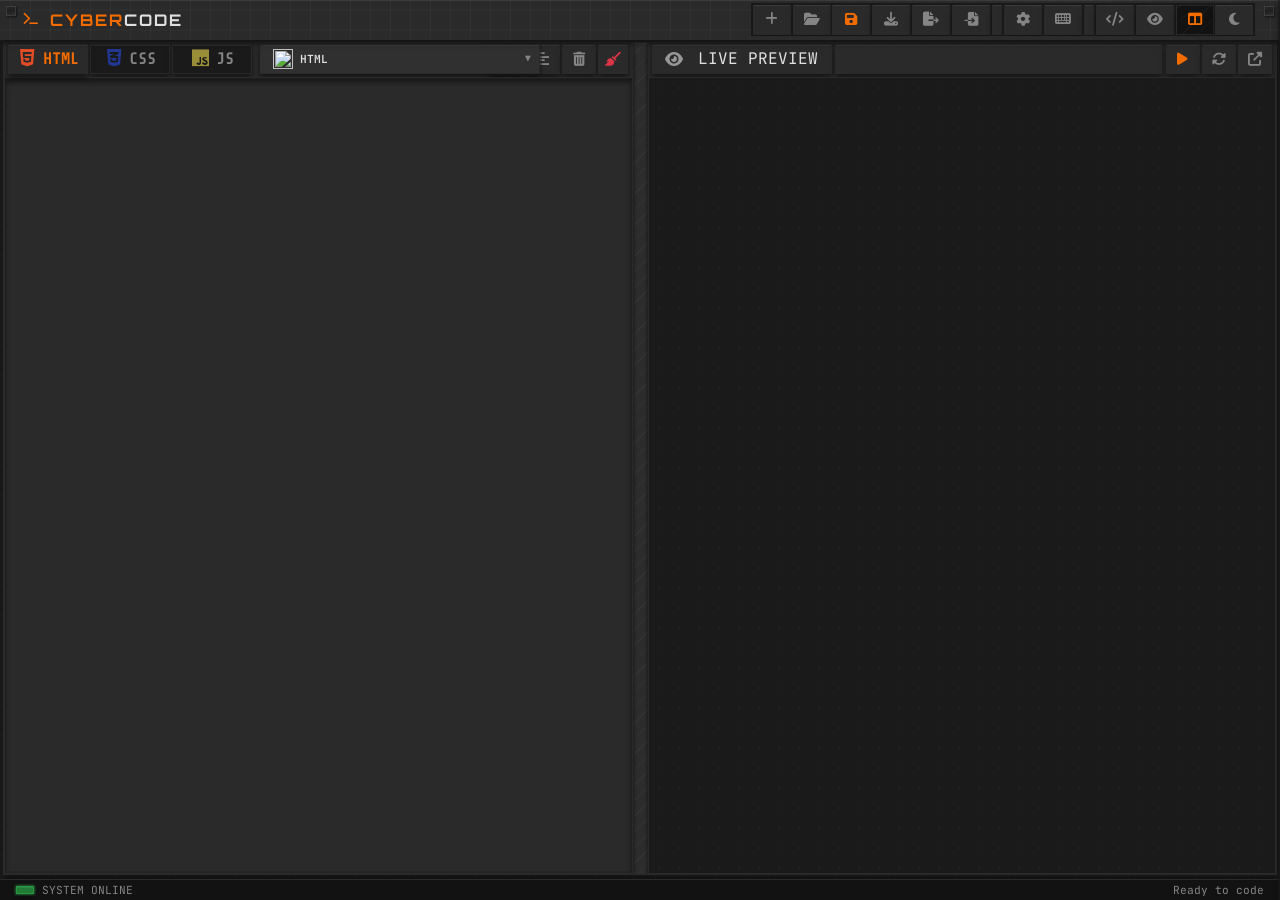
==== index.html @ de4f899a "Add files via upload" ====
<!DOCTYPE html>
<html lang="pl" theme="dark">

<head>
    <meta charset="UTF-8">
    <meta name="viewport" content="width=device-width, initial-scale=1.0">
    <title>Cyber Command Center | Code Editor</title>
    <link rel="icon" type="image/svg+xml" href="favicon.svg">
    <link rel="apple-touch-icon" href="favicon.svg">

    <!-- Fonts -->
    <link rel="preconnect" href="https://fonts.googleapis.com">
    <link rel="preconnect" href="https://fonts.gstatic.com" crossorigin>
    <link
        href="https://fonts.googleapis.com/css2?family=JetBrains+Mono:wght@400;700&family=Orbitron:wght@400;700&family=Share+Tech+Mono&display=swap"
        rel="stylesheet">

    <!-- Icons -->
    <link rel="stylesheet" href="https://cdnjs.cloudflare.com/ajax/libs/font-awesome/6.4.0/css/all.min.css">

    <!-- Monaco Editor Loader -->
    <script src="https://cdnjs.cloudflare.com/ajax/libs/monaco-editor/0.49.0/min/vs/loader.js"></script>

    <link rel="stylesheet" href="index.css">
</head>

<body>

    <!-- Notification Overlay -->
    <div id="notification-container"></div>

    <!-- Modal System -->
    <div id="modal-container">
        <div class="modal">
            <div class="modal-header">
                <span id="modal-title">TITLE</span>
                <button class="btn-icon" style="background:none; border:none; color:inherit; cursor:pointer;"
                    onclick="closeModal()">
                    <i class="fas fa-times"></i>
                </button>
            </div>
            <div class="modal-body" id="modal-body">
                <!-- Dynamic Content -->
            </div>
            <div class="modal-actions" id="modal-actions">
                <button type="button" id="modal-cancel-btn" class="btn modal-action-btn">
                    <i class="fas fa-xmark modal-action-btn__icon" aria-hidden="true"></i>
                    <span class="modal-action-btn__label">CANCEL</span>
                </button>
                <button type="button" id="modal-confirm-btn" class="btn btn-primary modal-action-btn">
                    <i class="fas fa-check modal-action-btn__icon" id="modal-confirm-icon" aria-hidden="true"></i>
                    <span class="modal-action-btn__label">CONFIRM</span>
                </button>
            </div>
        </div>
    </div>

    <!-- Settings Sidebar -->
    <div id="settings-sidebar-overlay" class="settings-sidebar-overlay" onclick="closeSettingsSidebar()"></div>
    <div id="settings-sidebar" class="settings-sidebar">
        <div class="settings-sidebar-header">
            <span class="settings-sidebar-title">EDITOR CONFIG</span>
            <button type="button" class="btn-icon close-settings" onclick="closeSettingsSidebar()"
                aria-label="Close settings">
                <i class="fas fa-times"></i>
            </button>
        </div>
        <div class="settings-sidebar-body" id="settings-sidebar-body">
            <!-- Dynamic Content -->
        </div>
        <div class="settings-sidebar-footer">
            <div class="settings-footer-info">
                <div class="settings-footer-section">
                    <div class="settings-footer-item">
                        <i class="fas fa-code"></i>
                        <span>Monaco Editor v0.49.0</span>
                    </div>
                    <div class="settings-footer-item">
                        <i class="fas fa-terminal"></i>
                        <span>Cyber Code Editor</span>
                    </div>
                </div>
                <div class="settings-footer-divider"></div>
                <div class="settings-footer-section">
                    <div class="settings-footer-item">
                        <i class="fas fa-keyboard"></i>
                        <span>Ctrl+S - Save</span>
                    </div>
                    <div class="settings-footer-item">
                        <i class="fas fa-play"></i>
                        <span>Ctrl+Enter - Run</span>
                    </div>
                    <div class="settings-footer-item">
                        <i class="fas fa-moon"></i>
                        <span>Ctrl+T - Theme</span>
                    </div>
                    <div class="settings-footer-item">
                        <i class="fas fa-question-circle"></i>
                        <span>F1 - Shortcuts</span>
                    </div>
                </div>
                <div class="settings-footer-divider"></div>
                <div class="settings-footer-section">
                    <div class="settings-footer-item">
                        <i class="fas fa-save"></i>
                        <span>Auto-save enabled</span>
                    </div>
                    <div class="settings-footer-item">
                        <i class="fas fa-database"></i>
                        <span>Local storage active</span>
                    </div>
                </div>
            </div>
        </div>
    </div>

    <!-- Snippets Sidebar -->
    <div id="snippets-sidebar-overlay" class="snippets-sidebar-overlay" onclick="closeSnippetsSidebar()"></div>
    <div id="snippets-sidebar" class="snippets-sidebar">
        <div class="snippets-sidebar-header">
            <span class="snippets-sidebar-title">INJECT FRAGMENT</span>
            <button class="btn-icon" onclick="closeSnippetsSidebar()"
                style="background:none; border:none; color:inherit; cursor:pointer;">
                <i class="fas fa-times"></i>
            </button>
        </div>
        <div class="snippets-sidebar-body" id="snippets-sidebar-body">
            <!-- Dynamic Content -->
        </div>
    </div>

    <!-- App Main Structure -->
    <div class="app-container">

        <!-- Header HUD -->
        <header>
            <div class="logo">
                <i class="fas fa-terminal"></i>
                <span>Cyber<span style="color:var(--text-color)">Code</span></span>
            </div>

            <div class="control-deck">
                <button id="new-btn" class="btn" title="New Project (Ctrl+N)"><i class="fas fa-plus"></i></button>
                <button id="load-btn" class="btn" title="Open Project (Ctrl+O)"><i
                        class="fas fa-folder-open"></i></button>
                <button id="save-btn" class="btn btn-primary" title="Save Project (Ctrl+S)"><i
                        class="fas fa-save"></i><span class="btn-label"></span></button>
                <button id="download-btn" class="btn" title="Download HTML"><i class="fas fa-download"></i></button>
                <button id="export-projects-btn" class="btn" title="Eksport zapisanych projektów (JSON)"><i
                        class="fas fa-file-export"></i></button>
                <input type="file" id="import-projects-input" accept=".json,application/json" hidden
                    aria-label="Import projektów z pliku JSON">
                <button id="import-projects-btn" class="btn" title="Import projektów z pliku JSON"><i
                        class="fas fa-file-import"></i></button>
                <div class="separator"></div>
                <button id="settings-btn" class="btn" title="Settings"><i class="fas fa-cog"></i></button>
                <button id="shortcuts-btn" class="btn" title="Shortcuts (F1)"><i class="fas fa-keyboard"></i></button>
                <div class="separator"></div>
                <button id="view-editor-btn" class="btn btn-icon" title="Editor Only"><i
                        class="fas fa-code"></i></button>
                <button id="view-preview-btn" class="btn btn-icon" title="Preview Only"><i
                        class="fas fa-eye"></i></button>
                <button id="view-both-btn" class="btn btn-icon active" title="Both Views"><i
                        class="fas fa-columns"></i></button>
                <button id="theme-btn" class="btn" title="Toggle Theme (Ctrl+T)"><i class="fas fa-moon"></i></button>
            </div>
        </header>

        <!-- Main Workspace -->
        <div class="content">
            <div class="data-grid" id="data-grid">

                <!-- Left Pane: Editor -->
                <div class="data-pane" id="editor-pane">
                    <div class="pane-header pane-header--with-spacer">
                        <div class="pane-header-primary">
                            <div class="tab-group">
                                <div class="editor-tab active" data-tab="html"><i class="fab fa-html5"></i> HTML</div>
                                <div class="editor-tab" data-tab="css"><i class="fab fa-css3-alt"></i> CSS</div>
                                <div class="editor-tab" data-tab="js"><i class="fab fa-js"></i> JS</div>
                            </div>
                            <div class="toolbar-group">
                                <div class="ja-select-wrap" id="syntaxSelectContainer">
                                    <button type="button" class="ja-select-btn" id="syntaxSelectBtn"
                                        aria-haspopup="listbox" aria-expanded="false" aria-controls="syntaxSelectList">
                                        <span class="ja-select-display">
                                            <img id="syntaxSelectIcon"
                                                src="https://api.iconify.design/vscode-icons:file-type-html.svg"
                                                width="20" height="20" alt="">
                                            <span id="syntaxSelectLabel">HTML</span>
                                        </span>
                                        <span class="ja-select-arrow" aria-hidden="true">▼</span>
                                    </button>
                                    <div class="ja-select-list" id="syntaxSelectList" role="listbox">
                                        <div class="ja-select-item" data-value="auto" data-label="Auto Detect"
                                            role="option"><span class="ja-select-prefix">›</span><img
                                                src="https://api.iconify.design/vscode-icons:file-type-json2.svg"
                                                width="20" height="20" alt="">Auto Detect</div>
                                        <div class="ja-select-item" data-value="plaintext" data-label="Plain Text"
                                            role="option"><span class="ja-select-prefix">›</span><img
                                                src="https://api.iconify.design/material-icon-theme:latexmk.svg"
                                                width="20" height="20" alt="">Plain Text</div>
                                        <div class="ja-select-item" data-value="javascript" data-label="JavaScript"
                                            role="option"><span class="ja-select-prefix">›</span><img
                                                src="https://api.iconify.design/material-icon-theme:javascript.svg"
                                                width="20" height="20" alt="">JavaScript</div>
                                        <div class="ja-select-item" data-value="json" data-label="JSON" role="option">
                                            <span class="ja-select-prefix">›</span><img
                                                src="https://api.iconify.design/vscode-icons:file-type-light-json.svg"
                                                width="20" height="20" alt="">JSON
                                        </div>
                                        <div class="ja-select-item ja-selected" data-value="html" data-label="HTML"
                                            role="option"><span class="ja-select-prefix">›</span><img
                                                src="https://api.iconify.design/vscode-icons:file-type-html.svg"
                                                width="20" height="20" alt="">HTML</div>
                                        <div class="ja-select-item" data-value="css" data-label="CSS" role="option">
                                            <span class="ja-select-prefix">›</span><img
                                                src="https://api.iconify.design/vscode-icons:file-type-css2.svg"
                                                width="20" height="20" alt="">CSS
                                        </div>
                                        <div class="ja-select-item" data-value="xml" data-label="XML" role="option">
                                            <span class="ja-select-prefix">›</span><img
                                                src="https://api.iconify.design/vscode-icons:file-type-xml.svg"
                                                width="20" height="20" alt="">XML
                                        </div>
                                    </div>
                                </div>
                            </div>
                        </div>
                        <div class="pane-header-spacer" aria-hidden="true"></div>
                        <div class="pane-toolbar">
                            <button id="snippet-btn" class="btn btn-icon" title="Insert Snippet"><i
                                    class="fas fa-puzzle-piece"></i></button>
                            <button id="format-btn" class="btn btn-icon" title="Format Code"><i
                                    class="fas fa-align-left"></i></button>
                            <button id="clear-btn" class="btn btn-icon" title="Clear Code"><i
                                    class="fas fa-trash-alt"></i></button>
                            <button id="clean-all-btn" class="btn btn-icon btn-danger" title="Clean All Editors"><i
                                    class="fas fa-broom"></i></button>
                        </div>
                    </div>

                    <div class="editor-container">
                        <div id="html-editor" class="editor-content active"></div>
                        <div id="css-editor" class="editor-content"></div>
                        <div id="js-editor" class="editor-content"></div>
                    </div>
                </div>

                <!-- Right Pane: Preview -->
                <div class="data-pane" id="preview-pane">
                    <div class="pane-header pane-header--with-spacer">
                        <div class="pane-label">
                            <span><i class="fas fa-eye"></i> LIVE PREVIEW</span>
                        </div>
                        <div class="pane-header-spacer" aria-hidden="true"></div>
                        <div class="pane-toolbar">
                            <button id="run-btn" class="btn btn-primary btn-icon" title="Run Code (Enter)"><i
                                    class="fas fa-play"></i></button>
                            <button id="refresh-btn" class="btn btn-icon" title="Refresh Preview"><i
                                    class="fas fa-sync-alt"></i></button>
                            <button id="new-window-btn" class="btn btn-icon" title="Open in New Window"><i
                                    class="fas fa-external-link-alt"></i></button>
                        </div>
                    </div>
                    <div class="editor-container">
                        <iframe id="preview-iframe"></iframe>
                    </div>
                </div>

            </div>
        </div>

        <!-- Footer Status Bar -->
        <div class="app-footer">
            <div class="status-item">
                <div class="status-indicator"></div>
                <span id="editor-status">SYSTEM ONLINE</span>
            </div>
            <div class="status-item">
                <span id="file-status" class="file-status" data-status="neutral">Ready to code</span>
            </div>
        </div>

    </div>

    <!-- Motywy Monaco (terminal-dark / terminal-light) — repozytorium css-up -->
    <script src="https://cdn.jsdelivr.net/gh/s-pro-v/css-up@main/style-monaco.js" crossorigin="anonymous"></script>
    <!-- GitHub sync (savedProjects JSON w repo) — API: window.CyberGitHubProjects -->
    <script src="github-projects.js"></script>
    <!-- Snippets (codeSnippets + panel) — registerCyberSnippetContext z index.js -->
    <script src="snippets.js"></script>
    <!-- Application Logic -->
    <script src="index.js"></script>
</body>

</html>
---- index.css ----
/* --- SYSTEM VARIABLES [THEME CONFIG] --- */
:root {
    /* --- COLORS: PALETTE --- */
    --bg-color: #f8f9fa;
    --highlight-color: #f36c00;
    --success-color: #28a745;
    --danger-color: #dc3545;
    --warning-color: #ffc107;
    --info-color: #17a2b8;
    --border-color: #dee2e6;
    --vs-vi-color: #3b82f6;
    --tak-color: #16a34a;
    --nie-color: #dc2626;

    --rgba-warning-color: 255, 193, 7;
    --rgba-success-color: 40, 167, 69;
    --rgba-danger-color: 220, 53, 69;
    --rgba-info-color: 23, 162, 184;
    --rgba-vs-vi-color: 59, 130, 246;
    --rgba-tak-color: 22, 163, 74;
    --rgba-nie-color: 220, 38, 38;

    /* RGB (comma-separated for rgba()) */
    --highlight-rgb: 243, 108, 0;
    --rgba-highlight: 243, 108, 0;
    --rgba-bg-primary: 255, 255, 255;
    --text-color-rgb: 33, 37, 41;
    --text-muted-rgb: 108, 117, 125;
    --bg-rgb: 248, 249, 250;
    --border-color-rgb: 222, 226, 230;

    /* --- COLORS: TEXT SPECIFIC --- */
    --vs-trailer-text: #117a65;
    --r-trailer-text: #2471a3;
    --missing-scac-text: #c54235;
    --visit-inbound-text: #2471a3;
    --visit-outbound-text: #b5830e;

    /* --- SETTINGS --- */
    --font-family: "JetBrains Mono", monaco, courier, monospace;
    --font-main: var(--font-family);
    --transition-speed: 0.2s;
    --screen-bg: #f0f0f0;
    --screen-border: #adb5bd;

    /* --- LIGHT THEME DEFAULTS --- */
    --bg: #f8f9fa;
    --bg-primary: #fff;
    --bg-secondary: #f8f9fa;
    --bg-tertiary: #fff;

    --panel-bg: #f8f9fa;
    --card-bg: #ffffff;
    --input-bg: #f5f5f5;

    --text-color: #212529;
    --text-primary: #212529;
    --text-muted: #6c757d;
    --text-inverse: #fff;

    --border-color-hover: #e0e0e0;
    --hover-bg: #eee;
    --grid-color: rgba(0, 0, 0, 0.03);
    --bg-grid-size: 20px 20px;
    --bg-grid: linear-gradient(var(--grid-color) 1px, transparent 1px),
        linear-gradient(90deg, var(--grid-color) 1px, transparent 1px);

    /* Backgrounds for specific states (light) */
    --tak-bg: rgba(22, 163, 74, 0.1);
    --nie-bg: rgba(220, 38, 38, 0.1);
    --vs-vi-bg: rgba(59, 130, 246, 0.1);
    --highlight-bg: rgba(243, 108, 0, 0.1);
    --latest-bg: rgba(189, 189, 189, 0.15);
    --highlight-soft: var(--highlight-bg);

    --filter-icon: invert(0);
    --filter-icon-hover: invert(24%) sepia(93%) saturate(2130%) hue-rotate(353deg) brightness(97%) contrast(108%);
    --filter-icon-success: invert(55%) sepia(44%) saturate(551%) hue-rotate(89deg) brightness(93%) contrast(97%);
    --filter-icon-danger: invert(36%) sepia(83%) saturate(2030%) hue-rotate(353deg) brightness(97%) contrast(108%);
    --metal-gradient: linear-gradient(165deg, var(--bg-primary) 0%, var(--panel-bg) 45%, var(--border-color-hover) 100%);
    --stripe-accent: rgba(0, 0, 0, 0.06);
    --bg-stripe-pattern: linear-gradient(135deg,
            transparent 0%,
            transparent 25%,
            var(--stripe-accent) 25%,
            var(--stripe-accent) 50%,
            transparent 50%,
            transparent 75%,
            var(--stripe-accent) 75%,
            var(--stripe-accent) 100%);
    --bg-stripe-size: 20px 20px;
    --shadow-drop: rgba(0, 0, 0, 0.3) 0px 1px 2px 0px, rgba(78, 78, 78, 0.185) 0px 2px 6px 2px;
    --shadow-inset: inset rgba(78, 78, 78, 0.185) 0px 2px 6px 2px, inset rgba(0, 0, 0, 0.3) 0px 1px 2px 0px;
    --shadow-hover: rgba(32, 32, 32, 0.2) 0px 0px 0px 1px, rgba(0, 0, 0, 0.325) 0px 2px 3px -0.5px, rgba(255, 255, 255, 0.04) 0px 0.5px 0px inset;

    /* Syntax Highlighting */
    --json-key: var(--highlight-color);
    --json-string: var(--success-color);
    --json-number: #005cc5;
    --json-boolean: var(--danger-color);

    /* Aliasy i tokeny UI (używanych w regułach poniżej) */
    --highlight: var(--highlight-color);
    --pattern-color: var(--grid-color);
    --shadow-button: var(--shadow-drop);
    --led-green: var(--success-color);
    --lang-html: #e34c26;
    --lang-css: #264de4;
    --lang-js: #f0db4f;
    --header-chrome-border: rgba(0, 0, 0, 0.15);
    --header-chrome-shadow: 1px 1px 2px rgba(0, 0, 0, 0.2);
    --shadow-float: 0 2px 4px rgba(0, 0, 0, 0.1);
    --highlight-glow: 0 0 8px rgba(var(--rgba-highlight), 0.5);
    --snippet-code-inset-shadow: inset 0 0 5px rgba(0, 0, 0, 0.1);
    --overlay-backdrop: rgba(0, 0, 0, 0.5);
    --bg-mode: repeating-linear-gradient(-45deg, transparent, transparent 10px, var(--grid-color) 10px, var(--grid-color) 11px);
}

:root[theme="dark"] {
    /* --- DARK THEME OVERRIDES --- */
    --bg-color: #1a1a1a;
    --bg: #121212;
    --bg-primary: #1e1e1e;
    --bg-secondary: #252526;
    --bg-tertiary: #2e2e2e;
    --border-color: #2a2a2a;
    --panel-bg: #2a2a2a;
    --card-bg: #303030;
    --input-bg: #2d2d30;

    --text-color: #e0e0e0;
    --text-primary: #e0e0e0;
    --text-muted: #858585;
    --text-inverse: #000;
    --screen-bg: #0d0d0d;
    --screen-border: #2a2a2a;
    --border-color-hover: #444;
    --hover-bg: #3c3c3c;
    --grid-color: rgba(255, 255, 255, 0.03);
    --bg-grid-size: 20px 20px;
    --bg-grid: linear-gradient(var(--grid-color) 1px, transparent 1px),
        linear-gradient(90deg, var(--grid-color) 1px, transparent 1px);
    --rgba-warning-color: 255, 193, 7;
    --rgba-success-color: 40, 167, 69;
    --rgba-danger-color: 220, 53, 69;
    --rgba-info-color: 23, 162, 184;
    --rgba-vs-vi-color: 59, 130, 246;
    --rgba-tak-color: 22, 163, 74;
    --rgba-nie-color: 220, 38, 38;

    --highlight-rgb: 243, 108, 0;
    --rgba-highlight: 243, 108, 0;
    --rgba-bg-primary: 30, 30, 30;
    --text-color-rgb: 224, 224, 224;
    --text-muted-rgb: 133, 133, 133;
    --bg-rgb: 18, 18, 18;
    --border-color-rgb: 42, 42, 42;

    /* Adjusted text colors for dark mode readability */
    --vs-trailer-text: #4db6ac;
    --r-trailer-text: #64b5f6;
    --missing-scac-text: #e57373;
    --visit-inbound-text: #ffb74d;
    --visit-outbound-text: #81c784;

    /* Backgrounds for specific states (dark) */
    --tak-bg: rgba(34, 197, 94, 0.15);
    --nie-bg: rgba(239, 68, 68, 0.15);
    --vs-vi-bg: rgba(96, 165, 250, 0.15);
    --highlight-bg: rgba(243, 108, 0, 0.15);
    --latest-bg: rgba(189, 189, 189, 0.15);
    --highlight-soft: var(--highlight-bg);

    --filter-icon: invert(1) brightness(0.9) saturate(0.9);
    --filter-icon-hover: invert(36%) sepia(83%) saturate(2030%) hue-rotate(353deg) brightness(97%) contrast(108%);
    --filter-icon-success: invert(55%) sepia(44%) saturate(551%) hue-rotate(89deg) brightness(93%) contrast(97%);
    --filter-icon-danger: invert(36%) sepia(83%) saturate(2030%) hue-rotate(353deg) brightness(97%) contrast(108%);
    --metal-gradient: linear-gradient(165deg, var(--panel-bg) 0%, var(--bg-primary) 45%, var(--bg-tertiary) 100%);
    --stripe-accent: rgba(255, 255, 255, 0.06);
    --bg-stripe-pattern: linear-gradient(135deg, var(--bg-tertiary) 0%, var(--bg-tertiary) 25%, var(--stripe-accent) 25%, var(--stripe-accent) 50%, var(--bg-tertiary) 50%, var(--bg-tertiary) 75%, var(--stripe-accent) 75%, var(--stripe-accent) 100%);
    --bg-stripe-size: 20px 20px;
    --shadow-drop: rgba(32, 32, 32, 0.4) 0px 0px 0px 2px, rgba(0, 0, 0, 0.65) 0px 4px 6px -1px, rgba(255, 255, 255, 0.08) 0px 1px 0px inset;
    --shadow-inset: inset 0px 0px 0px 2px rgba(32, 32, 32, 0.4), inset 0px 4px 6px -1px rgba(0, 0, 0, 0.65), inset 0px 1px 0px rgba(255, 255, 255, 0.08);
    --shadow-hover: rgba(32, 32, 32, 0.2) 0px 0px 0px 1px, rgba(0, 0, 0, 0.325) 0px 2px 3px -0.5px, rgba(255, 255, 255, 0.04) 0px 0.5px 0px inset;

    /* Syntax Highlighting Dark */
    --json-key: var(--highlight-color);
    --json-string: #85e89d;
    --json-number: #79b8ff;
    --json-boolean: #f97583;

    --header-chrome-border: rgba(255, 255, 255, 0.1);
    --header-chrome-shadow: 1px 1px 2px rgba(0, 0, 0, 0.55);
    --shadow-float: 0 2px 4px rgba(0, 0, 0, 0.45);
    --highlight-glow: 0 0 8px rgba(var(--rgba-highlight), 0.45);
    --snippet-code-inset-shadow: inset 0 0 5px rgba(0, 0, 0, 0.35);
    --overlay-backdrop: rgba(0, 0, 0, 0.65);
}

/* --- BASE STYLES --- */
* {
    margin: 0;
    padding: 0;
    box-sizing: border-box;
    border-radius: 0 !important;
    user-select: none;
    scrollbar-width: none;
    outline: none;
}

:focus {
    outline: none;
}

body {
    background-color: var(--bg-color);
    color: var(--text-color);
    font-family: "JetBrains Mono", "Share Tech Mono", monospace;
    height: 100vh;
    display: flex;
    flex-direction: column;
    overflow: hidden;
    transition: background-color 0.4s ease;
    background-image:
        linear-gradient(var(--pattern-color) 1px, transparent 1px),
        linear-gradient(90deg, var(--pattern-color) 1px, transparent 1px);
    background-size: 30px 30px, 30px 30px;
    background-position: center center;
}

/* --- LAYOUT --- */
.app-container {
    display: flex;
    flex-direction: column;
    height: 100vh;
    background: transparent;
}

header {
    background: var(--panel-bg);
    box-shadow: var(--shadow-drop);
    padding: 0 1.5rem;
    z-index: 100;
    flex-shrink: 0;
    display: flex;
    align-items: center;
    height: 40px;
    justify-content: space-between;
    position: relative;
    background-image:
        linear-gradient(var(--pattern-color) 1px, transparent 1px),
        linear-gradient(90deg, var(--pattern-color) 1px, transparent 1px);
    background-size: 20px 20px, 20px 20px;
    background-position: center center;
    border-bottom: 1px solid var(--border-color);
    overflow: hidden;

}

header::after, header::before {
    content: '';
    width: 8px;
    height: 8px;
    background: var(--metal-gradient);
    position: absolute;
    border: 1px solid var(--header-chrome-border);
    box-shadow: var(--header-chrome-shadow);
    z-index: 101;
}

header::before {
    top: 6px;
    left: 6px;
}

header::after {
    top: 6px;
    right: 6px;
}

i {
    font-size: 0.8rem;
    line-height: 1;
}

.logo {
    font-family: "Orbitron";
    font-weight: 700;
    color: var(--highlight);
    letter-spacing: 2px;
    font-size: 1rem;
    text-transform: uppercase;
    display: flex;
    align-items: center;
    gap: 10px;
}

.content {
    display: flex;
    flex-grow: 1;
    overflow: hidden;
    padding: 0.1rem 0.2rem 0.2rem;
    gap: 0rem;
}

/* --- BUTTONS --- */
.btn, .btn-base {
    display: inline-flex;
    align-items: center;
    justify-content: center;
    height: 30px;
    box-sizing: border-box;
    background: var(--panel-bg);
    box-shadow: var(--shadow-button);
    border: 0px solid var(--border-color);
    border-bottom: 1px solid var(--border-color);
    border-right: 1px solid var(--border-color);
    border-left: 1px solid var(--border-color);
    cursor: pointer;
    color: var(--text-muted);
    font-size: 0.6rem;
    font-family: "Share Tech Mono";
    text-transform: uppercase;
    font-weight: bold;
    line-height: 1;
    transition: all 0.2s;
    padding: 0.5rem;
    outline: none;
    text-decoration: none;
}

/* Tekst obok ikony (np. Save) — ten sam „środek” co ikona */
.btn-label {
    display: inline-flex;
    align-items: center;
    line-height: 1;
}

/* FA: każda ikona ma inną optyczną wagę — stały slot + grid centruje glif w ::before */
.btn i {
    font-size: 0.875rem;
    min-width: 20px;
    transition: all 0.2s;
}

.btn:hover i {
    color: var(--text-color);
}

.btn:active i {
    color: var(--text-muted);

}

.separator {
    width: 10px;
    height: 30px;
    background: var(--panel-bg);
    box-shadow: var(--shadow-drop);
    border: 0px solid var(--border-color);
    border-bottom: 1px solid var(--border-color);
    border-right: 1px solid var(--border-color);
    border-left: 1px solid var(--border-color);
}


.btn:hover, .btn-base:hover {
    background: var(--hover-bg);
    color: var(--text-color);
}

.btn:active, .btn-base:active {
    box-shadow: var(--shadow-inset);
}

.btn-primary {
    color: var(--highlight);
}

.btn-icon.active {
    background-color: var(--bg);
    color: var(--highlight);
    background-image: var(--bg-mode);
}

.btn-icon.active:hover {
    background-color: var(--hover-bg);
    color: var(--text-color);


}

.btn-danger {
    color: var(--danger-color);
    padding: 0.5rem 0.75rem;
    display: flex;
    align-items: center;
    justify-content: center;
    gap: 0.5rem;
    height: 30px;
    width: 30px;
    font-size: 0.8rem;
}

.control-deck {
    display: flex;
    gap: 0.12rem;
    align-items: center;
    box-shadow: var(--shadow-inset);
    border: 1px solid var(--border-color);
    padding: 0.1rem;
    position: relative;
    overflow: hidden;
    background-color: var(--bg-color);


}

/* --- EDITOR & PREVIEW GRID --- */
.data-grid {
    display: grid;
    grid-template-columns: 1fr 1fr;
    gap: 15px;
    width: 100%;
    height: 100%;
    transition: grid-template-columns 0.3s ease;
    background-color: var(--bg-tertiary);
    background-image: var(--bg-mode);
    box-shadow: var(--shadow-drop);
    position: relative;
    overflow: hidden;
    border: 1px solid var(--border-color);
}

.data-pane {
    display: flex;
    flex-direction: column;
    gap: 0;
    height: 100%;
    min-width: 0;
    box-shadow: var(--shadow-drop);
    transition: opacity 0.3s ease;
}

.pane-header {
    display: flex;
    justify-content: space-between;
    align-items: center;
    background: var(--panel-bg);
    border: 1px solid var(--border-color);
    border-bottom: none;
    padding: 0rem 0.2rem 0.2rem;
    background: var(--panel-bg);

}

/* Lewa część | wypełniacz | toolbar — jeden wzorzec (edytor + preview) */
.pane-header--with-spacer {
    justify-content: flex-start;
}

.pane-header--with-spacer .pane-toolbar {
    flex-shrink: 0;
}

.pane-header-spacer {
    flex: 1 1 auto;
    min-width: 0;
    align-self: stretch;
    min-height: 30px;
    box-shadow: var(--shadow-drop);
    border: 1px solid var(--border-color);
    background: var(--panel-bg);
    margin: 0 0.2rem;
}

.pane-label span {
    display: flex;
    align-items: center;
    gap: 1rem;
    width: 180px;
    box-shadow: var(--shadow-drop);
    border: 1px solid var(--border-color);
    height: 30px;
    padding: 0 0.5rem;
    justify-content: center;
}

.pane-label span i {
    font-size: 1rem;
    line-height: 1;
    opacity: 0.6;
    transition: all 0.2s;
    flex-shrink: 0;
    display: flex;
    align-items: center;
    justify-content: center;
    width: 1em;
    height: 1em;
}


.pane-header-primary {
    display: flex;
    align-items: center;
    gap: 8px;
    flex: 0 1 auto;
    min-width: 0;
}

.toolbar-group {
    flex-shrink: 0;
    min-width: 0;
}

/* Selektor składni obok zakładek — ten sam wysokość co taby */
.pane-header .toolbar-group .ja-select-wrap {
    width: min(280px, 42vw);
    min-width: 180px;
}

.pane-header .toolbar-group .ja-select-btn {
    height: 30px;
    min-height: 30px;
    padding: 0 0.5rem 0 0.6rem;
    font-size: 0.7rem;
}

.pane-header .toolbar-group .ja-select-display {
    display: inline-flex;
    align-items: center;
    gap: 0.45rem;
    min-width: 0;
    overflow: hidden;
    text-overflow: ellipsis;
    white-space: nowrap;
}

.pane-header .toolbar-group .ja-select-display img {
    flex-shrink: 0;
}

.pane-header .toolbar-group .ja-select-arrow {
    font-size: 0.6rem;
    margin-left: 0.25rem;
}

.pane-header .toolbar-group .ja-select-item {
    height: 30px;
    font-size: 0.72rem;
    gap: 0.35rem;
}

.pane-header .toolbar-group .ja-select-item img {
    flex-shrink: 0;
}

.tab-group {
    display: flex;
    align-items: center;
    gap: 2px;
    font-weight: 600;
}

.editor-tab {
    padding: 0 6px;
    font-size: 1rem;
    cursor: pointer;
    background: var(--bg-color);
    border: 1px solid var(--border-color);
    color: var(--text-muted);
    font-family: "Share Tech Mono";
    width: 80px;
    display: flex;
    align-items: center;
    justify-content: center;
    box-shadow: var(--shadow-drop);
    height: 30px;
    gap: 6px;
    transition: all 0.2s;
}

.editor-tab i {
    font-size: 1.2rem;
    line-height: 1;
    opacity: 0.6;
    transition: all 0.2s;
    flex-shrink: 0;
    display: flex;
    align-items: center;
    justify-content: center;
    width: 1em;
    height: 1em;
}

.editor-tab i::before {
    line-height: 1;
}

.editor-tab[data-tab="html"] i {
    color: var(--lang-html);
}

.editor-tab[data-tab="css"] i {
    color: var(--lang-css);
}

.editor-tab[data-tab="js"] i {
    color: var(--lang-js);
}

.editor-tab:hover i {
    opacity: 1;
}

.editor-tab.active i {
    opacity: 1;
}


.editor-tab:hover {
    background: var(--panel-bg);
    color: var(--text-color);
}


.editor-tab.active {
    background: var(--panel-bg);
    color: var(--highlight);
    z-index: 10;
    position: relative;
    display: flex;
    align-items: center;
    justify-content: center;
    gap: 6px;
    padding: 0 6px;
    border: 1px solid var(--border-color);
    border-bottom: 1px solid var(--panel-bg);
    width: 80px;
    box-shadow: var(--shadow-drop);
}

.editor-tab:hover:not(.active) {
    color: var(--text-color);
}

.pane-toolbar {
    display: flex;
    align-items: center;
    gap: 2px;
}

.pane-toolbar .btn-icon {
    padding: 0 6px;
    min-width: 30px;
    height: 30px;
    box-sizing: border-box;
    border: 1px solid var(--border-color);
}

.editor-container {
    flex-grow: 1;
    background: var(--panel-bg);
    border: 1px solid var(--border-color);
    box-shadow: var(--shadow-inset);
    position: relative;
    overflow: hidden;
}

.editor-content {
    position: absolute;
    top: 0;
    left: 0;
    width: 100%;
    height: 100%;
    display: none;
}

.editor-content.active {
    display: block;
}

iframe {
    width: 100%;
    height: 100%;
    border: none;
    background: var(--bg-color);
    background-image: radial-gradient(var(--pattern-color) 1px, transparent 1px);
    background-size: 20px 20px;

}

/* --- FOOTER --- */
.app-footer {
    background: var(--bg);
    border-top: 1px solid var(--border-color);
    display: flex;
    align-items: center;
    padding: 0.2rem 1rem;
    font-size: 0.7rem;
    justify-content: space-between;
    font-family: "JetBrains Mono", "Share Tech Mono", monospace;
    color: var(--text-muted);
    z-index: 50;
}

.status-item {
    display: flex;
    align-items: center;
    gap: 8px;
}

.status-indicator {
    width: 18px;
    height: 8px;
    background: color-mix(in srgb, var(--led-green) 70%, transparent);
    box-shadow: 0 0 3px var(--led-green), var(--shadow-drop);
    border: 1px solid color-mix(in srgb, var(--success-color) 70%, transparent);
}

/* Pasek #file-status — kolory wg data-status (zmienne z :root) */
#file-status.file-status {
    transition: color 0.2s ease;
}

.file-status[data-status="neutral"] {
    color: var(--text-muted);
}

.file-status[data-status="success"] {
    color: var(--success-color);
}

.file-status[data-status="warning"] {
    color: var(--warning-color);
}

.file-status[data-status="error"] {
    color: var(--danger-color);
}

.file-status[data-status="info"] {
    color: var(--info-color);
}

.file-status[data-status="highlight"] {
    color: var(--highlight-color);
}

/* --- MODAL --- */
html {
    /* Zapobiega „skokowi” layoutu, gdy pojawia się pasek przewijania (viewport) */
    scrollbar-gutter: stable;
}

#modal-container {
    position: fixed;
    top: 0;
    left: 0;
    width: 100%;
    height: 100%;
    z-index: 1000;
    display: flex;
    align-items: center;
    justify-content: center;
    padding: 1rem;
    box-sizing: border-box;
    opacity: 0;
    pointer-events: none;
    transition: opacity 0.25s ease;
    /* Centrowanie bez przesuwania treści przy pojawianiu się scrollbara wewnątrz modala */
    overflow-y: auto;
    overscroll-behavior: contain;
    scrollbar-gutter: stable;
}

#modal-container.visible {
    opacity: 1;
    pointer-events: auto;
}

.modal {
    background: var(--panel-bg);
    border: 2px solid var(--border-color);
    width: 600px;
    max-width: 95%;
    max-height: 85vh;
    min-height: 200px;
    display: flex;
    flex-direction: column;
    position: relative;
    margin: auto;
    flex-shrink: 0;
    /* Tylko lekki fade — bez scale (scale rozjeżdżał optycznie tekst przy otwarciu) */
    opacity: 0;
    transform: translateY(6px);
    transition: opacity 0.22s ease, transform 0.22s ease;
    overflow: hidden;
    box-shadow: var(--shadow-drop);
}

.modal::after {
    content: '';
    position: absolute;
    bottom: 5px;
    right: 5px;
    width: 10px;
    height: 10px;
    border-bottom: 2px solid var(--highlight);
    border-right: 2px solid var(--highlight);
}

.modal::before {
    content: '';
    position: absolute;
    top: 5px;
    left: 5px;
    width: 10px;
    height: 10px;
    border-top: 2px solid var(--highlight);
    border-left: 2px solid var(--highlight);
}

#modal-container.visible .modal {
    opacity: 1;
    transform: translateY(0);
}

.modal-header {
    padding: 15px;
    flex-shrink: 0;
    background-color: var(--bg-primary);
    background-image: var(--bg-mode);
    font-family: "Orbitron";
    color: var(--highlight);
    display: flex;
    justify-content: space-between;
    align-items: center;
    box-shadow: var(--shadow-drop);
    border: 1px solid var(--border-color);
}

.modal-body {
    padding: 10px;
    flex: 1 1 auto;
    min-height: 0;
    overflow-y: auto;
    overflow-x: hidden;
    scrollbar-gutter: stable;
    color: var(--text-muted);
    font-size: 0.9rem;
    box-shadow: var(--shadow-inset);
    border: 1px solid var(--border-color);
    border-top: none;
    border-bottom: none;
}

.modal-actions {
    padding: 15px;
    flex-shrink: 0;
    border-top: 1px solid var(--border-color);
    display: flex;
    justify-content: flex-end;
    align-items: center;
    flex-wrap: wrap;
    gap: 10px;
    background: var(--bg-color);
}

/* Stopka modala + przyciski akcji w treści — ten sam wzorzec (ikona + etykieta) */
.modal-actions .modal-action-btn,
#modal-container .modal-body .modal-action-btn {
    display: inline-flex;
    align-items: center;
    justify-content: center;
    gap: 0.4rem;
    min-width: 7rem;
    min-height: 32px;
    height: auto;
    padding: 0.25rem 0.5rem;
    text-transform: uppercase;
    font-size: 0.65rem;
    letter-spacing: 0.1em;
    font-family: "Share Tech Mono", var(--font-family);
    border-left: 3px solid transparent;
    box-sizing: border-box;
}

.modal-actions .modal-action-btn__icon,
#modal-container .modal-body .modal-action-btn__icon {
    font-size: 0.68rem;
    line-height: 1;
    opacity: 0.9;
    flex-shrink: 0;
    width: 1em;
    text-align: center;
}

.modal-actions .modal-action-btn:hover .modal-action-btn__icon,
#modal-container .modal-body .modal-action-btn:hover .modal-action-btn__icon {
    opacity: 1;
}

.modal-actions .modal-action-btn__label,
#modal-container .modal-body .modal-action-btn__label {
    line-height: 1.2;
    font-size: inherit;
}

.modal-actions .btn-primary.modal-action-btn,
#modal-container .modal-body .btn-primary.modal-action-btn {
    border-left-color: var(--highlight-color);
}

.modal-actions .btn-danger.modal-action-btn,
#modal-container .modal-body .btn-danger.modal-action-btn {
    border-left-color: var(--danger-color);
}

.modal-actions .btn-primary .modal-action-btn__icon,
#modal-container .modal-body .btn-primary .modal-action-btn__icon {
    color: var(--highlight-color);
}

.modal-actions .btn-danger .modal-action-btn__icon,
#modal-container .modal-body .btn-danger .modal-action-btn__icon {
    color: var(--danger-color);
}

.modal-actions .modal-action-btn:not(.btn-primary):not(.btn-danger) .modal-action-btn__icon,
#modal-container .modal-body .modal-action-btn:not(.btn-primary):not(.btn-danger) .modal-action-btn__icon {
    color: var(--text-muted);
}

.modal-actions .modal-action-btn:hover:not(:active) .modal-action-btn__icon,
#modal-container .modal-body .modal-action-btn:hover:not(:active) .modal-action-btn__icon {
    color: var(--text-color);
}

.modal-actions .btn-primary:hover .modal-action-btn__icon,
#modal-container .modal-body .btn-primary:hover .modal-action-btn__icon {
    color: var(--text-color);
}

.modal-actions .btn-danger:hover .modal-action-btn__icon,
#modal-container .modal-body .btn-danger:hover .modal-action-btn__icon {
    color: var(--text-primary);
}

/* Rząd przycisków potwierdzających w treści modala */
.modal-body-actions {
    margin-top: 18px;
    display: flex;
    justify-content: flex-end;
    align-items: center;
    flex-wrap: wrap;
    gap: 10px;
}

/* Inne .btn w treści (bez modal-action-btn), np. starsze fragmenty */
#modal-container .modal-body .btn:not(.modal-action-btn) {
    font-size: 0.55rem;
    letter-spacing: 0.1em;
    font-family: "Share Tech Mono", var(--font-family);
    min-height: 30px;
    padding: 0.35rem 0.75rem;
}

#modal-container .modal-body .btn:not(.modal-action-btn) i {
    font-size: 0.68rem;
    min-width: 1em;
}

/* --- MODAL INPUTS & GRIDS --- */
.modal-input, .modal-textarea {
    width: 100%;
    background: var(--bg-color);
    border: 1px solid var(--border-color);
    color: var(--text-muted);
    padding: 0.5rem 0.5rem;
    font-family: "JetBrains Mono";
    margin-top: 5px;
    outline: none;
    box-shadow: var(--shadow-inset);
    height: 40px;
}

.modal-input:focus, .modal-textarea:focus {
    border-bottom-color: var(--highlight);
    color: var(--text-color);
}

/* ARCHIVE DATA: ja-select — .ja-select-value (ikona + tekst) + .ja-select-list razem, lista nie obcinana */
.archive-modal .modal-body {
    overflow: visible;
}

.archive-modal .info-card .ja-select-wrap {
    margin-top: 5px;
}

.archive-modal .info-card .ja-select-btn {
    height: 40px;
    border-left: 3px solid var(--highlight-color);
}

.archive-modal .info-card .ja-select-list {
    z-index: 50;
}

.command-center-grid {
    display: grid;
    grid-template-columns: repeat(auto-fit, minmax(220px, 1fr));
    gap: 1px;
}

.info-card {
    background: var(--panel-bg);
    border: 1px solid var(--border-color);
    padding: 10px;
    transition: all 0.2s;
    box-shadow: var(--shadow-drop);
    display: flex;
    flex-direction: column;
    justify-content: space-between;
}

.project-card-clickable {
    cursor: pointer;
}

.project-card-clickable:hover {
    background-color: var(--bg-color);
    color: var(--text-color);
    box-shadow: var(--shadow-drop);
}

.load-archive-modal .modal-body {
    display: grid;
    grid-template-columns: repeat(auto-fill, minmax(200px, 1fr));
    gap: 9px;
    align-content: start;
}

.load-archive-modal .project-card-clickable {
    margin: 0;
    position: relative;
}

.load-archive-modal .delete-btn-container {
    position: absolute;
    top: 6px;
    right: 6px;
    z-index: 2;
    opacity: 0;
    transition: opacity 0.2s ease;
    line-height: 0;
}

/* Karta archiwum: układ — meta u góry (ikona + kategoria/czas), stopka z nazwą i datą */
.load-archive-modal .archive-card {
    padding: 0;
    min-height: 118px;
    overflow: hidden;
    justify-content: stretch;
    transition: background-color 0.2s ease, border-color 0.2s ease, box-shadow 0.2s ease;
}

.load-archive-modal .archive-card-top {
    display: flex;
    align-items: stretch;
    gap: 0;
    min-height: 64px;
    padding: 12px 40px 10px 12px;
    background: var(--bg-tertiary);
    border-bottom: 1px solid var(--border-color);
    transition: background-color 0.2s ease, border-color 0.2s ease;
    background-image: var(--bg-mode);
}

.load-archive-modal .archive-card-icon {
    flex-shrink: 0;
    width: 40px;
    display: flex;
    align-items: center;
    justify-content: center;
    margin-right: 10px;
    background: var(--panel-bg);
    border: 1px solid var(--border-color);
    color: var(--warning-color);
    font-size: 1.1rem;
    box-shadow: var(--shadow-inset);
    transition: background-color 0.2s ease, border-color 0.2s ease, color 0.2s ease, box-shadow 0.2s ease;
}

.load-archive-modal .archive-card-icon i {
    font-size: 1.5rem;
}

.load-archive-modal .archive-card-source--github i {
    color: var(--text-color);
}

.load-archive-modal .archive-card-source--local i {
    color: var(--text-muted);
    opacity: 0.85;
}

.load-archive-modal .archive-card-meta {
    flex: 1;
    min-width: 0;
    display: flex;
    flex-direction: column;
    justify-content: center;
    gap: 6px;
}

.load-archive-modal .archive-card-category {
    display: inline-flex;
    align-items: center;
    gap: 0.35rem;
    font-size: 0.65rem;
    font-weight: 700;
    letter-spacing: 0.12em;
    text-transform: uppercase;
    color: var(--text-muted);
    line-height: 1.2;
    transition: color 0.2s ease;
}

.load-archive-modal .archive-card-category-icon {
    font-size: 0.85rem;
    opacity: 0.75;
    flex-shrink: 0;
}

.load-archive-modal .archive-card-time {
    font-size: 0.7rem;
    font-family: var(--font-family);
    color: var(--text-color);
    opacity: 0.9;
    display: inline-flex;
    align-items: center;
    gap: 6px;
    transition: color 0.2s ease, opacity 0.2s ease;
}

.load-archive-modal .archive-card-time i {
    color: var(--text-muted);
    font-size: 0.65rem;
    transition: color 0.2s ease;
}

.load-archive-modal .archive-card-bottom {
    flex: 1;
    display: flex;
    flex-direction: column;
    justify-content: center;
    gap: 6px;
    padding: 0 0.5rem;
    min-height: 0;
    transition: background-color 0.2s ease;
}

/* Hover całej karty — góra i dół razem (bez „odciętego” paska) */
.load-archive-modal .archive-card.project-card-clickable:hover {
    background: var(--bg-color);
    box-shadow: var(--shadow-drop);
}

.load-archive-modal .archive-card.project-card-clickable:hover .archive-card-top {
    background-color: var(--hover-bg);
    border-bottom-color: var(--highlight-color);
}

.load-archive-modal .archive-card.project-card-clickable:hover .archive-card-icon {
    background: var(--hover-bg);
    color: var(--highlight-color);
    box-shadow: var(--shadow-inset);
}

.load-archive-modal .archive-card.project-card-clickable:hover .archive-card-category {
    color: var(--text-color);
}

.load-archive-modal .archive-card.project-card-clickable:hover .archive-card-time {
    color: var(--text-color);
    opacity: 1;
}

.load-archive-modal .archive-card.project-card-clickable:hover .archive-card-time i {
    color: var(--highlight-color);
}

.load-archive-modal .archive-card.project-card-clickable:hover .archive-card-date {
    color: var(--highlight-color);
}

.load-archive-modal .archive-card-name {
    font-size: 0.82rem;
    font-weight: 700;
    font-family: var(--font-family);
    color: var(--text-color);
    line-height: 1.25;
    display: -webkit-box;
    -webkit-line-clamp: 2;
    line-clamp: 2;
    -webkit-box-orient: vertical;
    overflow: hidden;
    word-break: break-word;
}

.load-archive-modal .archive-card .archive-card-name {
    transition: color 0.2s ease;
}

.load-archive-modal .archive-card.project-card-clickable:hover .archive-card-name,
.load-archive-modal .archive-card.project-card-clickable:active .archive-card-name {
    color: var(--highlight-color);
}

.load-archive-modal .archive-card-date {
    font-size: 0.68rem;
    font-weight: 600;
    color: var(--text-muted);
    letter-spacing: 0.06em;
    text-transform: uppercase;
    text-align: right;
    transition: color 0.2s ease;
}

.card-header {
    display: flex;
    justify-content: space-between;
    font-size: 0.7rem;
    color: var(--text-muted);
    margin-bottom: 8px;
    text-transform: uppercase;
}



.card-status {
    color: var(--highlight);
    font-weight: bold;
}

.card-body {
    display: flex;
    align-items: center;
    gap: 10px;
}

.card-body i {
    color: var(--warning-color);
}

.card-icon {
    font-size: 1.5rem;
    color: var(--warning-color);
    width: 40px;
    text-align: center;
}

.card-title {
    font-weight: bold;
    margin-bottom: 2px;
}

.card-subtitle {
    font-size: 0.75rem;
    color: var(--text-muted);
}

/* --- NOTIFICATIONS --- */
#notification-container {
    position: fixed;
    bottom: 50px;
    right: 20px;
    z-index: 2000;
    display: flex;
    flex-direction: column;
    gap: 10px;
    align-items: flex-end;
}

@keyframes fadeInGrow {
    from {
        opacity: 0;
        transform: scale(0.9) translateY(20px);
    }

    to {
        opacity: 1;
        transform: scale(1) translateY(0);
    }
}

@keyframes fadeOutShrink {
    to {
        opacity: 0;
        transform: scale(0.9) translateX(20px);
    }
}

/* --- SNIPPETS & SETTINGS --- */
/* Snippet styles are now in snippets-sidebar section below */

/* --- SETTINGS MODAL SPECIAL --- */
.settings-grid {
    display: grid;
    grid-template-columns: 1fr 1fr;
    gap: 15px;
}

.setting-card {
    display: flex;
    flex-direction: column;
}

.setting-body {
    flex-direction: row;
}

.setting-select, .setting-checkbox {
    background: var(--panel-bg);
    color: var(--text-color);
    border: 1px solid var(--border-color);
    padding: 5px;
}

/* Scrollbars */
::-webkit-scrollbar {
    width: 8px;
    height: 8px;
}

::-webkit-scrollbar-track {
    background: var(--bg-color);
}

::-webkit-scrollbar-thumb {
    background: var(--border-color);
    border: 1px solid var(--bg-color);
}

::-webkit-scrollbar-thumb:hover {
    background: var(--highlight);
}

/* --- UTILS --- */
.d-none {
    display: none !important;
}

.visible {
    display: flex !important;
}

.closing {
    opacity: 0 !important;
}

/* Modal Size Classes */
.confirm-modal {
    width: 450px;
    max-width: 90%;
    max-height: 50vh;
    min-height: 150px;
}

.archive-modal {
    width: 550px;
    max-width: 92%;
    max-height: 70vh;
    min-height: 250px;
}

.load-archive-modal {
    width: 750px;
    max-width: 95%;
    max-height: 85vh;
    min-height: 350px;
}

.snippets-modal {
    width: 850px;
    max-width: 95%;
    max-height: 85vh;
    min-height: 300px;
}

.settings-modal {
    width: 950px;
    max-width: 95%;
    max-height: 90vh;
    min-height: 400px;
}

.keybindings-modal {
    width: 500px;
    max-width: 90%;
    max-height: 60vh;
    min-height: 200px;
}

.settings-modal .modal-body {
    max-height: calc(85vh - 120px);
    overflow-y: auto;
    padding: 20px;
}

.settings-modal .settings-grid {
    display: grid;
    grid-template-columns: repeat(auto-fit, minmax(220px, 1fr));
    gap: 15px;
}

.settings-modal .info-card {
    display: flex;
    flex-direction: column;
    gap: 8px;
}

.settings-modal input[type="range"] {
    width: 100%;
    margin: 5px 0;
    cursor: pointer;
}

/* Settings Tabs */
.settings-tabs {
    display: flex;
    gap: 2px;
    border-bottom: 1px solid var(--border-color);
    background: var(--bg-color);
    padding: 0;
    margin-bottom: 0;
}

.settings-tab {
    cursor: pointer;
    background: var(--bg-color);
    border: 1px solid var(--border-color);
    color: var(--text-muted);
    font-family: "Share Tech Mono";
    font-size: 0.85rem;
    text-transform: uppercase;
    display: flex;
    align-items: center;
    gap: 5px;
    transition: all 0.2s;
    position: relative;
    padding: 10px 0;
    flex-direction: column;

    box-shadow: var(--shadow-drop);
}

.settings-tab:hover {
    background: var(--panel-bg);
    color: var(--text-color);
}

.settings-tab.active {
    background: var(--panel-bg);
    color: var(--highlight);
    border-bottom: 1px solid var(--panel-bg);
    z-index: 10;
}

.settings-tab-content {
    display: none;
    padding: 20px;
}

.settings-tab-content.active {
    display: block;
}

.snippets-modal .modal-body {
    max-height: calc(85vh - 120px);
    overflow-y: auto;
    padding: 0;
    background: var(--panel-bg);
    display: flex;
    flex-direction: column;
    gap: 0;
}

.snippets-header-info {
    padding: 15px 20px;
    background: var(--bg-color);
    border-bottom: 2px solid var(--border-color);
    display: flex;
    justify-content: space-between;
    align-items: center;
    flex-shrink: 0;
    position: sticky;
    top: 0;
    z-index: 10;
    box-shadow: var(--shadow-float);
}

.snippets-tab-badge {
    display: flex;
    align-items: center;
    gap: 10px;
    font-family: "Orbitron", monospace;
    font-weight: 700;
    color: var(--highlight);
    text-transform: uppercase;
    letter-spacing: 1px;
    font-size: 0.85rem;
}

.snippets-tab-badge i {
    font-size: 1.1rem;
}

.snippets-tab-badge i.fa-html5 {
    color: var(--lang-html);
}

.snippets-tab-badge i.fa-css3-alt {
    color: var(--lang-css);
}

.snippets-tab-badge i.fa-js {
    color: var(--lang-js);
}

.snippets-count {
    font-family: "Share Tech Mono", monospace;
    font-size: 0.75rem;
    color: var(--text-muted);
    text-transform: uppercase;
    letter-spacing: 0.5px;
}

.snippets-group-label {
    font-family: "Share Tech Mono", var(--font-family);
    font-size: 0.6rem;
    font-weight: 700;
    letter-spacing: 0.12em;
    text-transform: uppercase;
    color: var(--highlight-color);
    padding: 0.55rem 0.45rem 0.3rem;
    margin: 0.15rem 0 0;
    border-bottom: 1px solid var(--border-color);
    background: linear-gradient(90deg, var(--highlight-bg) 0%, transparent 100%);
}

.snippets-group-label:first-of-type {
    margin-top: 0;
    padding-top: 0.35rem;
}

.snippets-group-label--zestawy {
    color: var(--highlight);
    border-bottom-color: var(--highlight-color);
}

.snippets-group-label--sub {
    padding-left: 0.85rem;
    font-size: 0.55rem;
    opacity: 0.92;
    margin-top: 0.35rem;
    background: linear-gradient(90deg, rgba(255, 115, 0, 0.08) 0%, transparent 100%);
}

.snippets-sidebar .snippet-item--set {
    border-left: 3px solid var(--highlight-color);
    margin-bottom: 2px;
}

.snippets-sidebar .snippet-item--set:hover {
    border-left-color: var(--highlight);
    box-shadow: inset 4px 0 0 rgba(255, 115, 0, 0.15);
}

.snippets-sidebar .snippet-item--set .snippet-name i {
    color: var(--highlight-color);
}

.snippets-sidebar .snippet-code--set-meta {
    font-style: italic;
    color: var(--text-muted);
}

.snippets-sidebar .snippet-set-tabs {
    font-family: "Share Tech Mono", var(--font-family);
    font-size: 0.62rem;
    letter-spacing: 0.06em;
    color: var(--text-muted);
    padding: 0 12px 10px 12px;
    margin-top: -4px;
    opacity: 0.95;
}

.snippets-sidebar .snippets-list {
    padding: 10px;
    display: flex;
    flex-direction: column;
    gap: 0;
}

.snippets-modal .modal-body::-webkit-scrollbar {
    width: 10px;
}

.snippets-modal .modal-body::-webkit-scrollbar-track {
    background: var(--bg-color);
    border: 1px solid var(--border-color);
}

.snippets-modal .modal-body::-webkit-scrollbar-thumb {
    background: var(--border-color);
    border: 1px solid var(--bg-color);
    transition: background 0.2s ease;
}

.snippets-modal .modal-body::-webkit-scrollbar-thumb:hover {
    background: var(--highlight);
    box-shadow: var(--highlight-glow);
}

/* --- PANEL USTAWIEN EDYTORA --- */
.settings-panel {
    border-top: 1px solid var(--border-color);
    margin-top: auto;
    background: var(--bg-color);
    color: var(--text-color);
}

.settings-header {
    font-size: 0.8rem;
    color: var(--text-muted);
    border-bottom: 1px solid var(--border-color);
    text-transform: uppercase;
    display: flex;
    justify-content: space-between;
    align-items: center;
    cursor: pointer;
    user-select: none;
    transition: all 0.2s ease;
    height: 30px;
    padding: 0 15px;
    background: var(--panel-bg);
}

.settings-header i {
    color: var(--text-muted);
    transition: all 0.2s ease;
    vertical-align: middle;
    display: inline-flex;
    align-items: center;
    justify-content: center;
}

.settings-header:hover i {
    color: var(--text-color);
}

.settings-header:hover {
    color: var(--highlight);
    background: var(--bg-color);
}

.settings-toggle {
    color: var(--highlight);
    font-size: 0.7rem;
    transition: transform 0.2s ease;
    display: inline-flex;
    align-items: center;
}

.settings-toggle i {
    font-size: 0.7rem;
    vertical-align: middle;
    display: inline-flex;
    align-items: center;
    justify-content: center;
}

.settings-content {
    display: none;
    max-height: calc(100vh - 300px);
    overflow-y: auto;
    font-size: 0.8rem;
    background: var(--bg-color);
    color: var(--text-color);
}

.settings-content::-webkit-scrollbar {
    width: 6px;
}

.settings-content::-webkit-scrollbar-track {
    background: var(--bg-color);
}

.settings-content::-webkit-scrollbar-thumb {
    background: var(--border-color);
}

.settings-content::-webkit-scrollbar-thumb:hover {
    background: var(--highlight);
}

.setting-item {
    padding: 0.5rem 0.75rem;
    border-bottom: 1px solid var(--border-color);
    border-top: 1px solid var(--border-color);
    transition: all 0.2s ease;
    background-color: var(--bg-primary);
    display: flex;
}

.setting-item:hover {
    background-color: var(--bg-primary) !important;
    border-left-color: var(--highlight);
    background-image: var(--bg-mode);

}

.setting-label {
    display: flex;
    align-items: center;
    cursor: pointer;
    color: var(--highlight);
    font-size: 0.75rem;
    text-transform: uppercase;
    user-select: none;
    gap: 8px;
    transition: all 0.2s ease;
    margin-left: 5px;
    width: 100%;
    font-family: var(--font-family);
    font-weight: 600;
    letter-spacing: 0.1em;
}

.setting-label i {
    color: var(--text-muted);
    transition: color 0.2s ease;
    display: flex;
    align-items: center;
    justify-content: center;
    vertical-align: middle;
}

.setting-item:hover .setting-label i {
    color: var(--text-color);
}

.setting-icon {
    font-size: 0.85rem;
    display: inline-flex;
    align-items: center;
    justify-content: center;
    line-height: 1;
    vertical-align: middle;
    min-width: 18px;
    opacity: 0.9;
}

.setting-icon.fas,
.setting-icon.fab,
.setting-icon.far {
    width: 16px;
    text-align: center;
    margin-right: 2px;
    display: inline-flex;
    align-items: center;
    justify-content: center;
}

/* Checkbox w stylu ja-select / settings */
.setting-label input[type="checkbox"] {
    width: 20px;
    height: 20px;
    min-width: 20px;
    cursor: pointer;
    accent-color: var(--highlight-color);
    border: 1px solid var(--border-color);
    background-color: var(--card-bg);
    border-radius: 0;
    appearance: none;
    -webkit-appearance: none;
    -moz-appearance: none;
    position: relative;
    transition: background-color var(--transition-speed),
        border-color var(--transition-speed), box-shadow var(--transition-speed);
    margin-left: auto;
    box-shadow: var(--shadow-inset);
    box-sizing: border-box;
}

.setting-label input[type="checkbox"]:checked {
    background-color: var(--highlight-color);
    box-shadow: var(--shadow-inset);
    outline-offset: -2px;
    outline-width: 1px;
    outline-style: solid;
    outline-color: var(--bg-color);
}

.setting-label input[type="checkbox"]:checked::after {
    content: "✓";
    position: absolute;
    top: 50%;
    left: 50%;
    transform: translate(-50%, -50%);
    color: var(--text-inverse);
    font-size: 0.7rem;
    font-weight: 700;
    line-height: 1;
}

.setting-item:hover input[type="checkbox"] {
    background-color: var(--hover-bg);
}

.setting-label input[type="checkbox"]:checked:hover {
    background-color: var(--highlight-color);
}

/* --- GitHub sync (zakładka w ustawieniach) --- */
.settings-github-panel .settings-github-intro {
    font-size: 0.72rem;
    line-height: 1.45;
    color: var(--text-muted);
    margin: 0 0 0.75rem;
    padding: 0 0.15rem;
}

.settings-github-panel .settings-github-intro code {
    font-size: 0.68rem;
    color: var(--highlight-color);
}

.settings-github-panel .settings-github-intro a {
    color: var(--highlight-color);
    text-decoration: underline;
    text-underline-offset: 2px;
}

.settings-github-panel .settings-github-intro a:hover {
    color: var(--text-color);
}

.setting-item.setting-github-field {
    flex-direction: column;
    align-items: stretch;
    gap: 0.35rem;
}

.setting-item.setting-github-field .setting-label {
    margin-bottom: 0;
}

.settings-github-input {
    width: 100%;
    box-sizing: border-box;
    height: 34px;
    padding: 0 0.5rem;
    font-family: var(--font-family);
    font-size: 0.72rem;
    background: var(--bg-color);
    border: 1px solid var(--border-color);
    color: var(--text-primary);
    box-shadow: var(--shadow-inset);
    outline: none;
}

.settings-github-input:focus {
    border-bottom-color: var(--highlight-color);
    color: var(--text-color);
}

.settings-github-token-row {
    display: flex;
    flex-wrap: wrap;
    align-items: stretch;
    gap: 0.45rem;
}

.settings-github-token-row .settings-github-input {
    flex: 1 1 140px;
    min-width: 0;
}

.settings-github-fetch-key {
    flex: 0 0 auto;
    padding: 0 !important;
    min-width: 34px;
    width: 34px;
    min-height: 34px;
    height: 34px;
    display: inline-flex;
    align-items: center;
    justify-content: center;
}

.settings-github-fetch-key i {
    font-size: 0.95rem;
    margin: 0;
}

.settings-github-keypick {
    display: flex;
    flex-direction: column;
    gap: 0.25rem;
    margin-top: 0.4rem;
}

.settings-github-keypick-label {
    font-size: 0.62rem;
    text-transform: uppercase;
    letter-spacing: 0.06em;
    color: var(--text-muted);
}

.settings-github-auth-field {
    display: flex;
    flex-direction: column;
    gap: 0.35rem;
    margin-top: 0.4rem;
}

.settings-github-cyber-data-row {
    display: flex;
    align-items: center;
    flex-wrap: wrap;
    gap: 0.5rem;
}

.settings-github-cyber-data-tag {
    font-family: var(--font-family);
    font-size: 0.72rem;
    padding: 0.25rem 0.5rem;
    background: var(--bg-color);
    border: 1px solid var(--border-color);
    color: var(--success-color);
    box-shadow: var(--shadow-inset);
}

.settings-github-cyber-data-ok {
    font-size: 0.68rem;
    font-weight: 700;
    color: var(--highlight-color);
    letter-spacing: 0.04em;
}

.settings-github-cyber-data-ok.is-visible {
    color: var(--text-color);
}

.settings-github-actions {
    display: grid;
    grid-template-columns: 1fr 1fr;
    gap: 4px;
    margin-top: 0.75rem;
    padding: 4px;
    border-top: 1px solid var(--border-color);
    align-items: stretch;
    justify-items: stretch;
    box-shadow: var(--shadow-inset);
    border: 1px solid var(--border-color);
    background: var(--bg-color);
    position: relative;
    overflow: hidden;
    box-sizing: border-box;
}

.settings-github-actions .settings-github-action-btn {
    font-family: "Share Tech Mono", var(--font-family);
    font-size: 0.65rem;
    font-weight: 600;
    letter-spacing: 0.1em;
    text-transform: uppercase;
    line-height: 1.3;
    width: 100%;
    min-width: 0;
    min-height: 40px;
    height: 100%;
    padding: 0;
    gap: 0;
    margin: 0;
    justify-content: flex-start;
    align-items: stretch;
    overflow: hidden;
    text-align: left;
    box-sizing: border-box;
    border: 1px solid var(--border-color);
}

.settings-github-actions .settings-github-action-icon {
    display: flex;
    align-items: center;
    justify-content: center;
    flex: 0 0 2.75rem;
    width: 2.75rem;
    min-width: 2.75rem;
    align-self: stretch;
    box-sizing: border-box;
}

.settings-github-actions .btn-primary.settings-github-action-btn .settings-github-action-icon {
    background: var(--highlight-bg);
    color: var(--highlight-color);
}

.settings-github-actions .btn-danger.settings-github-action-btn .settings-github-action-icon {
    background: rgba(220, 53, 69, 0.18);
    color: var(--danger-color);
}

.settings-github-actions .settings-github-action-btn:not(.btn-primary):not(.btn-danger) .settings-github-action-icon i,
.settings-github-actions .btn-primary.settings-github-action-btn .settings-github-action-icon i,
.settings-github-actions .btn-danger.settings-github-action-btn .settings-github-action-icon i {
    display: flex;
    align-items: center;
    justify-content: center;
    width: 100%;
    height: 100%;
    box-sizing: border-box;
    padding: 0 0.5rem;
    margin: 0 0.5rem;
    font-size: 1rem;
}

.settings-github-actions .settings-github-action-btn:not(.btn-primary):not(.btn-danger) .settings-github-action-icon {
    color: var(--text-muted);
}

.settings-github-actions .settings-github-action-label {
    flex: 1 1 auto;
    display: flex;
    align-items: center;
    justify-content: flex-start;
    padding: 0.45rem 0.6rem;
    min-width: 0;
    box-sizing: border-box;
    font-size: 0.8rem;
}

.settings-github-actions .settings-github-action-icon i {
    font-size: 0.78rem;
    line-height: 1;
    display: block;
}

.settings-github-status {
    font-size: 0.68rem;
    color: var(--text-muted);
    margin: 0.65rem 0 0;
    min-height: 1.2em;
}

.setting-item.setting-range {
    display: flex;
    flex-direction: column;
    gap: 5px;
}

.setting-item.setting-range .setting-label {
    margin-bottom: 5px;
}

.setting-item.setting-range:hover .setting-label i {
    color: var(--text-color);
}

.setting-control {
    display: flex;
    align-items: center;
    gap: 10px;
}

.setting-control input[type="range"] {
    flex: 1;
    height: 10px;
    background: var(--bg-color);
    outline: none;
    border: 1px solid var(--border-color);
    cursor: pointer;
    border-radius: 0 !important;
    position: relative;
    -webkit-appearance: none !important;
    appearance: none !important;
}

.setting-control input[type="range"]::-webkit-slider-runnable-track {
    height: 10px;
    background: var(--border-color-hover);
    border: 1px solid var(--border-color);
    border-radius: 0 !important;
}

.setting-control input[type="range"]::-webkit-slider-thumb {
    -webkit-appearance: none !important;
    appearance: none !important;
    width: 15px;
    height: 15px;
    background: var(--highlight) !important;
    cursor: pointer;
    border: 2px solid var(--highlight) !important;
    border-radius: 0 !important;
    margin-top: -4px;
    position: relative;
    clip-path: polygon(0% 0%, 100% 0%, 100% 100%, 0% 100%) !important;
    transform: none !important;
    outline: none !important;
    transition: all 0.2s ease;
}

.setting-control input[type="range"]::-webkit-slider-thumb:active {
    background: var(--text-color) !important;
    border-color: var(--text-color) !important;
    transform: scale(1.15) !important;
}

.setting-control input[type="range"]:focus::-webkit-slider-thumb {
    background: var(--text-color) !important;
    border-color: var(--text-color) !important;
}

.setting-control input[type="range"]::-webkit-slider-thumb:hover {
    background: var(--text-color);
    border-color: var(--highlight);
}

.setting-control input[type="range"]::-moz-range-track {
    height: 10px;
    background: var(--bg-color);
    border: 1px solid var(--border-color);
    border-radius: 0;
}

.setting-control input[type="range"]::-moz-range-thumb {
    width: 20px;
    height: 20px;
    background: var(--highlight) !important;
    cursor: pointer;
    border: 2px solid var(--highlight) !important;
    -moz-appearance: none !important;
    clip-path: polygon(0% 0%, 100% 0%, 100% 100%, 0% 100%) !important;
    outline: none !important;
}

.setting-control input[type="range"]::-moz-range-thumb:hover {
    background: var(--text-color);
    border-color: var(--highlight);
}

.setting-value {
    color: var(--highlight);
    font-weight: bold;
    min-width: 45px;
    text-align: right;
    font-size: 0.75rem;
}

.setting-item.setting-select {
    display: flex;
    flex-direction: column;
    gap: 5px;
}

/* Fallback: natywny select tylko gdy JS nie zbudował ja-select (klasa .ja-select-native) */
.setting-select-input:not(.ja-select-native) {
    width: 100%;
    box-sizing: border-box;
    height: 36px;
    padding: 0 2rem 0 0.5rem;
    margin: 0;

    background-color: var(--card-bg);
    color: var(--text-primary);
    border: 1px solid var(--border-color);
    border-left: 3px solid transparent;
    border-bottom: 1px solid var(--border-color);

    font-size: 0.8rem;
    font-weight: 600;
    font-family: var(--font-family);
    text-transform: uppercase;
    cursor: pointer;
    border-radius: 0;
    outline: none;
    box-shadow: var(--shadow-drop);
    transition: all var(--transition-speed);

    appearance: none;
    -webkit-appearance: none;
    -moz-appearance: none;
    background-image: url("data:image/svg+xml,%3Csvg xmlns='http://www.w3.org/2000/svg' width='12' height='12' viewBox='0 0 12 12'%3E%3Cpath fill='%23858585' d='M2.5 4.5L6 8l3.5-3.5' stroke='%23858585' stroke-width='1.2' fill='none' stroke-linecap='square'/%3E%3C/svg%3E");
    background-repeat: no-repeat;
    background-position: right 0.65rem center;
}

.setting-select-input:not(.ja-select-native):hover {
    border-bottom-color: var(--highlight-color);
    color: var(--highlight-color);
    background-color: var(--hover-bg);
}

.setting-select-input:not(.ja-select-native):focus {
    border-color: var(--border-color);
    border-bottom-color: transparent;
    background-color: var(--bg-tertiary);
    color: var(--text-primary);
}

.setting-select-input:not(.ja-select-native) option {
    padding: 0 0.5rem;
    min-height: 32px;
    font-size: 0.8rem;
    font-weight: 600;
    font-family: var(--font-family);
    color: var(--text-primary);
    background-color: var(--panel-bg);
    border-bottom: 1px solid var(--border-color);
    border-left: 3px solid transparent;
    text-transform: uppercase;
}

.setting-select-input:not(.ja-select-native) option:hover,
.setting-select-input:not(.ja-select-native) option:focus {
    background-color: var(--bg-color);
    color: var(--highlight-color);
}

.setting-select-input:not(.ja-select-native) option:checked,
.setting-select-input:not(.ja-select-native) option[selected] {
    background-color: var(--bg-tertiary);
    color: var(--highlight-color);
    font-weight: 700;
    border-left-color: var(--highlight-color);
}

/* Po initJaSelect: prawdziwy select tylko pod a11y — ukryty wszędzie (sidebar, modal archiwum itd.) */
.ja-select-wrap>select.ja-select-native.setting-select-input {
    position: absolute !important;
    width: 1px !important;
    height: 1px !important;
    padding: 0 !important;
    margin: -1px !important;
    overflow: hidden !important;
    clip: rect(0, 0, 0, 0) !important;
    clip-path: inset(50%) !important;
    white-space: nowrap !important;
    border: 0 !important;
    opacity: 0 !important;
    pointer-events: none !important;
    box-shadow: none !important;
    background: transparent !important;
    appearance: none !important;
    -webkit-appearance: none !important;
    -moz-appearance: none !important;
}

.settings-sidebar .ja-select-wrap {
    width: 100%;
    position: relative;
    z-index: 1;
}

.settings-sidebar .ja-select-wrap.ja-select-open {
    z-index: 20;
}

/* --- SETTINGS SIDEBAR --- */
.settings-overlay,
.settings-sidebar-overlay {
    position: fixed;
    top: 0;
    left: 0;
    width: 100%;
    height: 100%;
    z-index: 999;
    opacity: 0;
    pointer-events: none;
    transition: opacity 0.3s ease;
}

.settings-overlay.active,
.settings-sidebar-overlay.active {
    opacity: 1;
    pointer-events: auto;
}

.settings-sidebar {
    position: fixed;
    top: 0;
    right: 0;
    width: 600px;
    max-width: 90%;
    height: 100vh;
    background: var(--panel-bg);
    border-left: 2px solid var(--border-color);
    box-shadow: var(--shadow-drop);
    z-index: 1000;
    display: flex;
    flex-direction: column;
    transform: translateX(100%);
    transition: transform 0.3s ease;
    overflow: hidden;
}

.settings-sidebar.active {
    transform: translateX(0);
}

.settings-sidebar-header {
    background-color: var(--bg-color);
    border-bottom: 1px solid var(--border-color);
    font-family: var(--font-family);
    color: var(--highlight);
    display: flex;
    justify-content: space-between;
    align-items: center;
    flex-shrink: 0;
    padding: 0.2rem 0.5rem;
    box-shadow: var(--shadow-drop);
    position: relative;
    z-index: 2;
    background-image:
        var(--bg-mode);
}

.settings-sidebar-title {
    font-weight: 700;
    text-transform: uppercase;
    letter-spacing: 2px;
    font-size: 0.9rem;
}

.settings-sidebar-header .close-settings,
.settings-sidebar-header .btn-icon {
    background: var(--bg-tertiary);
    border: 1px solid var(--border-color);
    color: var(--text-muted);
    transition: all 0.2s ease;
    width: 20px;
    height: 30px;
    display: flex;
    align-items: center;
    justify-content: center;

}

.settings-sidebar-header .close-settings i,
.settings-sidebar-header .btn-icon i {
    font-size: 0.9rem;
    transition: color 0.2s ease;
}

.settings-sidebar-header .close-settings:hover,
.settings-sidebar-header .btn-icon:hover {
    color: var(--danger-color);
    background: var(--hover-bg);
}

.settings-sidebar-body {
    flex: 1;
    overflow-y: auto;
    padding: 0;
    position: relative;
    background-image: radial-gradient(circle at 20% 30%, rgba(255, 115, 0, 0.08) 0%, transparent 40%), radial-gradient(circle at 80% 70%, rgba(255, 255, 255, 0.03) 0%, transparent 40%);
}

.settings-sidebar-body::before {
    content: "";
    position: absolute;
    top: 0;
    left: 0;
    width: 100%;
    height: 100%;
    background-image: linear-gradient(to right, var(--grid-color) 1px, transparent 1px), linear-gradient(to bottom, var(--grid-color) 1px, transparent 1px);
    background-size: 28px 28px;
    background-position: center center;
    z-index: -1;
}

.settings-sidebar-body::-webkit-scrollbar {
    width: 8px;
}

.settings-sidebar-body::-webkit-scrollbar-track {
    background: var(--bg-color);
}

.settings-sidebar-body::-webkit-scrollbar-thumb {
    background: var(--border-color);
    border: 1px solid var(--bg-color);
}

.settings-sidebar-body::-webkit-scrollbar-thumb:hover {
    background: var(--highlight);
}

.settings-sidebar .settings-tabs {
    display: flex;
    flex-wrap: wrap;
    gap: 0;
    position: sticky;
    top: 0;
    z-index: 10;
    background: var(--bg-color);
    border-bottom: 1px solid var(--border-color);
    box-shadow: 0 2px 4px rgba(0, 0, 0, 0.1);
}

.settings-sidebar .settings-tab {
    flex: 1;
    min-width: 0;
    display: flex;
    align-items: center;
    justify-content: center;
    gap: 0.4rem;
    font-size: 0.7rem;
    font-family: var(--font-family);
    padding: 10px 8px;
    background: var(--bg-color);
    border: none;
    border-bottom: 2px solid transparent;
    border-top: 2px solid transparent;
    color: var(--text-muted);
    transition: all var(--transition-speed);
    font-weight: 600;
    text-transform: uppercase;
    cursor: pointer;
}

.settings-sidebar .settings-tab i {
    color: var(--text-muted);
    font-size: 0.75rem;
    transition: color var(--transition-speed);
}

.settings-sidebar .settings-tab:hover {
    background: var(--hover-bg);
    color: var(--text-primary);

}

.settings-sidebar .settings-tab:hover i {
    color: var(--highlight-color);
}

.settings-sidebar .settings-tab.active {
    background: var(--bg-tertiary);
    color: var(--highlight-color);
    border-top-color: var(--highlight-color);
    border-bottom-color: var(--highlight-color);
    z-index: 11;
    position: relative;
    box-shadow: none;
}

.settings-sidebar .settings-tab.active i {
    color: var(--text-color);
}

.settings-sidebar .settings-tab.active:hover {
    background: var(--panel-bg);
    color: var(--highlight-color);
}

.settings-sidebar .settings-tab-content {
    display: none;
    padding: 1rem 1rem;
    margin-top: 0;
    border-top: 1px solid var(--border-color);
    background: var(--bg-tertiary);
    box-shadow: var(--shadow-inset);
}

.settings-sidebar .settings-tab-content.active {
    display: block;
}

.settings-sidebar .setting-item {
    border-top: none;
    border-bottom: 1px solid var(--border-color);
    background-color: var(--panel-bg);
    border-left: 3px solid var(--border-color);
    box-shadow: var(--shadow-drop);
    gap: 0.5rem;
    margin-bottom: 0.4rem;
    padding: 0.6rem 0.8rem;
    cursor: pointer;
    transition: border-left-color var(--transition-speed), background-color var(--transition-speed),
        padding-left var(--transition-speed), box-shadow var(--transition-speed), color var(--transition-speed);
}

.settings-sidebar .setting-item:hover {
    border-left-color: var(--highlight-color);
    padding-left: 1rem;
}

.settings-sidebar .setting-item:active {
    box-shadow: var(--shadow-inset);
    background-color: var(--bg-tertiary);
    color: var(--text-muted);
}

.settings-sidebar .setting-item:hover .setting-label {
    color: var(--highlight-color);
    transition: color var(--transition-speed);
}

.settings-sidebar .setting-item:last-child {
    border-bottom: none;
}

/* Checkbox na cały wiersz – etykieta wypełnia padding .setting-item (ujemny margin), wysokość bez zmian */
.settings-sidebar .setting-item:has(input[type="checkbox"]) .setting-label {
    margin: -0.6rem -0.8rem;
    padding: 0.6rem 0.8rem;
    min-height: 2rem;
    cursor: pointer;
}

/* --- CUSTOM SELECT (UPDATED) --- */
.ja-select-wrap {
    position: relative;
    width: 100%;
}

.ja-select-btn {
    background-color: var(--card-bg);
    color: var(--text-primary);
    border: 1px solid var(--border-color);
    padding: 0 0.8rem;
    cursor: pointer;
    font-size: 0.8rem;
    font-weight: 600;
    font-family: var(--font-family);
    text-transform: uppercase;
    display: flex;
    justify-content: space-between;
    align-items: center;
    border-radius: 0;
    box-shadow: var(--shadow-drop);
    transition: all var(--transition-speed);
    height: 36px;
    box-sizing: border-box;
    border-left: 3px solid transparent;
    border-bottom: 1px solid var(--border-color);
    width: 100%;
    position: relative;
    overflow: hidden;
}

.ja-select-btn:hover {
    border-bottom-color: var(--highlight-color);
    color: var(--highlight-color);
    background: var(--hover-bg);
}

.ja-select-btn .ja-select-value {
    display: flex;
    align-items: center;
    gap: 0.45rem;
    min-width: 0;
    text-align: left;
}

.ja-select-btn .ja-select-value>i {
    font-size: 0.9rem;
    opacity: 0.88;
    flex-shrink: 0;
    color: var(--highlight-color);
}

.ja-select-btn .ja-select-value .ja-select-value-text {
    overflow: hidden;
    text-overflow: ellipsis;
    white-space: nowrap;
}

.ja-select-btn .ja-select-arrow {
    font-size: 0.7rem;
    transition: transform var(--transition-speed);
    font-style: normal;
    color: var(--text-muted);
}

.ja-select-btn.ja-open {
    border-color: var(--border-color);
    border-bottom-color: transparent;
    background: var(--bg-tertiary);
}

.ja-select-btn.ja-open .ja-select-arrow {
    transform: rotate(180deg);
    color: var(--highlight-color);
}

.ja-select-list {
    position: absolute;
    top: 100%;
    left: 0;
    right: 0;
    background-color: var(--panel-bg);
    border: 1px solid var(--border-color);
    border-top: none;
    z-index: 1000;
    display: none;
    box-shadow: var(--shadow-drop);
    border-radius: 0;
    overflow-y: auto;
}

.ja-select-list.ja-visible {
    display: block;
}

.ja-select-item {
    padding: 0 0.5rem;
    cursor: pointer;
    font-size: 0.8rem;
    font-weight: 600;
    font-family: var(--font-family);
    color: var(--text-primary);
    border-bottom: 1px solid var(--border-color);
    border-left: 3px solid transparent;
    display: flex;
    align-items: center;
    transition: all var(--transition-speed);
    height: 32px;
    box-sizing: border-box;
    text-transform: uppercase;
}

.ja-select-item:last-child {
    border-bottom: none;
}

.ja-select-item .ja-select-prefix {
    margin-right: 0.5rem;
    opacity: 0;
    color: var(--highlight-color);
    transition: opacity var(--transition-speed);
    font-weight: 700;
    text-transform: capitalize;
}

.ja-select-item:hover {
    background-color: var(--bg-color);
    color: var(--highlight-color);
    border-left: 3px solid var(--highlight-color);
}

.ja-select-item:hover .ja-select-prefix {
    opacity: 1;
}

.ja-select-item.ja-selected {
    background-color: var(--bg-tertiary);
    color: var(--highlight-color);
    font-weight: 700;
    border-left: 3px solid var(--highlight-color);
}

.ja-select-item.ja-selected .ja-select-prefix {
    opacity: 1;
}

.ja-select-item .ja-select-prefix.ja-select-prefix--icon {
    opacity: 0.75;
    display: inline-flex;
    align-items: center;
    justify-content: center;
    min-width: 1.1em;
}

.ja-select-item .ja-select-prefix.ja-select-prefix--icon i {
    font-size: 0.82rem;
}

.ja-select-item:hover .ja-select-prefix.ja-select-prefix--icon,
.ja-select-item.ja-selected .ja-select-prefix.ja-select-prefix--icon {
    opacity: 1;
}

/* Scrollbar dla listy (Webkit) */
.ja-select-list::-webkit-scrollbar {
    width: 6px;
}

.ja-select-list::-webkit-scrollbar-track {
    background: var(--bg-tertiary);
}

.ja-select-list::-webkit-scrollbar-thumb {
    background: var(--border-color);
    border-radius: 0;
}

.ja-select-list::-webkit-scrollbar-thumb:hover {
    background: var(--highlight-color);
}

/* --- SNIPPETS SIDEBAR --- */
.snippets-sidebar-overlay {
    position: fixed;
    top: 0;
    left: 0;
    width: 100%;
    height: 100%;
    z-index: 999;
    opacity: 0;
    pointer-events: none;
    transition: opacity 0.3s ease;
}

.snippets-sidebar-overlay.active {
    opacity: 1;
    pointer-events: auto;
}

.snippets-sidebar {
    position: fixed;
    top: 0;
    right: 0;
    width: 550px;
    max-width: 90%;
    height: 100vh;
    background: var(--panel-bg);
    border-left: 2px solid var(--border-color);
    box-shadow: var(--shadow-drop);
    z-index: 1000;
    display: flex;
    flex-direction: column;
    transform: translateX(100%);
    transition: transform 0.3s ease;
    overflow: hidden;
    background-image:
        var(--bg-mode);
}

.snippets-sidebar::before {
    content: '';
    position: absolute;
    top: 5px;
    left: 5px;
    width: 10px;
    height: 10px;
    border-top: 2px solid var(--highlight);
    border-left: 2px solid var(--highlight);
    z-index: 1;
}

.snippets-sidebar::after {
    content: '';
    position: absolute;
    bottom: 5px;
    left: 5px;
    width: 10px;
    height: 10px;
    border-bottom: 2px solid var(--highlight);
    border-left: 2px solid var(--highlight);
    z-index: 1;
}

.snippets-sidebar.active {
    transform: translateX(0);
}

.snippets-sidebar-header {
    background: var(--bg-color);
    border-bottom: 1px solid var(--border-color);
    font-family: "Orbitron";
    color: var(--highlight);
    display: flex;
    justify-content: space-between;
    align-items: center;
    flex-shrink: 0;
    padding: 15px 20px;
    box-shadow: var(--shadow-drop);
    position: relative;
    z-index: 2;
    background-image: var(--bg-mode);
}

.snippets-sidebar-title {
    font-weight: 700;
    text-transform: uppercase;
    letter-spacing: 2px;
    font-size: 0.9rem;
}

.snippets-sidebar-header .btn-icon {
    background: transparent;
    border: none;
    color: var(--text-muted);
    transition: all 0.2s ease;
}

.snippets-sidebar-header .btn-icon:hover {
    color: var(--highlight);
    background: var(--panel-bg);
}

.snippets-sidebar-body {
    flex: 1;
    overflow-y: auto;
    padding: 0;
    background: var(--panel-bg);
    position: relative;
}

.snippets-sidebar-body::-webkit-scrollbar {
    width: 8px;
}

.snippets-sidebar-body::-webkit-scrollbar-track {
    background: var(--bg-color);
}

.snippets-sidebar-body::-webkit-scrollbar-thumb {
    background: var(--border-color);
    border: 1px solid var(--bg-color);
}

.snippets-sidebar-body::-webkit-scrollbar-thumb:hover {
    background: var(--highlight);
}

.snippets-sidebar .snippet-item {
    padding: 16px 20px;
    margin-bottom: 0;
    border-top: none;
    border-bottom: 1px solid var(--border-color);
    background: var(--panel-bg);
    box-shadow: none;
    border-left: 4px solid var(--border-color);
    display: flex;
    flex-direction: column;
    gap: 10px;
    transition: all 0.2s ease;
    cursor: pointer;
}

.snippets-sidebar .snippet-item:hover {
    background: var(--bg-color);
    border-left: 4px solid var(--highlight);
    padding-left: 16px;
    box-shadow: none;
    background-image: var(--bg-mode);
    background-size: 10px 10px;
}

.snippets-sidebar .snippet-item:last-child {
    border-bottom: none;
}

.snippets-sidebar .snippet-name {
    font-weight: 600;
    color: var(--text-color);
    font-size: 0.8rem;
    text-transform: none;
    letter-spacing: 0.5px;
    display: flex;
    align-items: center;
    gap: 12px;
    font-family: "Share Tech Mono", monospace;
    transition: color 0.2s ease;
}

.snippets-sidebar .snippet-item:hover .snippet-name {
    color: var(--highlight);
}

.snippets-sidebar .snippet-name i {
    color: var(--highlight);
    font-size: 0.9rem;
    opacity: 0.8;
    transition: all 0.2s ease;
}

.snippets-sidebar .snippet-item:hover .snippet-name i {
    opacity: 1;
    color: var(--text-color);
}

.snippets-sidebar .snippet-code {
    font-size: 0.75rem;
    font-family: "JetBrains Mono", monospace;
    color: var(--text-muted);
    padding: 10px 12px;
    background: var(--bg-color);
    border: 1px solid var(--border-color);
    border-left: 3px solid var(--highlight);
    overflow: hidden;
    white-space: pre-wrap;
    word-break: break-word;
    max-height: 100px;
    line-height: 1.5;
    position: relative;
    transition: all 0.2s ease;
    box-shadow: var(--snippet-code-inset-shadow);
}

.snippets-sidebar .snippet-item:hover .snippet-code {
    background: var(--panel-bg);
}

.snippets-sidebar .snippet-code::after {
    content: '';
    position: absolute;
    bottom: 0;
    left: 0;
    right: 0;
    height: 30px;
    background: linear-gradient(to bottom, transparent, var(--bg-color));
    pointer-events: none;
}

.snippets-sidebar .snippet-item:hover .snippet-code::after {
    background: linear-gradient(to bottom, transparent, var(--bg-color));
}

.settings-sidebar-footer {
    border-top: 1px solid var(--border-color);
    padding: 15px 20px;
    flex-shrink: 0;
    position: relative;
    z-index: 2;
    max-height: 400px;
    overflow-y: auto;
    background-image: var(--bg-mode);
}

.settings-sidebar-footer::-webkit-scrollbar {
    width: 6px;
}

.settings-sidebar-footer::-webkit-scrollbar-track {
    background: var(--bg-color);
}

.settings-sidebar-footer::-webkit-scrollbar-thumb {
    background: var(--border-color);
}

.settings-sidebar-footer::-webkit-scrollbar-thumb:hover {
    background: var(--highlight);
}

.settings-footer-info {
    display: flex;
    flex-direction: column;
    gap: 10px;
}

.settings-footer-section {
    display: flex;
    flex-direction: column;
    gap: 6px;
}

.settings-footer-divider {
    height: 1px;
    background: var(--border-color);
    margin: 4px 0;
    opacity: 0.5;
}

.settings-footer-item {
    display: flex;
    align-items: center;
    gap: 10px;
    font-size: 0.7rem;
    color: var(--text-muted);
    font-family: "Share Tech Mono", monospace;
    text-transform: uppercase;
    letter-spacing: 0.5px;
    padding: 4px 0;
    transition: all 0.2s ease;
}



.settings-footer-item i {
    color: var(--highlight);
    font-size: 0.75rem;
    line-height: 1;
    width: 18px;
    min-width: 18px;
    flex-shrink: 0;
    display: inline-flex;
    align-items: center;
    justify-content: center;
    padding: 0;
    opacity: 0.8;
    transition: all 0.2s ease;
}

.settings-footer-item span {
    flex: 1;
    font-weight: 500;
}
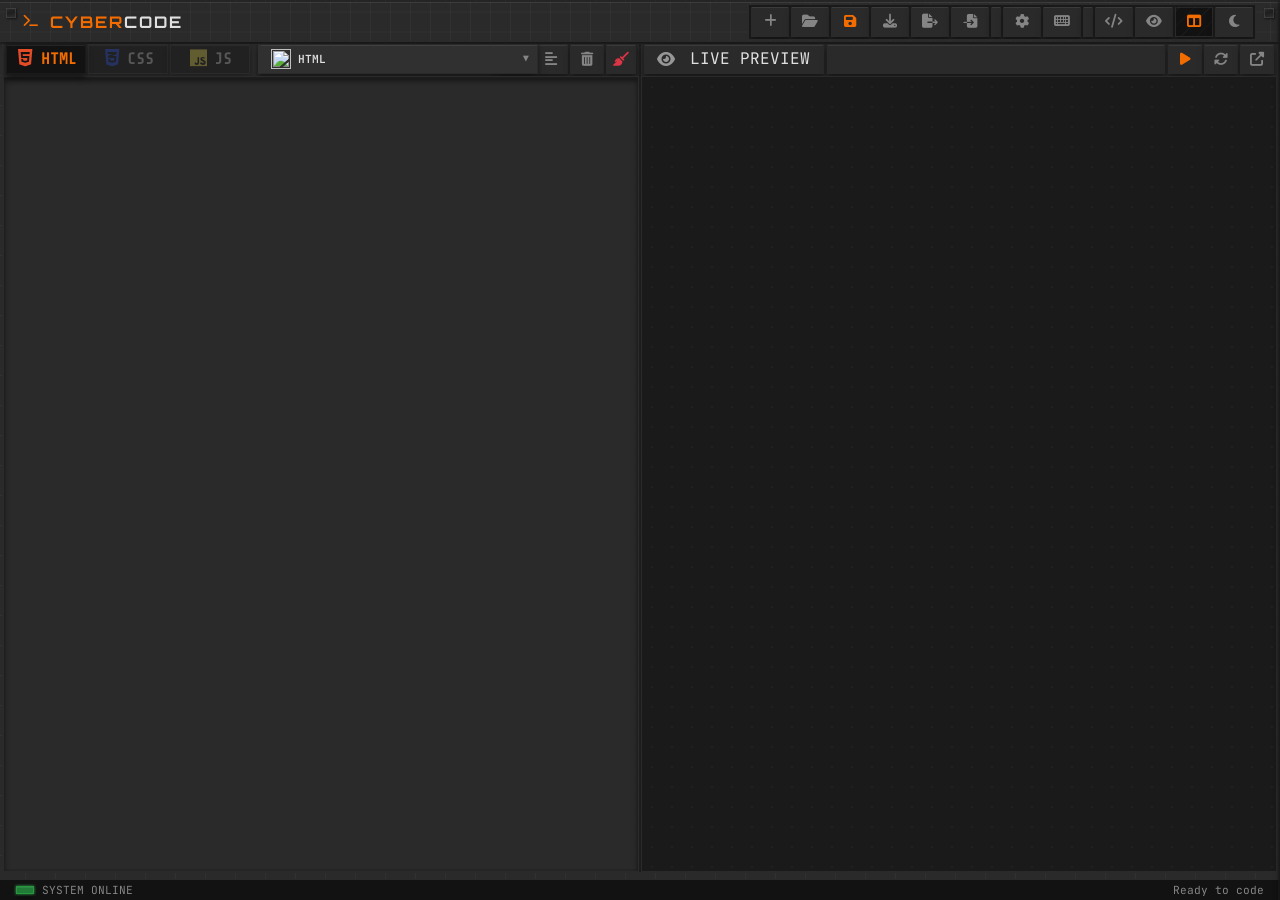
==== commit a07d2b4c: "Add files via upload" ====
--- a/index.html
+++ b/index.html
@@ -19,9 +19,11 @@
     <link rel="stylesheet" href="https://cdnjs.cloudflare.com/ajax/libs/font-awesome/6.4.0/css/all.min.css">
 
     <!-- Monaco Editor Loader -->
-    <script src="https://cdnjs.cloudflare.com/ajax/libs/monaco-editor/0.49.0/min/vs/loader.js"></script>
+    <script src="https://cdnjs.cloudflare.com/ajax/libs/monaco-editor/0.52.0/min/vs/loader.js"></script>
 
     <link rel="stylesheet" href="index.css">
+    <!-- Industrial HUD: alert / toast (zmienne z index.css) — mostek modali w index.css -->
+    <link rel="stylesheet" href="https://cdn.jsdelivr.net/gh/s-pro-v/Industrial_HUD_Framework@main/css/alert.css">
 </head>
 
 <body>
@@ -45,11 +47,11 @@
             <div class="modal-actions" id="modal-actions">
                 <button type="button" id="modal-cancel-btn" class="btn modal-action-btn">
                     <i class="fas fa-xmark modal-action-btn__icon" aria-hidden="true"></i>
-                    <span class="modal-action-btn__label">CANCEL</span>
+                    <span class="modal-action-btn__label">ANULUJ</span>
                 </button>
                 <button type="button" id="modal-confirm-btn" class="btn btn-primary modal-action-btn">
                     <i class="fas fa-check modal-action-btn__icon" id="modal-confirm-icon" aria-hidden="true"></i>
-                    <span class="modal-action-btn__label">CONFIRM</span>
+                    <span class="modal-action-btn__label">ZATWIERDŹ</span>
                 </button>
             </div>
         </div>
@@ -84,30 +86,30 @@
                 <div class="settings-footer-section">
                     <div class="settings-footer-item">
                         <i class="fas fa-keyboard"></i>
-                        <span>Ctrl+S - Save</span>
+                        <span>Ctrl+S — zapis</span>
                     </div>
                     <div class="settings-footer-item">
                         <i class="fas fa-play"></i>
-                        <span>Ctrl+Enter - Run</span>
+                        <span>Ctrl+Enter — podgląd</span>
                     </div>
                     <div class="settings-footer-item">
                         <i class="fas fa-moon"></i>
-                        <span>Ctrl+T - Theme</span>
+                        <span>Ctrl+T — motyw</span>
                     </div>
                     <div class="settings-footer-item">
                         <i class="fas fa-question-circle"></i>
-                        <span>F1 - Shortcuts</span>
+                        <span>F1 — skróty</span>
                     </div>
                 </div>
                 <div class="settings-footer-divider"></div>
                 <div class="settings-footer-section">
                     <div class="settings-footer-item">
                         <i class="fas fa-save"></i>
-                        <span>Auto-save enabled</span>
+                        <span>Autosave włączony</span>
                     </div>
                     <div class="settings-footer-item">
                         <i class="fas fa-database"></i>
-                        <span>Local storage active</span>
+                        <span>Pamięć lokalna (localStorage)</span>
                     </div>
                 </div>
             </div>
@@ -140,29 +142,32 @@
             </div>
 
             <div class="control-deck">
-                <button id="new-btn" class="btn" title="New Project (Ctrl+N)"><i class="fas fa-plus"></i></button>
-                <button id="load-btn" class="btn" title="Open Project (Ctrl+O)"><i
-                        class="fas fa-folder-open"></i></button>
+                <button id="new-btn" class="btn" title="New Project (Ctrl+N)"><i class="fas fa-plus i-add"></i></button>
+                <button id="load-btn" class="btn " title="Open Project (Ctrl+O)"><i
+                        class="fas fa-folder-open i-bg"></i></button>
                 <button id="save-btn" class="btn btn-primary" title="Save Project (Ctrl+S)"><i
-                        class="fas fa-save"></i><span class="btn-label"></span></button>
-                <button id="download-btn" class="btn" title="Download HTML"><i class="fas fa-download"></i></button>
+                        class="fas fa-save i-save"></i></button>
+                <button id="download-btn" class="btn" title="Download HTML"><i
+                        class="fas fa-download i-download"></i></button>
                 <button id="export-projects-btn" class="btn" title="Eksport zapisanych projektów (JSON)"><i
-                        class="fas fa-file-export"></i></button>
+                        class="fas fa-file-export i-export"></i></button>
                 <input type="file" id="import-projects-input" accept=".json,application/json" hidden
                     aria-label="Import projektów z pliku JSON">
                 <button id="import-projects-btn" class="btn" title="Import projektów z pliku JSON"><i
-                        class="fas fa-file-import"></i></button>
+                        class="fas fa-file-import i-import"></i></button>
                 <div class="separator"></div>
-                <button id="settings-btn" class="btn" title="Settings"><i class="fas fa-cog"></i></button>
-                <button id="shortcuts-btn" class="btn" title="Shortcuts (F1)"><i class="fas fa-keyboard"></i></button>
+                <button id="settings-btn" class="btn" title="Settings"><i class="fas fa-cog i-settings"></i></button>
+                <button id="shortcuts-btn" class="btn" title="Shortcuts (F1)"><i
+                        class="fas fa-keyboard i-keyboard"></i></button>
                 <div class="separator"></div>
                 <button id="view-editor-btn" class="btn btn-icon" title="Editor Only"><i
-                        class="fas fa-code"></i></button>
+                        class="fas fa-code i-code"></i></button>
                 <button id="view-preview-btn" class="btn btn-icon" title="Preview Only"><i
-                        class="fas fa-eye"></i></button>
+                        class="fas fa-eye i-eye"></i></button>
                 <button id="view-both-btn" class="btn btn-icon active" title="Both Views"><i
-                        class="fas fa-columns"></i></button>
-                <button id="theme-btn" class="btn" title="Toggle Theme (Ctrl+T)"><i class="fas fa-moon"></i></button>
+                        class="fas fa-columns i-columns"></i></button>
+                <button id="theme-btn" class="btn" title="Toggle Theme (Ctrl+T)"><i
+                        class="fas fa-moon i-moon"></i></button>
             </div>
         </header>
 
@@ -292,6 +297,8 @@
     <script src="snippets.js"></script>
     <!-- Application Logic -->
     <script src="index.js"></script>
+    <!-- Advanced Suggestions -->
+    <script src="suggestions.js"></script>
 </body>
 
 </html>
--- a/index.css
+++ b/index.css
@@ -114,6 +114,7 @@
     --snippet-code-inset-shadow: inset 0 0 5px rgba(0, 0, 0, 0.1);
     --overlay-backdrop: rgba(0, 0, 0, 0.5);
     --bg-mode: repeating-linear-gradient(-45deg, transparent, transparent 10px, var(--grid-color) 10px, var(--grid-color) 11px);
+    --background-v: var(--bg-mode);
 }
 
 :root[theme="dark"] {
@@ -195,6 +196,7 @@
     --highlight-glow: 0 0 8px rgba(var(--rgba-highlight), 0.45);
     --snippet-code-inset-shadow: inset 0 0 5px rgba(0, 0, 0, 0.35);
     --overlay-backdrop: rgba(0, 0, 0, 0.65);
+    --background-v: var(--bg-mode);
 }
 
 /* --- BASE STYLES --- */
@@ -213,7 +215,7 @@
 }
 
 body {
-    background-color: var(--bg-color);
+    background-color: var(--panel-bg);
     color: var(--text-color);
     font-family: "JetBrains Mono", "Share Tech Mono", monospace;
     height: 100vh;
@@ -254,10 +256,14 @@
     background-position: center center;
     border-bottom: 1px solid var(--border-color);
     overflow: hidden;
-
-}
-
-header::after, header::before {
+    z-index: 0;
+    margin-top: 0.125rem;
+    margin-bottom: 1.5px;
+
+}
+
+header::after,
+header::before {
     content: '';
     width: 8px;
     height: 8px;
@@ -299,12 +305,13 @@
     display: flex;
     flex-grow: 1;
     overflow: hidden;
-    padding: 0.1rem 0.2rem 0.2rem;
+    padding: 0rem 0.125rem 0.125rem;
     gap: 0rem;
 }
 
 /* --- BUTTONS --- */
-.btn, .btn-base {
+.btn,
+.btn-base {
     display: inline-flex;
     align-items: center;
     justify-content: center;
@@ -364,12 +371,14 @@
 }
 
 
-.btn:hover, .btn-base:hover {
+.btn:hover,
+.btn-base:hover {
     background: var(--hover-bg);
     color: var(--text-color);
 }
 
-.btn:active, .btn-base:active {
+.btn:active,
+.btn-base:active {
     box-shadow: var(--shadow-inset);
 }
 
@@ -404,11 +413,11 @@
 
 .control-deck {
     display: flex;
-    gap: 0.12rem;
+    gap: 0.125rem;
     align-items: center;
     box-shadow: var(--shadow-inset);
     border: 1px solid var(--border-color);
-    padding: 0.1rem;
+    padding: 0.125rem;
     position: relative;
     overflow: hidden;
     background-color: var(--bg-color);
@@ -420,16 +429,17 @@
 .data-grid {
     display: grid;
     grid-template-columns: 1fr 1fr;
-    gap: 15px;
+    gap: 0.125rem;
     width: 100%;
     height: 100%;
     transition: grid-template-columns 0.3s ease;
     background-color: var(--bg-tertiary);
     background-image: var(--bg-mode);
-    box-shadow: var(--shadow-drop);
+    box-shadow: var(--shadow-inset);
     position: relative;
     overflow: hidden;
     border: 1px solid var(--border-color);
+    top: -4px;
 }
 
 .data-pane {
@@ -449,8 +459,9 @@
     background: var(--panel-bg);
     border: 1px solid var(--border-color);
     border-bottom: none;
-    padding: 0rem 0.2rem 0.2rem;
+    padding: 0.125rem 0.125rem 0.125rem;
     background: var(--panel-bg);
+
 
 }
 
@@ -578,6 +589,7 @@
     height: 30px;
     gap: 6px;
     transition: all 0.2s;
+    opacity: 0.5;
 }
 
 .editor-tab i {
@@ -621,11 +633,12 @@
 .editor-tab:hover {
     background: var(--panel-bg);
     color: var(--text-color);
+    opacity: 1;
 }
 
 
 .editor-tab.active {
-    background: var(--panel-bg);
+    background: var(--bg);
     color: var(--highlight);
     z-index: 10;
     position: relative;
@@ -634,10 +647,10 @@
     justify-content: center;
     gap: 6px;
     padding: 0 6px;
-    border: 1px solid var(--border-color);
-    border-bottom: 1px solid var(--panel-bg);
+    border: 1px solid var(--bg-color);
     width: 80px;
     box-shadow: var(--shadow-drop);
+    opacity: 1;
 }
 
 .editor-tab:hover:not(.active) {
@@ -781,7 +794,7 @@
 
 .modal {
     background: var(--panel-bg);
-    border: 2px solid var(--border-color);
+    border-bottom: 2px solid var(--border-color);
     width: 600px;
     max-width: 95%;
     max-height: 85vh;
@@ -842,22 +855,51 @@
 
 .modal-body {
     padding: 10px;
+    flex: 1 1 0%;
+    min-height: 0;
+    overflow-y: auto;
+    overflow-x: hidden;
+    scrollbar-gutter: stable;
+    color: var(--text-muted);
+    font-size: 0.9rem;
+    border: 1px solid var(--border-color);
+    border-top: none;
+    border-bottom: none;
+    background-color: var(--panel-bg);
+    background-size: 10px 10px;
+    background-image: linear-gradient(var(--pattern-color) 1px, transparent 1px), linear-gradient(90deg, var(--pattern-color) 1px, transparent 1px);
+}
+
+.modal-body:has(.modal-body-actions) {
+    display: flex;
+    flex-direction: column;
+    overflow: hidden;
+}
+
+.modal-body-main {
     flex: 1 1 auto;
     min-height: 0;
     overflow-y: auto;
     overflow-x: hidden;
     scrollbar-gutter: stable;
-    color: var(--text-muted);
-    font-size: 0.9rem;
+}
+
+.modal-body:has(.modal-body-actions)>.modal-body-actions {
+    margin-top: auto;
+    flex-shrink: 0;
     box-shadow: var(--shadow-inset);
-    border: 1px solid var(--border-color);
-    border-top: none;
-    border-bottom: none;
+    position: relative;
+    overflow: hidden;
+    padding: 0.125rem;
+    width: fit-content;
+    margin: 0 auto;
+    gap: 0.125rem;
 }
 
 .modal-actions {
     padding: 15px;
     flex-shrink: 0;
+    margin-top: auto;
     border-top: 1px solid var(--border-color);
     display: flex;
     justify-content: flex-end;
@@ -947,14 +989,204 @@
     color: var(--text-primary);
 }
 
-/* Rząd przycisków potwierdzających w treści modala */
+/* Rząd przycisków w treści modala */
 .modal-body-actions {
-    margin-top: 18px;
     display: flex;
     justify-content: flex-end;
     align-items: center;
     flex-wrap: wrap;
     gap: 10px;
+    padding-top: 12px;
+    border-top: 1px solid var(--border-color);
+}
+
+/* --- Industrial HUD (alert.css z jsdelivr) — mostek: data-alert-type jak .system-alert-modal --- */
+#modal-container .modal[data-alert-type] .modal-header {
+    padding: 0.35rem 1rem;
+    border-bottom: 2px solid var(--highlight-color);
+    font-family: "Share Tech Mono", var(--font-family);
+    box-shadow: var(--shadow-drop);
+}
+
+#modal-container .modal[data-alert-type="critical"] .modal-header {
+    border-bottom-color: var(--danger-color);
+    color: var(--danger-color);
+}
+
+#modal-container .modal[data-alert-type="critical"] #modal-title {
+    color: var(--danger-color);
+}
+
+#modal-container .modal[data-alert-type="warning"] .modal-header {
+    border-bottom-color: var(--warning-color);
+    color: var(--warning-color);
+}
+
+#modal-container .modal[data-alert-type="warning"] #modal-title {
+    color: var(--warning-color);
+}
+
+#modal-container .modal[data-alert-type="success"] .modal-header {
+    border-bottom-color: var(--success-color);
+    color: var(--success-color);
+}
+
+#modal-container .modal[data-alert-type="success"] #modal-title {
+    color: var(--success-color);
+}
+
+#modal-container .modal[data-alert-type="info"] .modal-header {
+    border-bottom-color: var(--info-color);
+    color: var(--info-color);
+}
+
+#modal-container .modal[data-alert-type="info"] #modal-title {
+    color: var(--info-color);
+}
+
+#modal-container .modal[data-alert-type] .modal-body {
+    padding: 1rem;
+}
+
+/* Treść potwierdzenia — pełna szerokość, łamanie długich ciągów, czytelne inline */
+#modal-container .modal[data-alert-type] .modal-body .confirm-message,
+#modal-container .modal[data-alert-type] .confirm-message {
+    box-sizing: border-box;
+    width: 100%;
+    max-width: 100%;
+    min-width: 0;
+    margin: 0;
+    padding: 0 2px 4px 0;
+    color: var(--text-muted);
+    font-size: 0.875rem;
+    line-height: 1.55;
+    overflow-wrap: break-word;
+    word-break: break-word;
+    white-space: normal;
+}
+
+#modal-container .modal.confirm-modal[data-alert-type] .modal-body:has(.confirm-message) {
+    display: block;
+    flex: 1 1 auto;
+    min-height: 0;
+}
+
+#modal-container .modal[data-alert-type] .modal-body .confirm-message strong,
+#modal-container .modal[data-alert-type] .confirm-message strong {
+    color: var(--text-color);
+    font-weight: 600;
+}
+
+#modal-container .modal[data-alert-type] .modal-body .confirm-message code,
+#modal-container .modal[data-alert-type] .confirm-message code {
+    font-family: "JetBrains Mono", "Share Tech Mono", var(--font-family);
+    font-size: 0.82em;
+    padding: 0.12em 0.4em;
+    vertical-align: baseline;
+    background: var(--bg-color);
+    border: 1px solid var(--border-color);
+    color: var(--text-color);
+    word-break: break-all;
+    border-radius: 0;
+}
+
+#modal-container .modal[data-alert-type] .modal-body .confirm-message p,
+#modal-container .modal[data-alert-type] .confirm-message p {
+    margin: 0 0 0.65em;
+}
+
+#modal-container .modal[data-alert-type] .modal-body .confirm-message p:last-child,
+#modal-container .modal[data-alert-type] .confirm-message p:last-child {
+    margin-bottom: 0;
+}
+
+#modal-container .modal[data-alert-type] .modal-body .confirm-message ul,
+#modal-container .modal[data-alert-type] .modal-body .confirm-message ol,
+#modal-container .modal[data-alert-type] .confirm-message ul,
+#modal-container .modal[data-alert-type] .confirm-message ol {
+    margin: 0.35em 0 0.65em;
+    padding-left: 1.25rem;
+    color: var(--text-muted);
+}
+
+#modal-container .modal[data-alert-type] .modal-body .confirm-message li+li,
+#modal-container .modal[data-alert-type] .confirm-message li+li {
+    margin-top: 0.25em;
+}
+
+#modal-container .modal[data-alert-type] .modal-body-actions {
+    border-top: 1px solid var(--border-color);
+    background: var(--panel-bg);
+}
+
+#modal-container .modal[data-alert-type] .modal-actions {
+    justify-content: space-around;
+    gap: 0.125rem;
+    padding: 0.125rem;
+    background: var(--panel-bg);
+    box-shadow: var(--shadow-inset);
+    position: relative;
+    overflow: hidden;
+}
+
+#modal-container .modal[data-alert-type] .modal-actions .modal-action-btn {
+    min-width: 7.5rem;
+    max-width: 14rem;
+    flex: 1 1 auto;
+    padding: 0.5rem 1rem;
+    font-size: 0.72rem;
+    font-weight: 700;
+    letter-spacing: 0.05em;
+    background: var(--bg-tertiary);
+    border: 1px solid var(--border-color);
+    border-left-width: 1px;
+    border-left-style: solid;
+    border-left-color: var(--border-color);
+    box-shadow: var(--shadow-drop);
+    transition: color 0.2s ease, background 0.2s ease, box-shadow 0.2s ease;
+}
+
+#modal-container .modal[data-alert-type="critical"] .modal-actions .modal-action-btn {
+    color: var(--danger-color);
+}
+
+#modal-container .modal[data-alert-type="warning"] .modal-actions .modal-action-btn {
+    color: var(--warning-color);
+}
+
+#modal-container .modal[data-alert-type="success"] .modal-actions .modal-action-btn {
+    color: var(--success-color);
+}
+
+#modal-container .modal[data-alert-type="info"] .modal-actions .modal-action-btn {
+    color: var(--info-color);
+}
+
+#modal-container .modal[data-alert-type] .modal-actions .modal-action-btn:hover {
+    color: var(--text-color);
+    background: var(--hover-bg);
+}
+
+#modal-container .modal[data-alert-type] .modal-actions .btn-primary.modal-action-btn {
+    color: var(--text-color);
+    border-color: var(--border-color);
+}
+
+#modal-container .modal[data-alert-type] .modal-actions .btn-primary.modal-action-btn .modal-action-btn__icon {
+    color: var(--text-color);
+}
+
+#modal-container .modal[data-alert-type="critical"] .modal-actions .btn-primary.modal-action-btn .modal-action-btn__icon {
+    color: var(--text-color);
+}
+
+#modal-container .modal[data-alert-type] .modal-actions .btn-danger.modal-action-btn {
+    color: var(--danger-color);
+    border-color: var(--border-color);
+}
+
+#modal-container .modal[data-alert-type] .modal-actions .modal-action-btn:active {
+    box-shadow: var(--shadow-inset);
 }
 
 /* Inne .btn w treści (bez modal-action-btn), np. starsze fragmenty */
@@ -972,7 +1204,8 @@
 }
 
 /* --- MODAL INPUTS & GRIDS --- */
-.modal-input, .modal-textarea {
+.modal-input,
+.modal-textarea {
     width: 100%;
     background: var(--bg-color);
     border: 1px solid var(--border-color);
@@ -985,14 +1218,55 @@
     height: 40px;
 }
 
-.modal-input:focus, .modal-textarea:focus {
+.modal-input:focus,
+.modal-textarea:focus {
     border-bottom-color: var(--highlight);
     color: var(--text-color);
 }
 
-/* ARCHIVE DATA: ja-select — .ja-select-value (ikona + tekst) + .ja-select-list razem, lista nie obcinana */
+/* Zapis / biblioteka: lista ja-select i treść nie mogą być obcięte przez overflow rodzica */
+.archive-modal.modal {
+    overflow: visible;
+}
+
 .archive-modal .modal-body {
     overflow: visible;
+}
+
+.archive-modal .modal-body:has(.modal-body-actions) {
+    display: flex;
+    flex-direction: column;
+    overflow: visible;
+    min-height: 0;
+}
+
+.archive-modal .modal-body-main {
+    overflow: visible;
+    min-height: 0;
+}
+
+.save-archive-hint {
+    font-size: 0.88rem;
+    line-height: 1.5;
+    color: var(--text-muted);
+    background: var(--bg-primary);
+    border: 1px dashed var(--border-color);
+    position: relative;
+    padding: 0.2rem 0.5rem;
+    width: 100%;
+    margin: 0 0 0.5rem 0;
+    display: block;
+    box-shadow: none;
+    pointer-events: none;
+    user-select: text;
+    cursor: default;
+    text-align: left;
+
+}
+
+.archive-modal .modal-body-actions {
+    flex-wrap: wrap;
+    justify-content: flex-end;
 }
 
 .archive-modal .info-card .ja-select-wrap {
@@ -1011,18 +1285,23 @@
 .command-center-grid {
     display: grid;
     grid-template-columns: repeat(auto-fit, minmax(220px, 1fr));
-    gap: 1px;
+    gap: 0.125rem;
+    box-shadow: var(--shadow-inset);
+    position: relative;
+    overflow: hidden;
+    padding: 0.125rem;
 }
 
 .info-card {
     background: var(--panel-bg);
     border: 1px solid var(--border-color);
-    padding: 10px;
+    padding: 17px;
     transition: all 0.2s;
     box-shadow: var(--shadow-drop);
     display: flex;
-    flex-direction: column;
+    flex-direction: column-reverse;
     justify-content: space-between;
+    height: 198px;
 }
 
 .project-card-clickable {
@@ -1040,6 +1319,16 @@
     grid-template-columns: repeat(auto-fill, minmax(200px, 1fr));
     gap: 9px;
     align-content: start;
+}
+
+.load-archive-modal .load-archive-hint {
+    grid-column: 1 / -1;
+    margin: 0 0 28px;
+    padding: 0 2px 8px;
+    font-size: 0.82rem;
+    line-height: 1.45;
+    color: var(--text-muted);
+    border-bottom: 1px solid var(--border-color);
 }
 
 .load-archive-modal .project-card-clickable {
@@ -1060,7 +1349,7 @@
 /* Karta archiwum: układ — meta u góry (ikona + kategoria/czas), stopka z nazwą i datą */
 .load-archive-modal .archive-card {
     padding: 0;
-    min-height: 118px;
+    max-height: 118px;
     overflow: hidden;
     justify-content: stretch;
     transition: background-color 0.2s ease, border-color 0.2s ease, box-shadow 0.2s ease;
@@ -1160,6 +1449,7 @@
     padding: 0 0.5rem;
     min-height: 0;
     transition: background-color 0.2s ease;
+    align-items: flex-start;
 }
 
 /* Hover całej karty — góra i dół razem (bez „odciętego” paska) */
@@ -1322,7 +1612,8 @@
     flex-direction: row;
 }
 
-.setting-select, .setting-checkbox {
+.setting-select,
+.setting-checkbox {
     background: var(--panel-bg);
     color: var(--text-color);
     border: 1px solid var(--border-color);
@@ -1365,22 +1656,22 @@
 .confirm-modal {
     width: 450px;
     max-width: 90%;
-    max-height: 50vh;
-    min-height: 150px;
+    max-height: 72vh;
+    min-height: 200px;
 }
 
 .archive-modal {
     width: 550px;
     max-width: 92%;
-    max-height: 70vh;
-    min-height: 250px;
+    max-height: 88vh;
+    min-height: 380px;
 }
 
 .load-archive-modal {
     width: 750px;
     max-width: 95%;
-    max-height: 85vh;
-    min-height: 350px;
+    max-height: 90vh;
+    min-height: 440px;
 }
 
 .snippets-modal {
@@ -2344,7 +2635,7 @@
     border: 1px solid var(--border-color);
     color: var(--text-muted);
     transition: all 0.2s ease;
-    width: 20px;
+    width: 30px;
     height: 30px;
     display: flex;
     align-items: center;
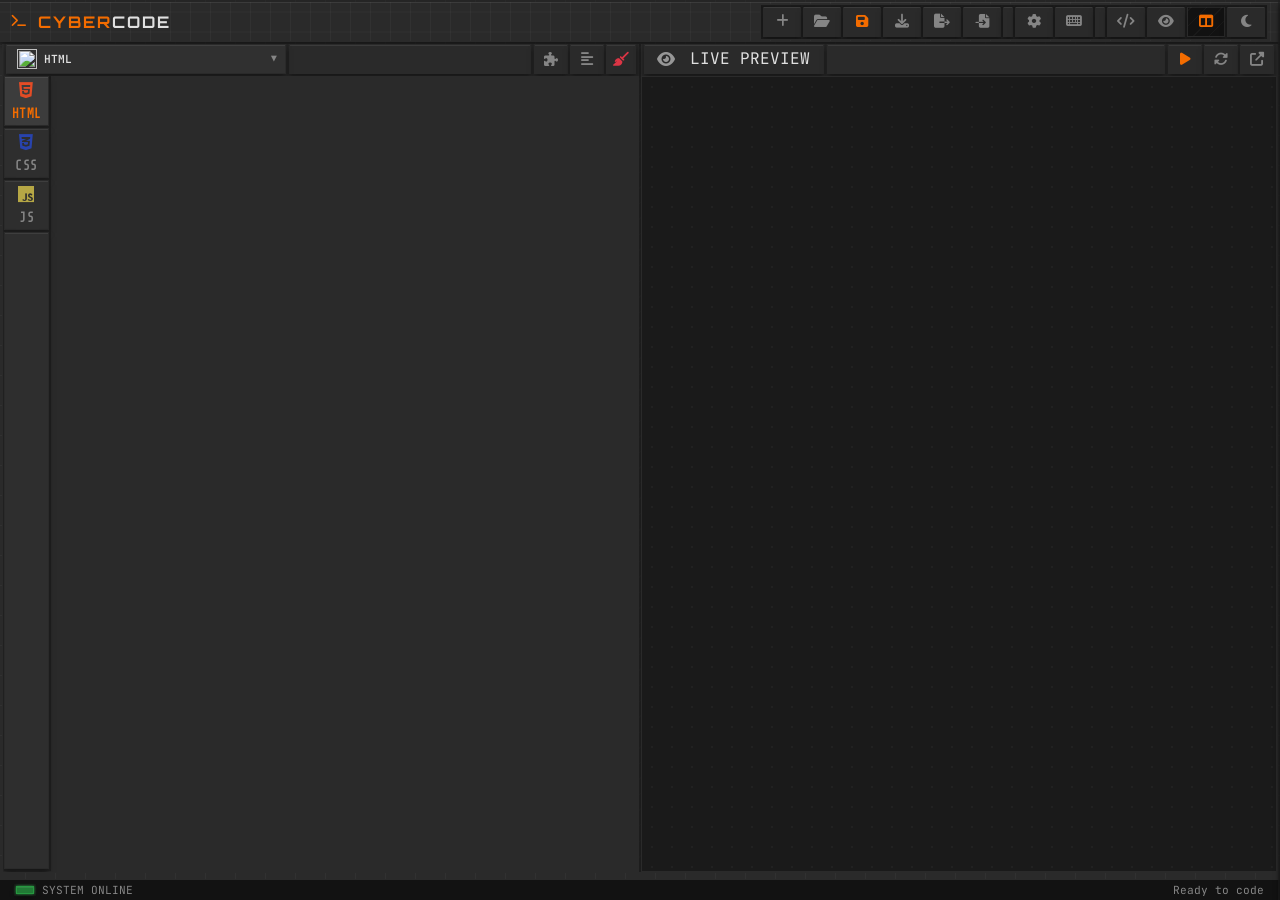
==== commit 23ff4ff6: "Add files via upload" ====
--- a/index.html
+++ b/index.html
@@ -7,7 +7,7 @@
     <title>Cyber Command Center | Code Editor</title>
     <link rel="icon" type="image/svg+xml" href="favicon.svg">
     <link rel="apple-touch-icon" href="favicon.svg">
-
+    <link rel="icon" type="image/png" href="assets/images/favicon.png?v=1">
     <!-- Fonts -->
     <link rel="preconnect" href="https://fonts.googleapis.com">
     <link rel="preconnect" href="https://fonts.gstatic.com" crossorigin>
@@ -57,15 +57,34 @@
         </div>
     </div>
 
+    <!-- Tab Context Menu -->
+    <div id="tab-context-menu" class="tab-context-menu" style="display: none;">
+        <button type="button" class="tab-context-item" id="tab-ctx-format">
+            <i class="fas fa-align-left"></i>
+            <span>Formatuj kod</span>
+        </button>
+        <button type="button" class="tab-context-item" id="tab-ctx-clear-one">
+            <i class="fas fa-eraser"></i>
+            <span>Wyczyść ten bufor</span>
+        </button>
+        <div class="tab-context-divider"></div>
+        <button type="button" class="tab-context-item tab-context-item--danger" id="tab-ctx-clear-all">
+            <i class="fas fa-broom"></i>
+            <span>Wyczyść wszystkie</span>
+        </button>
+    </div>
+
     <!-- Settings Sidebar -->
     <div id="settings-sidebar-overlay" class="settings-sidebar-overlay" onclick="closeSettingsSidebar()"></div>
     <div id="settings-sidebar" class="settings-sidebar">
         <div class="settings-sidebar-header">
             <span class="settings-sidebar-title">EDITOR CONFIG</span>
-            <button type="button" class="btn-icon close-settings" onclick="closeSettingsSidebar()"
-                aria-label="Close settings">
-                <i class="fas fa-times"></i>
-            </button>
+            <div class="btn-bg">
+                <button type="button" class="btn-icon close-settings" onclick="closeSettingsSidebar()"
+                    aria-label="Close settings">
+                    <i class="fas fa-times"></i>
+                </button>
+            </div>
         </div>
         <div class="settings-sidebar-body" id="settings-sidebar-body">
             <!-- Dynamic Content -->
@@ -121,10 +140,12 @@
     <div id="snippets-sidebar" class="snippets-sidebar">
         <div class="snippets-sidebar-header">
             <span class="snippets-sidebar-title">INJECT FRAGMENT</span>
-            <button class="btn-icon" onclick="closeSnippetsSidebar()"
-                style="background:none; border:none; color:inherit; cursor:pointer;">
-                <i class="fas fa-times"></i>
-            </button>
+            <div class="btn-bg">
+                <button type="button" class="btn-icon close-snippets" onclick="closeSnippetsSidebar()"
+                    aria-label="Close snippets">
+                    <i class="fas fa-times"></i>
+                </button>
+            </div>
         </div>
         <div class="snippets-sidebar-body" id="snippets-sidebar-body">
             <!-- Dynamic Content -->
@@ -179,11 +200,6 @@
                 <div class="data-pane" id="editor-pane">
                     <div class="pane-header pane-header--with-spacer">
                         <div class="pane-header-primary">
-                            <div class="tab-group">
-                                <div class="editor-tab active" data-tab="html"><i class="fab fa-html5"></i> HTML</div>
-                                <div class="editor-tab" data-tab="css"><i class="fab fa-css3-alt"></i> CSS</div>
-                                <div class="editor-tab" data-tab="js"><i class="fab fa-js"></i> JS</div>
-                            </div>
                             <div class="toolbar-group">
                                 <div class="ja-select-wrap" id="syntaxSelectContainer">
                                     <button type="button" class="ja-select-btn" id="syntaxSelectBtn"
@@ -238,17 +254,34 @@
                                     class="fas fa-puzzle-piece"></i></button>
                             <button id="format-btn" class="btn btn-icon" title="Format Code"><i
                                     class="fas fa-align-left"></i></button>
-                            <button id="clear-btn" class="btn btn-icon" title="Clear Code"><i
-                                    class="fas fa-trash-alt"></i></button>
                             <button id="clean-all-btn" class="btn btn-icon btn-danger" title="Clean All Editors"><i
                                     class="fas fa-broom"></i></button>
                         </div>
                     </div>
 
-                    <div class="editor-container">
-                        <div id="html-editor" class="editor-content active"></div>
-                        <div id="css-editor" class="editor-content"></div>
-                        <div id="js-editor" class="editor-content"></div>
+                    <div class="editor-workspace-body">
+                        <div class="tab-group tab-group-vertical">
+                            <div class="editor-tab active" data-tab="html" title="HTML (Prawy klik: menu)">
+                                <i class="fab fa-html5"></i>
+                                <span>HTML</span>
+                            </div>
+                            <div class="editor-tab" data-tab="css" title="CSS (Prawy klik: menu)">
+                                <i class="fab fa-css3-alt"></i>
+                                <span>CSS</span>
+                            </div>
+                            <div class="editor-tab" data-tab="js" title="JS (Prawy klik: menu)">
+                                <i class="fab fa-js"></i>
+                                <span>JS</span>
+                            </div>
+
+                            <div class="bg-panel">
+                            </div>
+                        </div>
+                        <div class="editor-container">
+                            <div id="html-editor" class="editor-content active"></div>
+                            <div id="css-editor" class="editor-content"></div>
+                            <div id="js-editor" class="editor-content"></div>
+                        </div>
                     </div>
                 </div>
 
--- a/index.css
+++ b/index.css
@@ -1,7 +1,7 @@
 /* --- SYSTEM VARIABLES [THEME CONFIG] --- */
 :root {
-    /* --- COLORS: PALETTE --- */
-    --bg-color: #f8f9fa;
+    /* --- colors: TEXT SPECIFIC --- */
+    --vs-trailer-text: #117a65;
     --highlight-color: #f36c00;
     --success-color: #28a745;
     --danger-color: #dc3545;
@@ -11,7 +11,6 @@
     --vs-vi-color: #3b82f6;
     --tak-color: #16a34a;
     --nie-color: #dc2626;
-
     --rgba-warning-color: 255, 193, 7;
     --rgba-success-color: 40, 167, 69;
     --rgba-danger-color: 220, 53, 69;
@@ -19,60 +18,49 @@
     --rgba-vs-vi-color: 59, 130, 246;
     --rgba-tak-color: 22, 163, 74;
     --rgba-nie-color: 220, 38, 38;
-
-    /* RGB (comma-separated for rgba()) */
+    /* rgb components */
     --highlight-rgb: 243, 108, 0;
-    --rgba-highlight: 243, 108, 0;
+    --rgba-highlight: var(--highlight-rgb);
     --rgba-bg-primary: 255, 255, 255;
     --text-color-rgb: 33, 37, 41;
     --text-muted-rgb: 108, 117, 125;
     --bg-rgb: 248, 249, 250;
     --border-color-rgb: 222, 226, 230;
-
-    /* --- COLORS: TEXT SPECIFIC --- */
-    --vs-trailer-text: #117a65;
     --r-trailer-text: #2471a3;
     --missing-scac-text: #c54235;
     --visit-inbound-text: #2471a3;
     --visit-outbound-text: #b5830e;
-
-    /* --- SETTINGS --- */
+    /* --- settings --- */
     --font-family: "JetBrains Mono", monaco, courier, monospace;
     --font-main: var(--font-family);
     --transition-speed: 0.2s;
     --screen-bg: #f0f0f0;
     --screen-border: #adb5bd;
-
-    /* --- LIGHT THEME DEFAULTS --- */
+    /* --- light theme defaults --- */
     --bg: #f8f9fa;
     --bg-primary: #fff;
     --bg-secondary: #f8f9fa;
     --bg-tertiary: #fff;
-
     --panel-bg: #f8f9fa;
     --card-bg: #ffffff;
     --input-bg: #f5f5f5;
-
     --text-color: #212529;
     --text-primary: #212529;
     --text-muted: #6c757d;
     --text-inverse: #fff;
-
     --border-color-hover: #e0e0e0;
     --hover-bg: #eee;
     --grid-color: rgba(0, 0, 0, 0.03);
     --bg-grid-size: 20px 20px;
     --bg-grid: linear-gradient(var(--grid-color) 1px, transparent 1px),
         linear-gradient(90deg, var(--grid-color) 1px, transparent 1px);
-
-    /* Backgrounds for specific states (light) */
+    /* backgrounds for specific states (light) */
     --tak-bg: rgba(22, 163, 74, 0.1);
     --nie-bg: rgba(220, 38, 38, 0.1);
     --vs-vi-bg: rgba(59, 130, 246, 0.1);
     --highlight-bg: rgba(243, 108, 0, 0.1);
     --latest-bg: rgba(189, 189, 189, 0.15);
     --highlight-soft: var(--highlight-bg);
-
     --filter-icon: invert(0);
     --filter-icon-hover: invert(24%) sepia(93%) saturate(2130%) hue-rotate(353deg) brightness(97%) contrast(108%);
     --filter-icon-success: invert(55%) sepia(44%) saturate(551%) hue-rotate(89deg) brightness(93%) contrast(97%);
@@ -92,14 +80,12 @@
     --shadow-drop: rgba(0, 0, 0, 0.3) 0px 1px 2px 0px, rgba(78, 78, 78, 0.185) 0px 2px 6px 2px;
     --shadow-inset: inset rgba(78, 78, 78, 0.185) 0px 2px 6px 2px, inset rgba(0, 0, 0, 0.3) 0px 1px 2px 0px;
     --shadow-hover: rgba(32, 32, 32, 0.2) 0px 0px 0px 1px, rgba(0, 0, 0, 0.325) 0px 2px 3px -0.5px, rgba(255, 255, 255, 0.04) 0px 0.5px 0px inset;
-
-    /* Syntax Highlighting */
+    /* syntax highlighting */
     --json-key: var(--highlight-color);
     --json-string: var(--success-color);
     --json-number: #005cc5;
     --json-boolean: var(--danger-color);
-
-    /* Aliasy i tokeny UI (używanych w regułach poniżej) */
+    /* ui tokens & aliases */
     --highlight: var(--highlight-color);
     --pattern-color: var(--grid-color);
     --shadow-button: var(--shadow-drop);
@@ -115,10 +101,15 @@
     --overlay-backdrop: rgba(0, 0, 0, 0.5);
     --bg-mode: repeating-linear-gradient(-45deg, transparent, transparent 10px, var(--grid-color) 10px, var(--grid-color) 11px);
     --background-v: var(--bg-mode);
+    /* tactile chassis specs */
+    --shadow-active: inset 0px 2px 4px rgba(0, 0, 0, 0.8), inset 0px 0px 0px 1px rgba(0, 0, 0, 0.9);
+    --padding-chassis: 0.125rem;
+    --gap-chassis: 0.125rem;
+    --highlight-ring: rgba(var(--rgba-highlight), 0.35);
 }
 
 :root[theme="dark"] {
-    /* --- DARK THEME OVERRIDES --- */
+    /* --- dark theme overrides --- */
     --bg-color: #1a1a1a;
     --bg: #121212;
     --bg-primary: #1e1e1e;
@@ -128,7 +119,6 @@
     --panel-bg: #2a2a2a;
     --card-bg: #303030;
     --input-bg: #2d2d30;
-
     --text-color: #e0e0e0;
     --text-primary: #e0e0e0;
     --text-muted: #858585;
@@ -148,30 +138,26 @@
     --rgba-vs-vi-color: 59, 130, 246;
     --rgba-tak-color: 22, 163, 74;
     --rgba-nie-color: 220, 38, 38;
-
     --highlight-rgb: 243, 108, 0;
-    --rgba-highlight: 243, 108, 0;
+    --rgba-highlight: var(--highlight-rgb);
     --rgba-bg-primary: 30, 30, 30;
     --text-color-rgb: 224, 224, 224;
     --text-muted-rgb: 133, 133, 133;
     --bg-rgb: 18, 18, 18;
     --border-color-rgb: 42, 42, 42;
-
-    /* Adjusted text colors for dark mode readability */
+    /* text colors */
     --vs-trailer-text: #4db6ac;
     --r-trailer-text: #64b5f6;
     --missing-scac-text: #e57373;
     --visit-inbound-text: #ffb74d;
     --visit-outbound-text: #81c784;
-
-    /* Backgrounds for specific states (dark) */
+    /* backgrounds for specific states (dark) */
     --tak-bg: rgba(34, 197, 94, 0.15);
     --nie-bg: rgba(239, 68, 68, 0.15);
     --vs-vi-bg: rgba(96, 165, 250, 0.15);
     --highlight-bg: rgba(243, 108, 0, 0.15);
     --latest-bg: rgba(189, 189, 189, 0.15);
     --highlight-soft: var(--highlight-bg);
-
     --filter-icon: invert(1) brightness(0.9) saturate(0.9);
     --filter-icon-hover: invert(36%) sepia(83%) saturate(2030%) hue-rotate(353deg) brightness(97%) contrast(108%);
     --filter-icon-success: invert(55%) sepia(44%) saturate(551%) hue-rotate(89deg) brightness(93%) contrast(97%);
@@ -183,13 +169,11 @@
     --shadow-drop: rgba(32, 32, 32, 0.4) 0px 0px 0px 2px, rgba(0, 0, 0, 0.65) 0px 4px 6px -1px, rgba(255, 255, 255, 0.08) 0px 1px 0px inset;
     --shadow-inset: inset 0px 0px 0px 2px rgba(32, 32, 32, 0.4), inset 0px 4px 6px -1px rgba(0, 0, 0, 0.65), inset 0px 1px 0px rgba(255, 255, 255, 0.08);
     --shadow-hover: rgba(32, 32, 32, 0.2) 0px 0px 0px 1px, rgba(0, 0, 0, 0.325) 0px 2px 3px -0.5px, rgba(255, 255, 255, 0.04) 0px 0.5px 0px inset;
-
-    /* Syntax Highlighting Dark */
+    /* syntax highlighting dark */
     --json-key: var(--highlight-color);
     --json-string: #85e89d;
     --json-number: #79b8ff;
     --json-boolean: #f97583;
-
     --header-chrome-border: rgba(255, 255, 255, 0.1);
     --header-chrome-shadow: 1px 1px 2px rgba(0, 0, 0, 0.55);
     --shadow-float: 0 2px 4px rgba(0, 0, 0, 0.45);
@@ -197,6 +181,7 @@
     --snippet-code-inset-shadow: inset 0 0 5px rgba(0, 0, 0, 0.35);
     --overlay-backdrop: rgba(0, 0, 0, 0.65);
     --background-v: var(--bg-mode);
+    --shadow-active: inset 0px 2px 4px rgba(0, 0, 0, 0.8), inset 0px 0px 0px 1px rgba(0, 0, 0, 0.9);
 }
 
 /* --- BASE STYLES --- */
@@ -223,8 +208,7 @@
     flex-direction: column;
     overflow: hidden;
     transition: background-color 0.4s ease;
-    background-image:
-        linear-gradient(var(--pattern-color) 1px, transparent 1px),
+    background-image: linear-gradient(var(--pattern-color) 1px, transparent 1px),
         linear-gradient(90deg, var(--pattern-color) 1px, transparent 1px);
     background-size: 30px 30px, 30px 30px;
     background-position: center center;
@@ -241,16 +225,14 @@
 header {
     background: var(--panel-bg);
     box-shadow: var(--shadow-drop);
-    padding: 0 1.5rem;
-    z-index: 100;
+    padding: 0 0.75rem;
     flex-shrink: 0;
     display: flex;
     align-items: center;
     height: 40px;
     justify-content: space-between;
     position: relative;
-    background-image:
-        linear-gradient(var(--pattern-color) 1px, transparent 1px),
+    background-image: linear-gradient(var(--pattern-color) 1px, transparent 1px),
         linear-gradient(90deg, var(--pattern-color) 1px, transparent 1px);
     background-size: 20px 20px, 20px 20px;
     background-position: center center;
@@ -259,30 +241,9 @@
     z-index: 0;
     margin-top: 0.125rem;
     margin-bottom: 1.5px;
-
-}
-
-header::after,
-header::before {
-    content: '';
-    width: 8px;
-    height: 8px;
-    background: var(--metal-gradient);
-    position: absolute;
-    border: 1px solid var(--header-chrome-border);
-    box-shadow: var(--header-chrome-shadow);
-    z-index: 101;
-}
-
-header::before {
-    top: 6px;
-    left: 6px;
-}
-
-header::after {
-    top: 6px;
-    right: 6px;
-}
+}
+
+
 
 i {
     font-size: 0.8rem;
@@ -336,14 +297,12 @@
     text-decoration: none;
 }
 
-/* Tekst obok ikony (np. Save) — ten sam „środek” co ikona */
 .btn-label {
     display: inline-flex;
     align-items: center;
     line-height: 1;
 }
 
-/* FA: każda ikona ma inną optyczną wagę — stały slot + grid centruje glif w ::before */
 .btn i {
     font-size: 0.875rem;
     min-width: 20px;
@@ -356,7 +315,6 @@
 
 .btn:active i {
     color: var(--text-muted);
-
 }
 
 .separator {
@@ -370,7 +328,6 @@
     border-left: 1px solid var(--border-color);
 }
 
-
 .btn:hover,
 .btn-base:hover {
     background: var(--hover-bg);
@@ -395,8 +352,6 @@
 .btn-icon.active:hover {
     background-color: var(--hover-bg);
     color: var(--text-color);
-
-
 }
 
 .btn-danger {
@@ -421,8 +376,6 @@
     position: relative;
     overflow: hidden;
     background-color: var(--bg-color);
-
-
 }
 
 /* --- EDITOR & PREVIEW GRID --- */
@@ -456,16 +409,12 @@
     display: flex;
     justify-content: space-between;
     align-items: center;
+    border: 1px solid var(--border-color);
+    border-bottom: none;
+    padding: 0.125rem;
     background: var(--panel-bg);
-    border: 1px solid var(--border-color);
-    border-bottom: none;
-    padding: 0.125rem 0.125rem 0.125rem;
-    background: var(--panel-bg);
-
-
-}
-
-/* Lewa część | wypełniacz | toolbar — jeden wzorzec (edytor + preview) */
+}
+
 .pane-header--with-spacer {
     justify-content: flex-start;
 }
@@ -510,11 +459,10 @@
     height: 1em;
 }
 
-
 .pane-header-primary {
     display: flex;
     align-items: center;
-    gap: 8px;
+    gap: 0.125rem;
     flex: 0 1 auto;
     min-width: 0;
 }
@@ -524,7 +472,6 @@
     min-width: 0;
 }
 
-/* Selektor składni obok zakładek — ten sam wysokość co taby */
 .pane-header .toolbar-group .ja-select-wrap {
     width: min(280px, 42vw);
     min-width: 180px;
@@ -566,101 +513,123 @@
     flex-shrink: 0;
 }
 
-.tab-group {
-    display: flex;
-    align-items: center;
-    gap: 2px;
+.editor-workspace-body {
+    display: flex;
+    flex-direction: row;
+    flex-grow: 1;
+    min-height: 0;
+    position: relative;
+    overflow: hidden;
+}
+
+.bg-panel {
+    box-shadow: var(--shadow-drop);
+    border: 1px solid var(--border-color);
+    height: 100%;
+    background: var(--bg-tertiary);
+    padding: 0.125rem;
+    z-index: 99;
+
+}
+
+.tab-group-vertical {
+    display: flex;
+    flex-direction: column;
+    align-items: stretch;
+    gap: 0.125rem;
     font-weight: 600;
-}
-
-.editor-tab {
-    padding: 0 6px;
-    font-size: 1rem;
+    box-shadow: var(--shadow-inset);
+    background: var(--panel-bg);
+    border: 1px solid var(--border-color);
+    border-right: none;
+    border-top: none;
+    padding: 0 0.125rem 0.125rem 0;
+    flex-shrink: 0;
+    z-index: 1;
+    user-select: none;
+}
+
+.tab-group-vertical .editor-tab {
+    padding: 0.5rem;
+    font-size: 0.85rem;
     cursor: pointer;
-    background: var(--bg-color);
-    border: 1px solid var(--border-color);
-    color: var(--text-muted);
-    font-family: "Share Tech Mono";
-    width: 80px;
-    display: flex;
+    background: var(--bg-tertiary);
+    border: 1px solid var(--border-color);
+    color: var(--text-muted);
+    font-family: "Share Tech Mono", monospace;
+    width: 45px;
+    display: flex;
+    flex-direction: column;
     align-items: center;
     justify-content: center;
     box-shadow: var(--shadow-drop);
-    height: 30px;
-    gap: 6px;
+    height: 50px;
+    gap: 0.45rem;
     transition: all 0.2s;
-    opacity: 0.5;
-}
-
-.editor-tab i {
-    font-size: 1.2rem;
+    opacity: 1;
+    position: relative;
+}
+
+.tab-group-vertical .editor-tab span {
+    font-size: 0.78rem;
+    letter-spacing: 0.5px;
+}
+
+.tab-group-vertical .editor-tab i {
+    font-size: 1.15rem;
     line-height: 1;
-    opacity: 0.6;
+    opacity: 0.7;
     transition: all 0.2s;
     flex-shrink: 0;
     display: flex;
     align-items: center;
     justify-content: center;
-    width: 1em;
-    height: 1em;
-}
-
-.editor-tab i::before {
+    width: 1.1em;
+    height: 1.1em;
+}
+
+.tab-group-vertical .editor-tab i::before {
     line-height: 1;
 }
 
-.editor-tab[data-tab="html"] i {
+.tab-group-vertical .editor-tab[data-tab="html"] i {
     color: var(--lang-html);
 }
 
-.editor-tab[data-tab="css"] i {
+.tab-group-vertical .editor-tab[data-tab="css"] i {
     color: var(--lang-css);
 }
 
-.editor-tab[data-tab="js"] i {
+.tab-group-vertical .editor-tab[data-tab="js"] i {
     color: var(--lang-js);
 }
 
-.editor-tab:hover i {
+.tab-group-vertical .editor-tab:hover i,
+.tab-group-vertical .editor-tab.active i {
     opacity: 1;
 }
 
-.editor-tab.active i {
-    opacity: 1;
-}
-
-
-.editor-tab:hover {
+.tab-group-vertical .editor-tab:hover {
     background: var(--panel-bg);
     color: var(--text-color);
-    opacity: 1;
-}
-
-
-.editor-tab.active {
-    background: var(--bg);
+    border-color: var(--border-color-hover);
+}
+
+.tab-group-vertical .editor-tab.active {
+    background: var(--hover-bg);
     color: var(--highlight);
-    z-index: 10;
+    border-color: var(--border-color);
     position: relative;
-    display: flex;
-    align-items: center;
-    justify-content: center;
-    gap: 6px;
-    padding: 0 6px;
-    border: 1px solid var(--bg-color);
-    width: 80px;
-    box-shadow: var(--shadow-drop);
-    opacity: 1;
-}
-
-.editor-tab:hover:not(.active) {
+}
+
+.tab-group-vertical .editor-tab:hover:not(.active) {
     color: var(--text-color);
 }
 
 .pane-toolbar {
     display: flex;
     align-items: center;
-    gap: 2px;
+    gap: 0.125rem;
 }
 
 .pane-toolbar .btn-icon {
@@ -675,7 +644,6 @@
     flex-grow: 1;
     background: var(--panel-bg);
     border: 1px solid var(--border-color);
-    box-shadow: var(--shadow-inset);
     position: relative;
     overflow: hidden;
 }
@@ -700,7 +668,6 @@
     background: var(--bg-color);
     background-image: radial-gradient(var(--pattern-color) 1px, transparent 1px);
     background-size: 20px 20px;
-
 }
 
 /* --- FOOTER --- */
@@ -731,7 +698,6 @@
     border: 1px solid color-mix(in srgb, var(--success-color) 70%, transparent);
 }
 
-/* Pasek #file-status — kolory wg data-status (zmienne z :root) */
 #file-status.file-status {
     transition: color 0.2s ease;
 }
@@ -762,7 +728,6 @@
 
 /* --- MODAL --- */
 html {
-    /* Zapobiega „skokowi” layoutu, gdy pojawia się pasek przewijania (viewport) */
     scrollbar-gutter: stable;
 }
 
@@ -781,7 +746,6 @@
     opacity: 0;
     pointer-events: none;
     transition: opacity 0.25s ease;
-    /* Centrowanie bez przesuwania treści przy pojawianiu się scrollbara wewnątrz modala */
     overflow-y: auto;
     overscroll-behavior: contain;
     scrollbar-gutter: stable;
@@ -804,7 +768,6 @@
     position: relative;
     margin: auto;
     flex-shrink: 0;
-    /* Tylko lekki fade — bez scale (scale rozjeżdżał optycznie tekst przy otwarciu) */
     opacity: 0;
     transform: translateY(6px);
     transition: opacity 0.22s ease, transform 0.22s ease;
@@ -854,7 +817,7 @@
 }
 
 .modal-body {
-    padding: 10px;
+    padding: 0.125rem;
     flex: 1 1 0%;
     min-height: 0;
     overflow-y: auto;
@@ -868,6 +831,8 @@
     background-color: var(--panel-bg);
     background-size: 10px 10px;
     background-image: linear-gradient(var(--pattern-color) 1px, transparent 1px), linear-gradient(90deg, var(--pattern-color) 1px, transparent 1px);
+    box-shadow: var(--shadow-inset);
+    margin: 0.25rem;
 }
 
 .modal-body:has(.modal-body-actions) {
@@ -909,7 +874,6 @@
     background: var(--bg-color);
 }
 
-/* Stopka modala + przyciski akcji w treści — ten sam wzorzec (ikona + etykieta) */
 .modal-actions .modal-action-btn,
 #modal-container .modal-body .modal-action-btn {
     display: inline-flex;
@@ -989,7 +953,6 @@
     color: var(--text-primary);
 }
 
-/* Rząd przycisków w treści modala */
 .modal-body-actions {
     display: flex;
     justify-content: flex-end;
@@ -1000,7 +963,7 @@
     border-top: 1px solid var(--border-color);
 }
 
-/* --- Industrial HUD (alert.css z jsdelivr) — mostek: data-alert-type jak .system-alert-modal --- */
+/* --- Industrial HUD (Alert Types) --- */
 #modal-container .modal[data-alert-type] .modal-header {
     padding: 0.35rem 1rem;
     border-bottom: 2px solid var(--highlight-color);
@@ -1008,48 +971,34 @@
     box-shadow: var(--shadow-drop);
 }
 
-#modal-container .modal[data-alert-type="critical"] .modal-header {
+#modal-container .modal[data-alert-type="critical"] .modal-header,
+#modal-container .modal[data-alert-type="critical"] #modal-title {
     border-bottom-color: var(--danger-color);
     color: var(--danger-color);
 }
 
-#modal-container .modal[data-alert-type="critical"] #modal-title {
-    color: var(--danger-color);
-}
-
-#modal-container .modal[data-alert-type="warning"] .modal-header {
+#modal-container .modal[data-alert-type="warning"] .modal-header,
+#modal-container .modal[data-alert-type="warning"] #modal-title {
     border-bottom-color: var(--warning-color);
     color: var(--warning-color);
 }
 
-#modal-container .modal[data-alert-type="warning"] #modal-title {
-    color: var(--warning-color);
-}
-
-#modal-container .modal[data-alert-type="success"] .modal-header {
+#modal-container .modal[data-alert-type="success"] .modal-header,
+#modal-container .modal[data-alert-type="success"] #modal-title {
     border-bottom-color: var(--success-color);
     color: var(--success-color);
 }
 
-#modal-container .modal[data-alert-type="success"] #modal-title {
-    color: var(--success-color);
-}
-
-#modal-container .modal[data-alert-type="info"] .modal-header {
+#modal-container .modal[data-alert-type="info"] .modal-header,
+#modal-container .modal[data-alert-type="info"] #modal-title {
     border-bottom-color: var(--info-color);
     color: var(--info-color);
 }
 
-#modal-container .modal[data-alert-type="info"] #modal-title {
-    color: var(--info-color);
-}
-
 #modal-container .modal[data-alert-type] .modal-body {
     padding: 1rem;
 }
 
-/* Treść potwierdzenia — pełna szerokość, łamanie długich ciągów, czytelne inline */
-#modal-container .modal[data-alert-type] .modal-body .confirm-message,
 #modal-container .modal[data-alert-type] .confirm-message {
     box-sizing: border-box;
     width: 100%;
@@ -1071,13 +1020,11 @@
     min-height: 0;
 }
 
-#modal-container .modal[data-alert-type] .modal-body .confirm-message strong,
 #modal-container .modal[data-alert-type] .confirm-message strong {
     color: var(--text-color);
     font-weight: 600;
 }
 
-#modal-container .modal[data-alert-type] .modal-body .confirm-message code,
 #modal-container .modal[data-alert-type] .confirm-message code {
     font-family: "JetBrains Mono", "Share Tech Mono", var(--font-family);
     font-size: 0.82em;
@@ -1090,18 +1037,14 @@
     border-radius: 0;
 }
 
-#modal-container .modal[data-alert-type] .modal-body .confirm-message p,
 #modal-container .modal[data-alert-type] .confirm-message p {
     margin: 0 0 0.65em;
 }
 
-#modal-container .modal[data-alert-type] .modal-body .confirm-message p:last-child,
 #modal-container .modal[data-alert-type] .confirm-message p:last-child {
     margin-bottom: 0;
 }
 
-#modal-container .modal[data-alert-type] .modal-body .confirm-message ul,
-#modal-container .modal[data-alert-type] .modal-body .confirm-message ol,
 #modal-container .modal[data-alert-type] .confirm-message ul,
 #modal-container .modal[data-alert-type] .confirm-message ol {
     margin: 0.35em 0 0.65em;
@@ -1109,7 +1052,6 @@
     color: var(--text-muted);
 }
 
-#modal-container .modal[data-alert-type] .modal-body .confirm-message li+li,
 #modal-container .modal[data-alert-type] .confirm-message li+li {
     margin-top: 0.25em;
 }
@@ -1139,9 +1081,6 @@
     letter-spacing: 0.05em;
     background: var(--bg-tertiary);
     border: 1px solid var(--border-color);
-    border-left-width: 1px;
-    border-left-style: solid;
-    border-left-color: var(--border-color);
     box-shadow: var(--shadow-drop);
     transition: color 0.2s ease, background 0.2s ease, box-shadow 0.2s ease;
 }
@@ -1172,10 +1111,7 @@
     border-color: var(--border-color);
 }
 
-#modal-container .modal[data-alert-type] .modal-actions .btn-primary.modal-action-btn .modal-action-btn__icon {
-    color: var(--text-color);
-}
-
+#modal-container .modal[data-alert-type] .modal-actions .btn-primary.modal-action-btn .modal-action-btn__icon,
 #modal-container .modal[data-alert-type="critical"] .modal-actions .btn-primary.modal-action-btn .modal-action-btn__icon {
     color: var(--text-color);
 }
@@ -1189,7 +1125,6 @@
     box-shadow: var(--shadow-inset);
 }
 
-/* Inne .btn w treści (bez modal-action-btn), np. starsze fragmenty */
 #modal-container .modal-body .btn:not(.modal-action-btn) {
     font-size: 0.55rem;
     letter-spacing: 0.1em;
@@ -1210,7 +1145,7 @@
     background: var(--bg-color);
     border: 1px solid var(--border-color);
     color: var(--text-muted);
-    padding: 0.5rem 0.5rem;
+    padding: 0.5rem;
     font-family: "JetBrains Mono";
     margin-top: 5px;
     outline: none;
@@ -1224,23 +1159,15 @@
     color: var(--text-color);
 }
 
-/* Zapis / biblioteka: lista ja-select i treść nie mogą być obcięte przez overflow rodzica */
-.archive-modal.modal {
-    overflow: visible;
-}
-
+.archive-modal.modal,
 .archive-modal .modal-body {
     overflow: visible;
 }
 
-.archive-modal .modal-body:has(.modal-body-actions) {
+.archive-modal .modal-body:has(.modal-body-actions),
+.archive-modal .modal-body-main {
     display: flex;
     flex-direction: column;
-    overflow: visible;
-    min-height: 0;
-}
-
-.archive-modal .modal-body-main {
     overflow: visible;
     min-height: 0;
 }
@@ -1261,7 +1188,6 @@
     user-select: text;
     cursor: default;
     text-align: left;
-
 }
 
 .archive-modal .modal-body-actions {
@@ -1317,18 +1243,19 @@
 .load-archive-modal .modal-body {
     display: grid;
     grid-template-columns: repeat(auto-fill, minmax(200px, 1fr));
-    gap: 9px;
+    gap: 0.125rem;
     align-content: start;
 }
 
 .load-archive-modal .load-archive-hint {
     grid-column: 1 / -1;
-    margin: 0 0 28px;
-    padding: 0 2px 8px;
+    padding: 0.5rem;
     font-size: 0.82rem;
     line-height: 1.45;
     color: var(--text-muted);
     border-bottom: 1px solid var(--border-color);
+    box-shadow: var(--shadow-drop);
+    background: var(--bg-tertiary);
 }
 
 .load-archive-modal .project-card-clickable {
@@ -1344,9 +1271,11 @@
     opacity: 0;
     transition: opacity 0.2s ease;
     line-height: 0;
-}
-
-/* Karta archiwum: układ — meta u góry (ikona + kategoria/czas), stopka z nazwą i datą */
+    box-shadow: var(--shadow-inset);
+    overflow: hidden;
+    padding: 0.125rem;
+}
+
 .load-archive-modal .archive-card {
     padding: 0;
     max-height: 118px;
@@ -1452,7 +1381,6 @@
     align-items: flex-start;
 }
 
-/* Hover całej karty — góra i dół razem (bez „odciętego” paska) */
 .load-archive-modal .archive-card.project-card-clickable:hover {
     background: var(--bg-color);
     box-shadow: var(--shadow-drop);
@@ -1478,10 +1406,7 @@
     opacity: 1;
 }
 
-.load-archive-modal .archive-card.project-card-clickable:hover .archive-card-time i {
-    color: var(--highlight-color);
-}
-
+.load-archive-modal .archive-card.project-card-clickable:hover .archive-card-time i,
 .load-archive-modal .archive-card.project-card-clickable:hover .archive-card-date {
     color: var(--highlight-color);
 }
@@ -1498,9 +1423,6 @@
     -webkit-box-orient: vertical;
     overflow: hidden;
     word-break: break-word;
-}
-
-.load-archive-modal .archive-card .archive-card-name {
     transition: color 0.2s ease;
 }
 
@@ -1528,8 +1450,6 @@
     text-transform: uppercase;
 }
 
-
-
 .card-status {
     color: var(--highlight);
     font-weight: bold;
@@ -1541,10 +1461,7 @@
     gap: 10px;
 }
 
-.card-body i {
-    color: var(--warning-color);
-}
-
+.card-body i,
 .card-icon {
     font-size: 1.5rem;
     color: var(--warning-color);
@@ -1593,10 +1510,7 @@
     }
 }
 
-/* --- SNIPPETS & SETTINGS --- */
-/* Snippet styles are now in snippets-sidebar section below */
-
-/* --- SETTINGS MODAL SPECIAL --- */
+/* --- SETTINGS MODAL --- */
 .settings-grid {
     display: grid;
     grid-template-columns: 1fr 1fr;
@@ -1652,7 +1566,7 @@
     opacity: 0 !important;
 }
 
-/* Modal Size Classes */
+/* Modal Sizes */
 .confirm-modal {
     width: 450px;
     max-width: 90%;
@@ -1670,7 +1584,7 @@
 .load-archive-modal {
     width: 750px;
     max-width: 95%;
-    max-height: 90vh;
+    max-height: 83.5vh;
     min-height: 440px;
 }
 
@@ -1719,7 +1633,7 @@
     cursor: pointer;
 }
 
-/* Settings Tabs */
+/* Modal Settings Tabs */
 .settings-tabs {
     display: flex;
     gap: 2px;
@@ -1744,7 +1658,6 @@
     position: relative;
     padding: 10px 0;
     flex-direction: column;
-
     box-shadow: var(--shadow-drop);
 }
 
@@ -1769,6 +1682,7 @@
     display: block;
 }
 
+/* --- SNIPPETS MODAL --- */
 .snippets-modal .modal-body {
     max-height: calc(85vh - 120px);
     overflow-y: auto;
@@ -1860,42 +1774,6 @@
     background: linear-gradient(90deg, rgba(255, 115, 0, 0.08) 0%, transparent 100%);
 }
 
-.snippets-sidebar .snippet-item--set {
-    border-left: 3px solid var(--highlight-color);
-    margin-bottom: 2px;
-}
-
-.snippets-sidebar .snippet-item--set:hover {
-    border-left-color: var(--highlight);
-    box-shadow: inset 4px 0 0 rgba(255, 115, 0, 0.15);
-}
-
-.snippets-sidebar .snippet-item--set .snippet-name i {
-    color: var(--highlight-color);
-}
-
-.snippets-sidebar .snippet-code--set-meta {
-    font-style: italic;
-    color: var(--text-muted);
-}
-
-.snippets-sidebar .snippet-set-tabs {
-    font-family: "Share Tech Mono", var(--font-family);
-    font-size: 0.62rem;
-    letter-spacing: 0.06em;
-    color: var(--text-muted);
-    padding: 0 12px 10px 12px;
-    margin-top: -4px;
-    opacity: 0.95;
-}
-
-.snippets-sidebar .snippets-list {
-    padding: 10px;
-    display: flex;
-    flex-direction: column;
-    gap: 0;
-}
-
 .snippets-modal .modal-body::-webkit-scrollbar {
     width: 10px;
 }
@@ -2004,15 +1882,13 @@
     border-bottom: 1px solid var(--border-color);
     border-top: 1px solid var(--border-color);
     transition: all 0.2s ease;
-    background-color: var(--bg-primary);
+    background-color: var(--panel-bg);
     display: flex;
 }
 
 .setting-item:hover {
-    background-color: var(--bg-primary) !important;
+    background-color: var(--hover-bg) !important;
     border-left-color: var(--highlight);
-    background-image: var(--bg-mode);
-
 }
 
 .setting-label {
@@ -2067,7 +1943,6 @@
     justify-content: center;
 }
 
-/* Checkbox w stylu ja-select / settings */
 .setting-label input[type="checkbox"] {
     width: 20px;
     height: 20px;
@@ -2117,7 +1992,143 @@
     background-color: var(--highlight-color);
 }
 
-/* --- GitHub sync (zakładka w ustawieniach) --- */
+.setting-item.setting-range {
+    display: flex;
+    flex-direction: column;
+    gap: 5px;
+}
+
+.setting-item.setting-range .setting-label {
+    margin-bottom: 5px;
+}
+
+.setting-item.setting-range:hover .setting-label i {
+    color: var(--text-color);
+}
+
+.setting-control {
+    display: flex;
+    align-items: center;
+    gap: 10px;
+}
+
+.setting-control input[type="range"] {
+    flex: 1;
+    height: 10px;
+    background: var(--bg-color);
+    outline: none;
+    border: 1px solid var(--border-color);
+    cursor: pointer;
+    border-radius: 0 !important;
+    position: relative;
+    -webkit-appearance: none !important;
+    appearance: none !important;
+}
+
+.setting-control input[type="range"]::-webkit-slider-runnable-track {
+    height: 10px;
+    background: var(--border-color-hover);
+    border: 1px solid var(--border-color);
+    border-radius: 0 !important;
+}
+
+.setting-control input[type="range"]::-webkit-slider-thumb {
+    -webkit-appearance: none !important;
+    appearance: none !important;
+    width: 15px;
+    height: 15px;
+    background: var(--highlight) !important;
+    cursor: pointer;
+    border: 2px solid var(--highlight) !important;
+    border-radius: 0 !important;
+    margin-top: -4px;
+    position: relative;
+    clip-path: polygon(0% 0%, 100% 0%, 100% 100%, 0% 100%) !important;
+    transform: none !important;
+    outline: none !important;
+    transition: all 0.2s ease;
+}
+
+.setting-control input[type="range"]::-webkit-slider-thumb:active {
+    background: var(--text-color) !important;
+    border-color: var(--text-color) !important;
+    transform: scale(1.15) !important;
+}
+
+.setting-control input[type="range"]:focus::-webkit-slider-thumb {
+    background: var(--text-color) !important;
+    border-color: var(--text-color) !important;
+}
+
+.setting-control input[type="range"]::-webkit-slider-thumb:hover {
+    background: var(--text-color);
+    border-color: var(--highlight);
+}
+
+.setting-control input[type="range"]::-moz-range-track {
+    height: 10px;
+    background: var(--bg-color);
+    border: 1px solid var(--border-color);
+    border-radius: 0;
+}
+
+.setting-control input[type="range"]::-moz-range-thumb {
+    width: 20px;
+    height: 20px;
+    background: var(--highlight) !important;
+    cursor: pointer;
+    border: 2px solid var(--highlight) !important;
+    -moz-appearance: none !important;
+    clip-path: polygon(0% 0%, 100% 0%, 100% 100%, 0% 100%) !important;
+    outline: none !important;
+}
+
+.setting-control input[type="range"]::-moz-range-thumb:hover {
+    background: var(--text-color);
+    border-color: var(--highlight);
+}
+
+.setting-value {
+    color: var(--highlight);
+    font-weight: bold;
+    min-width: 45px;
+    text-align: right;
+    font-size: 0.75rem;
+}
+
+.setting-item.setting-select {
+    display: flex;
+    flex-direction: column;
+    gap: 5px;
+}
+
+.setting-select-input {
+    width: 100%;
+    padding: 5px 8px;
+    background: var(--panel-bg);
+    border: 1px solid var(--border-color);
+    color: var(--text-color);
+    font-family: "JetBrains Mono", "Share Tech Mono", monospace;
+    font-size: 0.75rem;
+    cursor: pointer;
+    border-radius: 0;
+    outline: none;
+    text-transform: uppercase;
+    transition: all 0.2s ease;
+}
+
+.setting-select-input:hover,
+.setting-select-input:focus {
+    border-bottom-color: var(--highlight);
+    background: var(--bg-color);
+}
+
+.setting-select-input option {
+    background: var(--panel-bg);
+    color: var(--text-color);
+}
+
+/* --- GITHUB SYNC PANEL --- */
 .settings-github-panel .settings-github-intro {
     font-size: 0.72rem;
     line-height: 1.45;
@@ -2248,13 +2259,37 @@
     color: var(--text-color);
 }
 
+.settings-github-checkbox-label {
+    display: flex;
+    align-items: center;
+    justify-content: space-between;
+    width: 100%;
+    cursor: pointer;
+    user-select: none;
+    font-size: 0.72rem;
+    color: var(--text-primary);
+    padding: 0.2rem 0;
+}
+
+.settings-github-checkbox-label span {
+    display: flex;
+    align-items: center;
+    gap: 0.5rem;
+}
+
+.settings-github-checkbox {
+    cursor: pointer;
+    width: 16px;
+    height: 16px;
+    accent-color: var(--highlight-color);
+}
+
 .settings-github-actions {
     display: grid;
     grid-template-columns: 1fr 1fr;
-    gap: 4px;
+    gap: 0.125rem;
     margin-top: 0.75rem;
-    padding: 4px;
-    border-top: 1px solid var(--border-color);
+    padding: 0.125rem;
     align-items: stretch;
     justify-items: stretch;
     box-shadow: var(--shadow-inset);
@@ -2298,19 +2333,7 @@
     box-sizing: border-box;
 }
 
-.settings-github-actions .btn-primary.settings-github-action-btn .settings-github-action-icon {
-    background: var(--highlight-bg);
-    color: var(--highlight-color);
-}
-
-.settings-github-actions .btn-danger.settings-github-action-btn .settings-github-action-icon {
-    background: rgba(220, 53, 69, 0.18);
-    color: var(--danger-color);
-}
-
-.settings-github-actions .settings-github-action-btn:not(.btn-primary):not(.btn-danger) .settings-github-action-icon i,
-.settings-github-actions .btn-primary.settings-github-action-btn .settings-github-action-icon i,
-.settings-github-actions .btn-danger.settings-github-action-btn .settings-github-action-icon i {
+.settings-github-actions .settings-github-action-icon i {
     display: flex;
     align-items: center;
     justify-content: center;
@@ -2319,7 +2342,18 @@
     box-sizing: border-box;
     padding: 0 0.5rem;
     margin: 0 0.5rem;
-    font-size: 1rem;
+    font-size: 0.78rem;
+    line-height: 1;
+}
+
+.settings-github-actions .btn-primary.settings-github-action-btn .settings-github-action-icon {
+    background: var(--highlight-bg);
+    color: var(--highlight-color);
+}
+
+.settings-github-actions .btn-danger.settings-github-action-btn .settings-github-action-icon {
+    background: rgba(220, 53, 69, 0.18);
+    color: var(--danger-color);
 }
 
 .settings-github-actions .settings-github-action-btn:not(.btn-primary):not(.btn-danger) .settings-github-action-icon {
@@ -2334,13 +2368,6 @@
     padding: 0.45rem 0.6rem;
     min-width: 0;
     box-sizing: border-box;
-    font-size: 0.8rem;
-}
-
-.settings-github-actions .settings-github-action-icon i {
-    font-size: 0.78rem;
-    line-height: 1;
-    display: block;
 }
 
 .settings-github-status {
@@ -2350,189 +2377,372 @@
     min-height: 1.2em;
 }
 
-.setting-item.setting-range {
+/* --- SETTINGS SIDEBAR --- */
+.settings-overlay,
+.settings-sidebar-overlay {
+    position: fixed;
+    top: 0;
+    left: 0;
+    width: 100%;
+    height: 100%;
+    z-index: 999;
+    opacity: 0;
+    pointer-events: none;
+    transition: opacity 0.3s ease;
+}
+
+.settings-overlay.active,
+.settings-sidebar-overlay.active {
+    opacity: 1;
+    pointer-events: auto;
+}
+
+.settings-sidebar {
+    position: fixed;
+    top: 0;
+    right: 0;
+    width: 600px;
+    max-width: 90%;
+    height: 100vh;
+    background: var(--panel-bg);
+    border-left: 2px solid var(--border-color);
+    box-shadow: var(--shadow-drop);
+    z-index: 1000;
     display: flex;
     flex-direction: column;
-    gap: 5px;
-}
-
-.setting-item.setting-range .setting-label {
-    margin-bottom: 5px;
-}
-
-.setting-item.setting-range:hover .setting-label i {
-    color: var(--text-color);
-}
-
-.setting-control {
-    display: flex;
-    align-items: center;
-    gap: 10px;
-}
-
-.setting-control input[type="range"] {
+    transform: translateX(100%);
+    transition: transform 0.3s ease;
+    overflow: hidden;
+}
+
+.settings-sidebar.active {
+    transform: translateX(0);
+}
+
+.settings-sidebar-header {
+    background-color: var(--bg-color);
+    border-bottom: 1px solid var(--border-color);
+    font-family: var(--font-family);
+    color: var(--highlight);
+    display: flex;
+    justify-content: space-between;
+    align-items: center;
+    flex-shrink: 0;
+    padding: 15px 20px;
+    box-shadow: var(--shadow-drop);
+    position: relative;
+    z-index: 2;
+    background-image: linear-gradient(var(--pattern-color) 1px, transparent 1px),
+        linear-gradient(90deg, var(--pattern-color) 1px, transparent 1px);
+    background-size: 20px 20px, 20px 20px;
+    background-position: center center;
+    height: 45px;
+    font-size: 0.8rem;
+}
+
+.settings-sidebar-title {
+    font-weight: 700;
+    text-transform: uppercase;
+    letter-spacing: 2px;
+    font-size: 0.9rem;
+}
+
+.settings-sidebar-header .close-settings {
+    background: var(--bg-tertiary);
+    border: 1px solid var(--border-color);
+    color: var(--text-muted);
+    transition: all 0.2s ease;
+    width: 30px;
+    height: 30px;
+    display: flex;
+    align-items: center;
+    justify-content: center;
+    box-shadow: var(--shadow-drop);
+}
+
+.settings-sidebar-header .close-settings:hover {
+    background-color: var(--danger-color);
+    box-shadow: var(--shadow-hover);
+    color: var(--text-color);
+}
+
+.settings-sidebar-header .close-settings:active {
+    background-color: var(--danger-color);
+    box-shadow: var(--shadow-inset);
+}
+
+.settings-sidebar-header .close-settings i {
+    font-size: 0.9rem;
+    transition: color 0.2s ease;
+}
+
+.settings-sidebar-body {
     flex: 1;
-    height: 10px;
+    overflow-y: auto;
+    padding: 0;
+    position: relative;
+    background-image: radial-gradient(circle at 20% 30%, rgba(255, 115, 0, 0.08) 0%, transparent 40%), radial-gradient(circle at 80% 70%, rgba(255, 255, 255, 0.03) 0%, transparent 40%);
+}
+
+.settings-sidebar-body::before {
+    content: "";
+    position: absolute;
+    top: 0;
+    left: 0;
+    width: 100%;
+    height: 100%;
+    background-image: linear-gradient(to right, var(--grid-color) 1px, transparent 1px), linear-gradient(to bottom, var(--grid-color) 1px, transparent 1px);
+    background-size: 28px 28px;
+    background-position: center center;
+    z-index: -1;
+}
+
+.settings-sidebar-body::-webkit-scrollbar {
+    width: 8px;
+}
+
+.settings-sidebar-body::-webkit-scrollbar-track {
     background: var(--bg-color);
-    outline: none;
-    border: 1px solid var(--border-color);
+}
+
+.settings-sidebar-body::-webkit-scrollbar-thumb {
+    background: var(--border-color);
+    border: 1px solid var(--bg-color);
+}
+
+.settings-sidebar-body::-webkit-scrollbar-thumb:hover {
+    background: var(--highlight);
+}
+
+.settings-sidebar .settings-tab-content {
+    display: none;
+    padding: 0.125rem;
+    gap: 0.125rem;
+    margin-top: 0;
+    border-top: 1px solid var(--border-color);
+    background: var(--bg-tertiary);
+    box-shadow: var(--shadow-inset);
+}
+
+.settings-sidebar .settings-tab-content.active {
+    display: flex;
+    flex-direction: column;
+    position: relative;
+    overflow: visible;
+}
+
+.settings-sidebar .setting-item {
+    position: relative;
+    border-top: none;
+    border-bottom: 1px solid var(--border-color);
+    background-color: var(--panel-bg);
+    box-shadow: var(--shadow-drop);
+    gap: 0.5rem;
+    padding: 0.6rem 0.8rem;
     cursor: pointer;
-    border-radius: 0 !important;
+    transition: border-left-color var(--transition-speed), background-color var(--transition-speed),
+        padding-left var(--transition-speed), box-shadow var(--transition-speed), color var(--transition-speed);
+}
+
+.settings-sidebar .setting-item.ja-open,
+.settings-sidebar .setting-item:has(.ja-open) {
+    z-index: 100;
+}
+
+
+
+.settings-sidebar .setting-item:active {
+    box-shadow: var(--shadow-inset);
+    background-color: var(--bg-tertiary);
+    color: var(--text-muted);
+}
+
+.settings-sidebar .setting-item:hover .setting-label {
+    color: var(--highlight-color);
+    transition: color var(--transition-speed);
+}
+
+.settings-sidebar .setting-item:last-child {
+    border-bottom: none;
+}
+
+.settings-sidebar .setting-item:has(input[type="checkbox"]) .setting-label {
+    margin: -0.6rem -0.8rem;
+    padding: 0.6rem 0.8rem;
+    min-height: 2rem;
+    cursor: pointer;
+}
+
+/* --- CUSTOM SELECT (JA-SELECT) --- */
+.ja-select-wrap {
     position: relative;
-    -webkit-appearance: none !important;
-    appearance: none !important;
-}
-
-.setting-control input[type="range"]::-webkit-slider-runnable-track {
-    height: 10px;
-    background: var(--border-color-hover);
-    border: 1px solid var(--border-color);
-    border-radius: 0 !important;
-}
-
-.setting-control input[type="range"]::-webkit-slider-thumb {
-    -webkit-appearance: none !important;
-    appearance: none !important;
-    width: 15px;
-    height: 15px;
-    background: var(--highlight) !important;
-    cursor: pointer;
-    border: 2px solid var(--highlight) !important;
-    border-radius: 0 !important;
-    margin-top: -4px;
-    position: relative;
-    clip-path: polygon(0% 0%, 100% 0%, 100% 100%, 0% 100%) !important;
-    transform: none !important;
-    outline: none !important;
-    transition: all 0.2s ease;
-}
-
-.setting-control input[type="range"]::-webkit-slider-thumb:active {
-    background: var(--text-color) !important;
-    border-color: var(--text-color) !important;
-    transform: scale(1.15) !important;
-}
-
-.setting-control input[type="range"]:focus::-webkit-slider-thumb {
-    background: var(--text-color) !important;
-    border-color: var(--text-color) !important;
-}
-
-.setting-control input[type="range"]::-webkit-slider-thumb:hover {
-    background: var(--text-color);
-    border-color: var(--highlight);
-}
-
-.setting-control input[type="range"]::-moz-range-track {
-    height: 10px;
+    width: 100%;
+}
+
+.ja-select-wrap .btn-bg {
+    width: 100%;
+    display: flex;
+    align-items: center;
+    box-sizing: border-box;
+    padding: var(--padding-chassis, 0.125rem);
+    background: var(--card-bg);
+    border: 1px solid var(--border-color);
+    box-shadow: var(--shadow-inset);
+    transition: border-color var(--transition-speed, 0.15s) ease, box-shadow var(--transition-speed, 0.15s) ease;
+    overflow: hidden;
+}
+
+.ja-select-wrap .btn-bg:hover {
+    border-color: var(--border-color-hover);
+}
+
+.ja-select-wrap.ja-select-open .btn-bg,
+.ja-select-wrap .btn-bg.active {
+    border-color: var(--border-color-hover);
+}
+
+.ja-select-wrap .btn-bg .ja-select-btn {
+    width: 100%;
+    height: 32px;
+    border: 1px solid var(--border-color);
+    box-shadow: var(--shadow-drop);
+    background: var(--bg-tertiary);
+    color: var(--text-primary);
+}
+
+.ja-select-wrap .btn-bg .ja-select-btn:hover {
+    background: var(--hover-bg);
+    color: var(--highlight-color);
+    border-color: var(--border-color-hover);
+}
+
+.ja-select-wrap .btn-bg .ja-select-btn.ja-open {
+    box-shadow: var(--shadow-hover);
     background: var(--bg-color);
-    border: 1px solid var(--border-color);
-    border-radius: 0;
-}
-
-.setting-control input[type="range"]::-moz-range-thumb {
-    width: 20px;
-    height: 20px;
-    background: var(--highlight) !important;
-    cursor: pointer;
-    border: 2px solid var(--highlight) !important;
-    -moz-appearance: none !important;
-    clip-path: polygon(0% 0%, 100% 0%, 100% 100%, 0% 100%) !important;
-    outline: none !important;
-}
-
-.setting-control input[type="range"]::-moz-range-thumb:hover {
-    background: var(--text-color);
-    border-color: var(--highlight);
-}
-
-.setting-value {
-    color: var(--highlight);
-    font-weight: bold;
-    min-width: 45px;
-    text-align: right;
-    font-size: 0.75rem;
-}
-
-.setting-item.setting-select {
-    display: flex;
-    flex-direction: column;
-    gap: 5px;
-}
-
-/* Fallback: natywny select tylko gdy JS nie zbudował ja-select (klasa .ja-select-native) */
-.setting-select-input:not(.ja-select-native) {
-    width: 100%;
-    box-sizing: border-box;
-    height: 36px;
-    padding: 0 2rem 0 0.5rem;
-    margin: 0;
-
+    color: var(--highlight-color);
+    border-color: var(--border-color);
+}
+
+.ja-select-btn {
     background-color: var(--card-bg);
     color: var(--text-primary);
     border: 1px solid var(--border-color);
-    border-left: 3px solid transparent;
-    border-bottom: 1px solid var(--border-color);
-
+    padding: 0 0.8rem;
+    cursor: pointer;
     font-size: 0.8rem;
     font-weight: 600;
     font-family: var(--font-family);
     text-transform: uppercase;
-    cursor: pointer;
+    display: flex;
+    justify-content: space-between;
+    align-items: center;
     border-radius: 0;
-    outline: none;
     box-shadow: var(--shadow-drop);
     transition: all var(--transition-speed);
-
-    appearance: none;
-    -webkit-appearance: none;
-    -moz-appearance: none;
-    background-image: url("data:image/svg+xml,%3Csvg xmlns='http://www.w3.org/2000/svg' width='12' height='12' viewBox='0 0 12 12'%3E%3Cpath fill='%23858585' d='M2.5 4.5L6 8l3.5-3.5' stroke='%23858585' stroke-width='1.2' fill='none' stroke-linecap='square'/%3E%3C/svg%3E");
-    background-repeat: no-repeat;
-    background-position: right 0.65rem center;
-}
-
-.setting-select-input:not(.ja-select-native):hover {
+    height: 36px;
+    box-sizing: border-box;
+    border-left: 1px solid transparent;
+    border-bottom: 1px solid var(--border-color);
+    width: 100%;
+    position: relative;
+    overflow: hidden;
+}
+
+.ja-select-btn:hover {
     border-bottom-color: var(--highlight-color);
     color: var(--highlight-color);
-    background-color: var(--hover-bg);
-}
-
-.setting-select-input:not(.ja-select-native):focus {
+    background: var(--hover-bg);
+}
+
+.ja-select-btn .ja-select-arrow {
+    font-size: 0.7rem;
+    transition: transform var(--transition-speed);
+    font-style: normal;
+    color: var(--text-muted);
+}
+
+.ja-select-btn.ja-open {
     border-color: var(--border-color);
     border-bottom-color: transparent;
-    background-color: var(--bg-tertiary);
-    color: var(--text-primary);
-}
-
-.setting-select-input:not(.ja-select-native) option {
+    background: var(--bg-tertiary);
+}
+
+.ja-select-btn.ja-open .ja-select-arrow {
+    transform: rotate(180deg);
+    color: var(--highlight-color);
+}
+
+.ja-select-list {
+    position: absolute;
+    top: 100%;
+    left: 0;
+    right: 0;
+    background-color: var(--panel-bg);
+    border: 1px solid var(--border-color);
+    border-top: none;
+    z-index: 1000;
+    display: none;
+    box-shadow: var(--shadow-drop);
+    border-radius: 0;
+    max-height: 211px;
+    overflow-y: auto;
+}
+
+.ja-select-list.ja-visible {
+    display: block;
+}
+
+.ja-select-item {
     padding: 0 0.5rem;
-    min-height: 32px;
+    cursor: pointer;
     font-size: 0.8rem;
     font-weight: 600;
     font-family: var(--font-family);
     color: var(--text-primary);
-    background-color: var(--panel-bg);
     border-bottom: 1px solid var(--border-color);
-    border-left: 3px solid transparent;
+    border-left: 1px solid transparent;
+    display: flex;
+    align-items: center;
+    transition: all var(--transition-speed);
+    height: 32px;
+    box-sizing: border-box;
     text-transform: uppercase;
 }
 
-.setting-select-input:not(.ja-select-native) option:hover,
-.setting-select-input:not(.ja-select-native) option:focus {
+.ja-select-item:last-child {
+    border-bottom: none;
+}
+
+.ja-select-item .ja-select-prefix {
+    margin-right: 0.5rem;
+    opacity: 0;
+    color: var(--highlight-color);
+    transition: opacity var(--transition-speed);
+    font-weight: 700;
+    text-transform: capitalize;
+}
+
+.ja-select-item:hover {
     background-color: var(--bg-color);
     color: var(--highlight-color);
-}
-
-.setting-select-input:not(.ja-select-native) option:checked,
-.setting-select-input:not(.ja-select-native) option[selected] {
+    border-left: 1px solid var(--highlight-color);
+}
+
+.ja-select-item:hover .ja-select-prefix {
+    opacity: 1;
+}
+
+.ja-select-item.ja-selected {
     background-color: var(--bg-tertiary);
     color: var(--highlight-color);
     font-weight: 700;
-    border-left-color: var(--highlight-color);
-}
-
-/* Po initJaSelect: prawdziwy select tylko pod a11y — ukryty wszędzie (sidebar, modal archiwum itd.) */
+    border-left: 1px solid var(--highlight-color);
+}
+
+.ja-select-item.ja-selected .ja-select-prefix {
+    opacity: 1;
+}
+
 .ja-select-wrap>select.ja-select-native.setting-select-input {
     position: absolute !important;
     width: 1px !important;
@@ -2563,438 +2773,189 @@
     z-index: 20;
 }
 
-/* --- SETTINGS SIDEBAR --- */
-.settings-overlay,
-.settings-sidebar-overlay {
-    position: fixed;
-    top: 0;
-    left: 0;
-    width: 100%;
-    height: 100%;
-    z-index: 999;
-    opacity: 0;
-    pointer-events: none;
-    transition: opacity 0.3s ease;
-}
-
-.settings-overlay.active,
-.settings-sidebar-overlay.active {
-    opacity: 1;
-    pointer-events: auto;
-}
-
-.settings-sidebar {
-    position: fixed;
-    top: 0;
-    right: 0;
-    width: 600px;
-    max-width: 90%;
-    height: 100vh;
-    background: var(--panel-bg);
-    border-left: 2px solid var(--border-color);
+/* --- CUSTOM SELECT (LEGACY SELECT-TRIGGER) --- */
+.custom-select {
+    position: relative;
+    display: inline-block;
+}
+
+.custom-select .btn-bg {
+    display: inline-flex;
+}
+
+.custom-select .select-trigger {
+    border: 1px solid var(--border-color);
     box-shadow: var(--shadow-drop);
-    z-index: 1000;
-    display: flex;
-    flex-direction: column;
-    transform: translateX(100%);
-    transition: transform 0.3s ease;
-    overflow: hidden;
-}
-
-.settings-sidebar.active {
-    transform: translateX(0);
-}
-
-.settings-sidebar-header {
-    background-color: var(--bg-color);
-    border-bottom: 1px solid var(--border-color);
-    font-family: var(--font-family);
-    color: var(--highlight);
-    display: flex;
-    justify-content: space-between;
-    align-items: center;
-    flex-shrink: 0;
-    padding: 0.2rem 0.5rem;
+    width: 130px;
+    height: 25px;
+    padding: 0 0.5rem;
+}
+
+.editor-panel {
+    width: 50%;
+    min-width: 300px;
+    overflow: visible;
+}
+
+.select-trigger {
     box-shadow: var(--shadow-drop);
-    position: relative;
-    z-index: 2;
-    background-image:
-        var(--bg-mode);
-}
-
-.settings-sidebar-title {
-    font-weight: 700;
-    text-transform: uppercase;
-    letter-spacing: 2px;
-    font-size: 0.9rem;
-}
-
-.settings-sidebar-header .close-settings,
-.settings-sidebar-header .btn-icon {
+    border: 1px solid var(--border-color);
     background: var(--bg-tertiary);
-    border: 1px solid var(--border-color);
-    color: var(--text-muted);
-    transition: all 0.2s ease;
-    width: 30px;
-    height: 30px;
-    display: flex;
-    align-items: center;
-    justify-content: center;
-
-}
-
-.settings-sidebar-header .close-settings i,
-.settings-sidebar-header .btn-icon i {
-    font-size: 0.9rem;
-    transition: color 0.2s ease;
-}
-
-.settings-sidebar-header .close-settings:hover,
-.settings-sidebar-header .btn-icon:hover {
-    color: var(--danger-color);
-    background: var(--hover-bg);
-}
-
-.settings-sidebar-body {
-    flex: 1;
-    overflow-y: auto;
-    padding: 0;
-    position: relative;
-    background-image: radial-gradient(circle at 20% 30%, rgba(255, 115, 0, 0.08) 0%, transparent 40%), radial-gradient(circle at 80% 70%, rgba(255, 255, 255, 0.03) 0%, transparent 40%);
-}
-
-.settings-sidebar-body::before {
-    content: "";
-    position: absolute;
-    top: 0;
-    left: 0;
-    width: 100%;
-    height: 100%;
-    background-image: linear-gradient(to right, var(--grid-color) 1px, transparent 1px), linear-gradient(to bottom, var(--grid-color) 1px, transparent 1px);
-    background-size: 28px 28px;
-    background-position: center center;
-    z-index: -1;
-}
-
-.settings-sidebar-body::-webkit-scrollbar {
-    width: 8px;
-}
-
-.settings-sidebar-body::-webkit-scrollbar-track {
-    background: var(--bg-color);
-}
-
-.settings-sidebar-body::-webkit-scrollbar-thumb {
-    background: var(--border-color);
-    border: 1px solid var(--bg-color);
-}
-
-.settings-sidebar-body::-webkit-scrollbar-thumb:hover {
-    background: var(--highlight);
-}
-
-.settings-sidebar .settings-tabs {
-    display: flex;
-    flex-wrap: wrap;
-    gap: 0;
-    position: sticky;
-    top: 0;
-    z-index: 10;
-    background: var(--bg-color);
-    border-bottom: 1px solid var(--border-color);
-    box-shadow: 0 2px 4px rgba(0, 0, 0, 0.1);
-}
-
-.settings-sidebar .settings-tab {
-    flex: 1;
-    min-width: 0;
-    display: flex;
-    align-items: center;
-    justify-content: center;
-    gap: 0.4rem;
-    font-size: 0.7rem;
-    font-family: var(--font-family);
-    padding: 10px 8px;
-    background: var(--bg-color);
-    border: none;
-    border-bottom: 2px solid transparent;
-    border-top: 2px solid transparent;
-    color: var(--text-muted);
-    transition: all var(--transition-speed);
-    font-weight: 600;
-    text-transform: uppercase;
-    cursor: pointer;
-}
-
-.settings-sidebar .settings-tab i {
-    color: var(--text-muted);
-    font-size: 0.75rem;
-    transition: color var(--transition-speed);
-}
-
-.settings-sidebar .settings-tab:hover {
-    background: var(--hover-bg);
-    color: var(--text-primary);
-
-}
-
-.settings-sidebar .settings-tab:hover i {
-    color: var(--highlight-color);
-}
-
-.settings-sidebar .settings-tab.active {
-    background: var(--bg-tertiary);
-    color: var(--highlight-color);
-    border-top-color: var(--highlight-color);
-    border-bottom-color: var(--highlight-color);
-    z-index: 11;
-    position: relative;
-    box-shadow: none;
-}
-
-.settings-sidebar .settings-tab.active i {
-    color: var(--text-color);
-}
-
-.settings-sidebar .settings-tab.active:hover {
-    background: var(--panel-bg);
-    color: var(--highlight-color);
-}
-
-.settings-sidebar .settings-tab-content {
-    display: none;
-    padding: 1rem 1rem;
-    margin-top: 0;
-    border-top: 1px solid var(--border-color);
-    background: var(--bg-tertiary);
-    box-shadow: var(--shadow-inset);
-}
-
-.settings-sidebar .settings-tab-content.active {
-    display: block;
-}
-
-.settings-sidebar .setting-item {
-    border-top: none;
-    border-bottom: 1px solid var(--border-color);
-    background-color: var(--panel-bg);
-    border-left: 3px solid var(--border-color);
-    box-shadow: var(--shadow-drop);
-    gap: 0.5rem;
-    margin-bottom: 0.4rem;
-    padding: 0.6rem 0.8rem;
-    cursor: pointer;
-    transition: border-left-color var(--transition-speed), background-color var(--transition-speed),
-        padding-left var(--transition-speed), box-shadow var(--transition-speed), color var(--transition-speed);
-}
-
-.settings-sidebar .setting-item:hover {
-    border-left-color: var(--highlight-color);
-    padding-left: 1rem;
-}
-
-.settings-sidebar .setting-item:active {
-    box-shadow: var(--shadow-inset);
-    background-color: var(--bg-tertiary);
-    color: var(--text-muted);
-}
-
-.settings-sidebar .setting-item:hover .setting-label {
-    color: var(--highlight-color);
-    transition: color var(--transition-speed);
-}
-
-.settings-sidebar .setting-item:last-child {
-    border-bottom: none;
-}
-
-/* Checkbox na cały wiersz – etykieta wypełnia padding .setting-item (ujemny margin), wysokość bez zmian */
-.settings-sidebar .setting-item:has(input[type="checkbox"]) .setting-label {
-    margin: -0.6rem -0.8rem;
-    padding: 0.6rem 0.8rem;
-    min-height: 2rem;
-    cursor: pointer;
-}
-
-/* --- CUSTOM SELECT (UPDATED) --- */
-.ja-select-wrap {
-    position: relative;
-    width: 100%;
-}
-
-.ja-select-btn {
-    background-color: var(--card-bg);
-    color: var(--text-primary);
-    border: 1px solid var(--border-color);
-    padding: 0 0.8rem;
+    color: var(--text-muted);
+    width: 190px;
+    height: 32px;
+    padding: 0 0.75rem;
     cursor: pointer;
     font-size: 0.8rem;
-    font-weight: 600;
+    font-weight: 700;
     font-family: var(--font-family);
-    text-transform: uppercase;
-    display: flex;
+    letter-spacing: 0.03em;
+    transition: var(--transition-ui, 0.2s);
+    outline: none;
+    display: flex;
+    align-items: center;
     justify-content: space-between;
-    align-items: center;
-    border-radius: 0;
-    box-shadow: var(--shadow-drop);
-    transition: all var(--transition-speed);
-    height: 36px;
-    box-sizing: border-box;
-    border-left: 3px solid transparent;
-    border-bottom: 1px solid var(--border-color);
-    width: 100%;
-    position: relative;
-    overflow: hidden;
-}
-
-.ja-select-btn:hover {
-    border-bottom-color: var(--highlight-color);
-    color: var(--highlight-color);
+    user-select: none;
+}
+
+.custom-select.wide .select-trigger {
+    width: 240px;
+}
+
+.select-trigger:hover {
     background: var(--hover-bg);
-}
-
-.ja-select-btn .ja-select-value {
-    display: flex;
-    align-items: center;
-    gap: 0.45rem;
-    min-width: 0;
-    text-align: left;
-}
-
-.ja-select-btn .ja-select-value>i {
-    font-size: 0.9rem;
-    opacity: 0.88;
-    flex-shrink: 0;
-    color: var(--highlight-color);
-}
-
-.ja-select-btn .ja-select-value .ja-select-value-text {
+    color: var(--text-color);
+    border-color: var(--border-color);
+}
+
+.select-trigger.active {
+    box-shadow: var(--shadow-inset);
+    background: var(--panel-bg);
+    color: var(--text-color);
+    border-color: var(--border-color-hover);
+}
+
+.select-trigger .trigger-content {
+    display: flex;
+    align-items: center;
+    gap: 0.5rem;
     overflow: hidden;
     text-overflow: ellipsis;
     white-space: nowrap;
 }
 
-.ja-select-btn .ja-select-arrow {
-    font-size: 0.7rem;
+.select-trigger .trigger-content i {
+    color: var(--highlight-color);
+    font-size: 0.85rem;
+    width: 16px;
+    text-align: center;
+}
+
+.select-trigger .chevron-icon {
+    font-size: 0.75rem;
     transition: transform var(--transition-speed);
-    font-style: normal;
-    color: var(--text-muted);
-}
-
-.ja-select-btn.ja-open {
-    border-color: var(--border-color);
-    border-bottom-color: transparent;
-    background: var(--bg-tertiary);
-}
-
-.ja-select-btn.ja-open .ja-select-arrow {
+    margin-left: 0.4rem;
+    color: var(--text-muted);
+}
+
+.select-trigger.active .chevron-icon {
     transform: rotate(180deg);
     color: var(--highlight-color);
 }
 
-.ja-select-list {
+.select-options {
     position: absolute;
-    top: 100%;
+    top: calc(100% + 4px);
     left: 0;
-    right: 0;
-    background-color: var(--panel-bg);
-    border: 1px solid var(--border-color);
-    border-top: none;
+    min-width: 100%;
+    background-color: var(--card-bg);
+    border: 1px solid var(--border-color);
+    max-height: 240px;
+    overflow-y: auto;
     z-index: 1000;
     display: none;
-    box-shadow: var(--shadow-drop);
-    border-radius: 0;
-    overflow-y: auto;
-}
-
-.ja-select-list.ja-visible {
+    box-shadow: 0 2px 14px rgba(0, 0, 0, 0.75), var(--shadow-inset);
+    padding: var(--padding, 0.25rem);
+}
+
+.select-options::-webkit-scrollbar {
+    width: 6px;
+}
+
+.select-options::-webkit-scrollbar-track {
+    background: var(--panel-bg);
+}
+
+.select-options::-webkit-scrollbar-thumb {
+    background: #444;
+}
+
+.select-options::-webkit-scrollbar-thumb:hover {
+    background: var(--highlight-color);
+}
+
+.select-options.show {
     display: block;
-}
-
-.ja-select-item {
-    padding: 0 0.5rem;
-    cursor: pointer;
+    animation: dropdownFadeIn 0.15s ease-out;
+}
+
+@keyframes dropdownFadeIn {
+    from {
+        opacity: 0;
+        transform: translateY(-3px);
+    }
+
+    to {
+        opacity: 1;
+        transform: translateY(0);
+    }
+}
+
+.option {
+    background-color: var(--bg-tertiary);
+    color: var(--text-muted);
+    padding: 0.4rem 0.75rem;
+    font-family: var(--font-family);
     font-size: 0.8rem;
     font-weight: 600;
-    font-family: var(--font-family);
-    color: var(--text-primary);
-    border-bottom: 1px solid var(--border-color);
-    border-left: 3px solid transparent;
-    display: flex;
-    align-items: center;
-    transition: all var(--transition-speed);
+    border: 1px solid transparent;
+    border-left: 2px solid transparent;
+    box-shadow: var(--shadow-drop);
+    cursor: pointer;
+    transition: var(--transition-ui, 0.2s);
+    user-select: none;
     height: 32px;
-    box-sizing: border-box;
-    text-transform: uppercase;
-}
-
-.ja-select-item:last-child {
-    border-bottom: none;
-}
-
-.ja-select-item .ja-select-prefix {
-    margin-right: 0.5rem;
-    opacity: 0;
+    display: flex;
+    align-items: center;
+    position: relative;
+    margin-bottom: 2px;
+}
+
+.option:last-child {
+    margin-bottom: 0;
+}
+
+.option i {
+    font-size: 0.85rem;
+    width: 16px;
+    text-align: center;
     color: var(--highlight-color);
-    transition: opacity var(--transition-speed);
+    margin-right: 0.65rem;
+}
+
+.option:hover,
+.option.keyboard-focused {
+    background-color: var(--hover-bg);
+    color: var(--text-color);
+    border-color: var(--border-color-hover);
+}
+
+.option.selected {
+    background-color: var(--panel-bg);
+    color: var(--highlight-color);
+    box-shadow: var(--shadow-inset);
+    border-color: var(--border-color);
     font-weight: 700;
-    text-transform: capitalize;
-}
-
-.ja-select-item:hover {
-    background-color: var(--bg-color);
-    color: var(--highlight-color);
-    border-left: 3px solid var(--highlight-color);
-}
-
-.ja-select-item:hover .ja-select-prefix {
-    opacity: 1;
-}
-
-.ja-select-item.ja-selected {
-    background-color: var(--bg-tertiary);
-    color: var(--highlight-color);
-    font-weight: 700;
-    border-left: 3px solid var(--highlight-color);
-}
-
-.ja-select-item.ja-selected .ja-select-prefix {
-    opacity: 1;
-}
-
-.ja-select-item .ja-select-prefix.ja-select-prefix--icon {
-    opacity: 0.75;
-    display: inline-flex;
-    align-items: center;
-    justify-content: center;
-    min-width: 1.1em;
-}
-
-.ja-select-item .ja-select-prefix.ja-select-prefix--icon i {
-    font-size: 0.82rem;
-}
-
-.ja-select-item:hover .ja-select-prefix.ja-select-prefix--icon,
-.ja-select-item.ja-selected .ja-select-prefix.ja-select-prefix--icon {
-    opacity: 1;
-}
-
-/* Scrollbar dla listy (Webkit) */
-.ja-select-list::-webkit-scrollbar {
-    width: 6px;
-}
-
-.ja-select-list::-webkit-scrollbar-track {
-    background: var(--bg-tertiary);
-}
-
-.ja-select-list::-webkit-scrollbar-thumb {
-    background: var(--border-color);
-    border-radius: 0;
-}
-
-.ja-select-list::-webkit-scrollbar-thumb:hover {
-    background: var(--highlight-color);
 }
 
 /* --- SNIPPETS SIDEBAR --- */
@@ -3031,8 +2992,7 @@
     transform: translateX(100%);
     transition: transform 0.3s ease;
     overflow: hidden;
-    background-image:
-        var(--bg-mode);
+    background-image: var(--bg-mode);
 }
 
 .snippets-sidebar::before {
@@ -3123,34 +3083,6 @@
     background: var(--highlight);
 }
 
-.snippets-sidebar .snippet-item {
-    padding: 16px 20px;
-    margin-bottom: 0;
-    border-top: none;
-    border-bottom: 1px solid var(--border-color);
-    background: var(--panel-bg);
-    box-shadow: none;
-    border-left: 4px solid var(--border-color);
-    display: flex;
-    flex-direction: column;
-    gap: 10px;
-    transition: all 0.2s ease;
-    cursor: pointer;
-}
-
-.snippets-sidebar .snippet-item:hover {
-    background: var(--bg-color);
-    border-left: 4px solid var(--highlight);
-    padding-left: 16px;
-    box-shadow: none;
-    background-image: var(--bg-mode);
-    background-size: 10px 10px;
-}
-
-.snippets-sidebar .snippet-item:last-child {
-    border-bottom: none;
-}
-
 .snippets-sidebar .snippet-name {
     font-weight: 600;
     color: var(--text-color);
@@ -3162,10 +3094,6 @@
     gap: 12px;
     font-family: "Share Tech Mono", monospace;
     transition: color 0.2s ease;
-}
-
-.snippets-sidebar .snippet-item:hover .snippet-name {
-    color: var(--highlight);
 }
 
 .snippets-sidebar .snippet-name i {
@@ -3173,11 +3101,6 @@
     font-size: 0.9rem;
     opacity: 0.8;
     transition: all 0.2s ease;
-}
-
-.snippets-sidebar .snippet-item:hover .snippet-name i {
-    opacity: 1;
-    color: var(--text-color);
 }
 
 .snippets-sidebar .snippet-code {
@@ -3198,10 +3121,6 @@
     box-shadow: var(--snippet-code-inset-shadow);
 }
 
-.snippets-sidebar .snippet-item:hover .snippet-code {
-    background: var(--panel-bg);
-}
-
 .snippets-sidebar .snippet-code::after {
     content: '';
     position: absolute;
@@ -3213,8 +3132,19 @@
     pointer-events: none;
 }
 
-.snippets-sidebar .snippet-item:hover .snippet-code::after {
-    background: linear-gradient(to bottom, transparent, var(--bg-color));
+.snippets-sidebar .snippet-code--set-meta {
+    font-style: italic;
+    color: var(--text-muted);
+}
+
+.snippets-sidebar .snippet-set-tabs {
+    font-family: "Share Tech Mono", var(--font-family);
+    font-size: 0.62rem;
+    letter-spacing: 0.06em;
+    color: var(--text-muted);
+    padding: 0 12px 10px 12px;
+    margin-top: -4px;
+    opacity: 0.95;
 }
 
 .settings-sidebar-footer {
@@ -3276,8 +3206,6 @@
     transition: all 0.2s ease;
 }
 
-
-
 .settings-footer-item i {
     color: var(--highlight);
     font-size: 0.75rem;
@@ -3296,4 +3224,413 @@
 .settings-footer-item span {
     flex: 1;
     font-weight: 500;
+}
+
+/* --- TACTILE HARDWARE UI: BTN-BG & CHASSIS SOCKETS --- */
+.chassis-socket,
+.btn-bg,
+.tab-chassis {
+    display: inline-flex;
+    align-items: center;
+    justify-content: center;
+    box-shadow: var(--shadow-inset);
+    padding: var(--padding-chassis, 0.125rem);
+    gap: var(--gap-chassis, 0.125rem);
+    position: relative;
+    background: var(--card-bg);
+    border: 1px solid var(--border-color);
+    transition: all var(--transition-speed, 0.15s) ease;
+    box-sizing: border-box;
+}
+
+.chassis-socket:hover,
+.btn-bg:hover,
+.tab-chassis:hover {
+    border-color: var(--border-color-hover);
+}
+
+.chassis-socket.active,
+.btn-bg.active,
+.tab-chassis.active {
+    border-color: var(--highlight-ring, var(--highlight));
+}
+
+.btn-bg>.btn,
+.btn-bg>button,
+.btn-bg>.btn-icon,
+.btn-bg>.settings-tab {
+    box-shadow: var(--shadow-drop);
+    border: 1px solid var(--border-color);
+    background: var(--bg-tertiary);
+    color: var(--text-color);
+    font-family: var(--font-family);
+    transition: all var(--transition-speed, 0.15s) ease;
+    cursor: pointer;
+    outline: none;
+    box-sizing: border-box;
+}
+
+.btn-bg>.btn:hover,
+.btn-bg>button:hover,
+.btn-bg>.btn-icon:hover,
+.btn-bg>.settings-tab:hover {
+    background: var(--hover-bg);
+    color: var(--text-color);
+    border-color: var(--border-color-hover);
+}
+
+.btn-bg>.btn:active,
+.btn-bg>button:active,
+.btn-bg>.btn-icon:active,
+.btn-bg>.settings-tab:active,
+.btn-bg>.btn.active,
+.btn-bg>button.active,
+.btn-bg>.settings-tab.active {
+    box-shadow: var(--shadow-inset);
+    background: var(--panel-bg);
+    color: var(--highlight-color);
+    border-color: var(--border-color-hover);
+}
+
+.btn-bg .modal-tabs {
+    width: 100%;
+    gap: 4px;
+}
+
+.settings-sidebar-header .btn-bg,
+.snippets-sidebar-header .btn-bg {
+    width: 34px;
+    height: 34px;
+    min-width: 34px;
+    min-height: 34px;
+    padding: 0.125rem;
+    box-sizing: border-box;
+    display: inline-flex;
+    align-items: center;
+    justify-content: center;
+    overflow: hidden;
+}
+
+.settings-sidebar-header .btn-bg .close-settings,
+.settings-sidebar-header .btn-bg .btn-icon,
+.snippets-sidebar-header .btn-bg .close-snippets,
+.snippets-sidebar-header .btn-bg .btn-icon {
+    width: 100%;
+    height: 100%;
+    min-width: 0;
+    min-height: 0;
+    display: flex;
+    align-items: center;
+    justify-content: center;
+    border: 1px solid var(--border-color);
+    background: var(--bg-tertiary);
+    color: var(--text-muted);
+    cursor: pointer;
+    box-shadow: var(--shadow-drop);
+}
+
+.settings-sidebar-header .btn-bg .close-settings:hover,
+.settings-sidebar-header .btn-bg .btn-icon:hover,
+.snippets-sidebar-header .btn-bg .close-snippets:hover,
+.snippets-sidebar-header .btn-bg .btn-icon:hover {
+    color: var(--danger-color);
+    background: var(--hover-bg);
+    border-color: var(--border-color-hover);
+}
+
+/* Settings Tabs */
+.settings-sidebar .settings-tabs {
+    display: grid;
+    grid-template-columns: repeat(6, 1fr);
+    gap: 0.125rem;
+    padding: 0.125rem;
+    position: sticky;
+    top: 0;
+    z-index: 10;
+    background: var(--bg-color);
+    border-bottom: 1px solid var(--border-color);
+    box-shadow: 0 2px 4px rgba(0, 0, 0, 0.1);
+    box-sizing: border-box;
+}
+
+.settings-sidebar .settings-tabs .btn-bg {
+    display: flex;
+    width: 100%;
+    height: 100%;
+    padding: 0.125rem;
+    box-sizing: border-box;
+    overflow: hidden;
+}
+
+.settings-sidebar .settings-tabs .btn-bg .settings-tab {
+    flex: 1;
+    width: 100%;
+    min-width: 0;
+    display: flex;
+    align-items: center;
+    justify-content: center;
+    gap: 0.35rem;
+    font-size: 0.68rem;
+    font-family: var(--font-family);
+    padding: 8px 4px;
+    background: var(--bg-tertiary);
+    border: 1px solid var(--border-color);
+    box-shadow: var(--shadow-drop);
+    color: var(--text-muted);
+    transition: all var(--transition-speed);
+    font-weight: 600;
+    text-transform: uppercase;
+    cursor: pointer;
+    white-space: nowrap;
+    overflow: hidden;
+    text-overflow: ellipsis;
+}
+
+.settings-sidebar .settings-tabs .btn-bg .settings-tab i {
+    font-size: 0.75rem;
+    transition: color 0.15s ease;
+}
+
+.settings-sidebar .settings-tabs .btn-bg .settings-tab:hover {
+    background: var(--hover-bg);
+    color: var(--text-primary);
+    border-color: var(--border-color-hover);
+}
+
+.settings-sidebar .settings-tabs .btn-bg .settings-tab:hover i {
+    color: var(--highlight-color);
+}
+
+.settings-sidebar .settings-tabs .btn-bg.active,
+.settings-sidebar .settings-tabs .btn-bg:has(.settings-tab.active) {
+    border-color: var(--border-color-hover);
+}
+
+.settings-sidebar .settings-tabs .btn-bg .settings-tab.active {
+    box-shadow: var(--shadow-drop);
+    background: var(--panel-bg);
+    color: var(--highlight-color);
+}
+
+.settings-sidebar .settings-tabs .btn-bg .settings-tab.active i {
+    color: var(--highlight-color);
+}
+
+/* GitHub Row Buttons */
+.settings-github-token-row .btn-bg {
+    flex: 0 0 34px;
+    width: 34px;
+    height: 34px;
+    min-width: 34px;
+    min-height: 34px;
+    padding: 0.125rem;
+    box-sizing: border-box;
+    display: inline-flex;
+    align-items: center;
+    justify-content: center;
+    position: relative;
+    overflow: hidden;
+}
+
+.settings-github-token-row .btn-bg .settings-github-fetch-key {
+    width: 100%;
+    height: 100%;
+    min-width: 0;
+    min-height: 0;
+    padding: 0 !important;
+    display: flex;
+    align-items: center;
+    justify-content: center;
+}
+
+.settings-github-actions .btn-bg {
+    display: flex;
+    width: 100%;
+    min-height: 42px;
+    height: 100%;
+    padding: 0.125rem;
+    box-sizing: border-box;
+    overflow: hidden;
+}
+
+.settings-github-actions .btn-bg .settings-github-action-btn {
+    width: 100%;
+    height: 100%;
+    min-height: 38px;
+    margin: 0;
+}
+
+/* Snippets Sidebar List */
+.snippets-sidebar .snippets-list {
+    padding: 10px;
+    display: flex;
+    flex-direction: column;
+    gap: 0.125rem;
+}
+
+.snippet-btn-bg {
+    width: 100%;
+    box-sizing: border-box;
+    padding: var(--padding-chassis, 0.125rem);
+    display: flex;
+    flex-direction: column;
+    background: var(--card-bg);
+    box-shadow: var(--shadow-inset);
+    border: 1px solid var(--border-color);
+    transition: all var(--transition-speed, 0.15s) ease;
+    cursor: pointer;
+    overflow: hidden;
+}
+
+.snippet-btn-bg:hover {
+    border-color: var(--border-color-hover);
+}
+
+.snippet-btn-bg:focus-visible {
+    outline: 2px solid var(--highlight-ring, var(--highlight));
+    outline-offset: 1px;
+}
+
+.snippet-btn-bg .snippet-item {
+    width: 100%;
+    box-sizing: border-box;
+    padding: 12px 16px;
+    background: var(--bg-tertiary);
+    border: 1px solid var(--border-color);
+    border-left: 3px solid var(--highlight-color);
+    box-shadow: var(--shadow-drop);
+    display: flex;
+    flex-direction: column;
+    gap: 8px;
+    margin: 0;
+    transition: all var(--transition-speed, 0.15s) ease;
+    cursor: pointer;
+}
+
+.snippet-btn-bg:hover .snippet-item {
+    background: var(--hover-bg);
+    border-color: var(--border-color-hover);
+    border-left-color: var(--highlight);
+}
+
+.snippet-btn-bg:hover .snippet-item .snippet-name {
+    color: var(--highlight);
+}
+
+.snippet-btn-bg:hover .snippet-item .snippet-name i {
+    opacity: 1;
+    color: var(--text-color);
+}
+
+.snippet-btn-bg:hover .snippet-item .snippet-code {
+    background: var(--panel-bg);
+}
+
+.snippet-btn-bg:active .snippet-item {
+    box-shadow: var(--shadow-inset);
+    background: var(--panel-bg);
+}
+
+.snippet-btn-bg .snippet-item--set {
+    border-left: 3px solid var(--highlight);
+}
+
+.snippet-btn-bg:hover .snippet-item--set {
+    border-left-color: var(--highlight-color);
+    box-shadow: inset 4px 0 0 rgba(255, 115, 0, 0.15);
+}
+
+.snippet-btn-bg .snippet-item--set .snippet-name i {
+    color: var(--highlight-color);
+}
+
+.snippets-badge-bg {
+    display: inline-flex;
+    align-items: center;
+    padding: 3px 10px;
+    box-sizing: border-box;
+    background: var(--card-bg);
+    border: 1px solid var(--border-color);
+    box-shadow: var(--shadow-inset);
+}
+
+/* --- TAB CONTEXT MENU --- */
+.tab-context-menu {
+    position: fixed;
+    z-index: 99999;
+    min-width: 190px;
+    background: var(--panel-bg);
+    border: 1px solid var(--border-color);
+    box-shadow: var(--shadow-drop);
+    padding: 4px;
+    display: flex;
+    flex-direction: column;
+    gap: 2px;
+    font-family: "JetBrains Mono", "Share Tech Mono", monospace;
+    user-select: none;
+    animation: tabCtxFade 0.12s ease-out;
+}
+
+@keyframes tabCtxFade {
+    from {
+        opacity: 0;
+        transform: translateY(-3px);
+    }
+
+    to {
+        opacity: 1;
+        transform: translateY(0);
+    }
+}
+
+.tab-context-item {
+    display: flex;
+    align-items: center;
+    gap: 10px;
+    width: 100%;
+    padding: 0;
+    border: 1px solid transparent;
+    background: transparent;
+    color: var(--text-color);
+    font-family: inherit;
+    font-size: 0.78rem;
+    cursor: pointer;
+    text-align: left;
+    transition: background 0.15s ease, border-color 0.15s ease, color 0.15s ease;
+}
+
+.tab-context-item i {
+    text-align: center;
+    width: 35px;
+    font-size: 0.85rem;
+    color: var(--text-muted);
+    transition: color 0.15s ease;
+    background-color: var(--bg);
+    padding: 0.5rem;
+}
+
+.tab-context-item:hover {
+    background: var(--hover-bg);
+    border-color: var(--border-color);
+    color: var(--highlight);
+}
+
+.tab-context-item:hover i {
+    color: var(--highlight);
+}
+
+.tab-context-item--danger:hover {
+    color: var(--danger-color, #ef4444);
+    border-color: rgba(239, 68, 68, 0.4);
+    background: rgba(239, 68, 68, 0.1);
+}
+
+.tab-context-item--danger:hover i {
+    color: var(--danger-color, #ef4444);
+}
+
+.tab-context-divider {
+    height: 1px;
+    background: var(--border-color-hover);
+    margin: 3px 2px;
 }
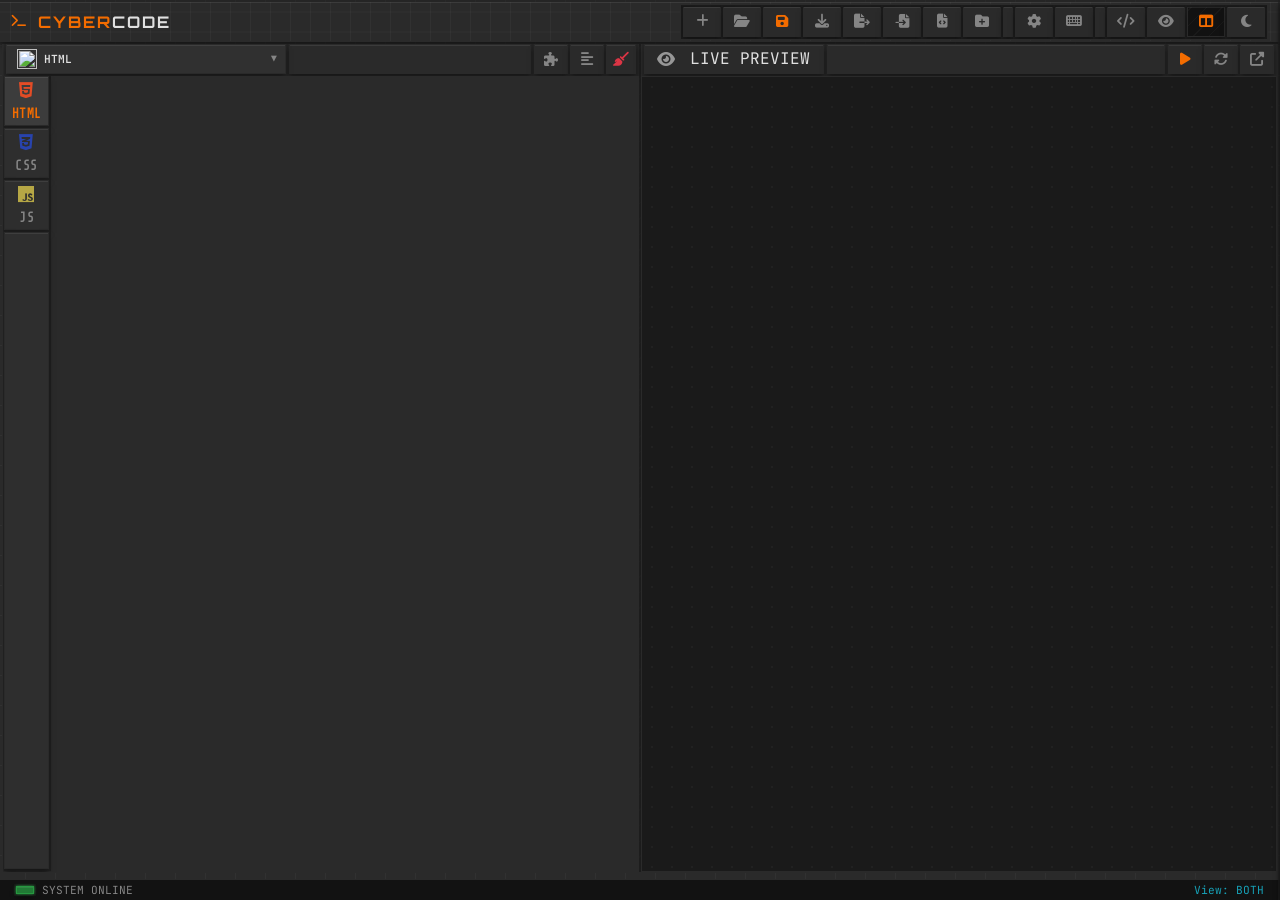
==== commit aa48c56f: "Add files via upload" ====
--- a/index.html
+++ b/index.html
@@ -24,6 +24,8 @@
     <link rel="stylesheet" href="index.css">
     <!-- Industrial HUD: alert / toast (zmienne z index.css) — mostek modali w index.css -->
     <link rel="stylesheet" href="https://cdn.jsdelivr.net/gh/s-pro-v/Industrial_HUD_Framework@main/css/alert.css">
+
+
 </head>
 
 <body>
@@ -36,23 +38,28 @@
         <div class="modal">
             <div class="modal-header">
                 <span id="modal-title">TITLE</span>
-                <button class="btn-icon" style="background:none; border:none; color:inherit; cursor:pointer;"
-                    onclick="closeModal()">
-                    <i class="fas fa-times"></i>
-                </button>
+                <div class="btn-bg">
+                    <button class="btn-icon close" onclick="closeModal()">
+                        <i class="fas fa-times"></i>
+                    </button>
+                </div>
             </div>
             <div class="modal-body" id="modal-body">
                 <!-- Dynamic Content -->
             </div>
             <div class="modal-actions" id="modal-actions">
-                <button type="button" id="modal-cancel-btn" class="btn modal-action-btn">
-                    <i class="fas fa-xmark modal-action-btn__icon" aria-hidden="true"></i>
-                    <span class="modal-action-btn__label">ANULUJ</span>
-                </button>
-                <button type="button" id="modal-confirm-btn" class="btn btn-primary modal-action-btn">
-                    <i class="fas fa-check modal-action-btn__icon" id="modal-confirm-icon" aria-hidden="true"></i>
-                    <span class="modal-action-btn__label">ZATWIERDŹ</span>
-                </button>
+                <div class="btn-bg">
+                    <button type="button" id="modal-cancel-btn" class="btn modal-action-btn">
+                        <i class="fas fa-xmark modal-action-btn__icon" aria-hidden="true"></i>
+                        <span class="modal-action-btn__label">ANULUJ</span>
+                    </button>
+                </div>
+                <div class="btn-bg">
+                    <button type="button" id="modal-confirm-btn" class="btn btn-primary modal-action-btn">
+                        <i class="fas fa-check modal-action-btn__icon" id="modal-confirm-icon" aria-hidden="true"></i>
+                        <span class="modal-action-btn__label">ZATWIERDŹ</span>
+                    </button>
+                </div>
             </div>
         </div>
     </div>
@@ -62,6 +69,10 @@
         <button type="button" class="tab-context-item" id="tab-ctx-format">
             <i class="fas fa-align-left"></i>
             <span>Formatuj kod</span>
+        </button>
+        <button type="button" class="tab-context-item" id="tab-ctx-import-one">
+            <i class="fas fa-file-arrow-up"></i>
+            <span>Wczytaj plik do tej zakładki</span>
         </button>
         <button type="button" class="tab-context-item" id="tab-ctx-clear-one">
             <i class="fas fa-eraser"></i>
@@ -176,6 +187,15 @@
                     aria-label="Import projektów z pliku JSON">
                 <button id="import-projects-btn" class="btn" title="Import projektów z pliku JSON"><i
                         class="fas fa-file-import i-import"></i></button>
+                <input type="file" id="import-single-file-input"
+                    accept=".html,.htm,.css,.js,.javascript,text/html,text/css,text/javascript,application/javascript"
+                    hidden aria-label="Wczytaj pojedynczy plik HTML, CSS lub JS">
+                <input type="file" id="import-folder-input" webkitdirectory directory multiple hidden
+                    aria-label="Wczytaj folder z plikami HTML, CSS, JS">
+                <button id="import-single-file-btn" class="btn" title="Wczytaj plik (.html, .css, .js)"><i
+                        class="fas fa-file-code"></i></button>
+                <button id="import-folder-btn" class="btn" title="Wczytaj folder (HTML, CSS, JS)"><i
+                        class="fas fa-folder-plus"></i></button>
                 <div class="separator"></div>
                 <button id="settings-btn" class="btn" title="Settings"><i class="fas fa-cog i-settings"></i></button>
                 <button id="shortcuts-btn" class="btn" title="Shortcuts (F1)"><i
@@ -206,7 +226,7 @@
                                         aria-haspopup="listbox" aria-expanded="false" aria-controls="syntaxSelectList">
                                         <span class="ja-select-display">
                                             <img id="syntaxSelectIcon"
-                                                src="https://api.iconify.design/vscode-icons:file-type-html.svg"
+                                                src="https://api.iconify.design/vscode-icons/file-type-html.svg"
                                                 width="20" height="20" alt="">
                                             <span id="syntaxSelectLabel">HTML</span>
                                         </span>
@@ -215,33 +235,33 @@
                                     <div class="ja-select-list" id="syntaxSelectList" role="listbox">
                                         <div class="ja-select-item" data-value="auto" data-label="Auto Detect"
                                             role="option"><span class="ja-select-prefix">›</span><img
-                                                src="https://api.iconify.design/vscode-icons:file-type-json2.svg"
+                                                src="https://api.iconify.design/vscode-icons/file-type-json2.svg"
                                                 width="20" height="20" alt="">Auto Detect</div>
                                         <div class="ja-select-item" data-value="plaintext" data-label="Plain Text"
                                             role="option"><span class="ja-select-prefix">›</span><img
-                                                src="https://api.iconify.design/material-icon-theme:latexmk.svg"
+                                                src="https://api.iconify.design/vscode-icons/file-type-text.svg"
                                                 width="20" height="20" alt="">Plain Text</div>
                                         <div class="ja-select-item" data-value="javascript" data-label="JavaScript"
                                             role="option"><span class="ja-select-prefix">›</span><img
-                                                src="https://api.iconify.design/material-icon-theme:javascript.svg"
+                                                src="https://api.iconify.design/vscode-icons/file-type-js-official.svg"
                                                 width="20" height="20" alt="">JavaScript</div>
                                         <div class="ja-select-item" data-value="json" data-label="JSON" role="option">
                                             <span class="ja-select-prefix">›</span><img
-                                                src="https://api.iconify.design/vscode-icons:file-type-light-json.svg"
+                                                src="https://api.iconify.design/vscode-icons/file-type-light-json.svg"
                                                 width="20" height="20" alt="">JSON
                                         </div>
                                         <div class="ja-select-item ja-selected" data-value="html" data-label="HTML"
                                             role="option"><span class="ja-select-prefix">›</span><img
-                                                src="https://api.iconify.design/vscode-icons:file-type-html.svg"
+                                                src="https://api.iconify.design/vscode-icons/file-type-html.svg"
                                                 width="20" height="20" alt="">HTML</div>
                                         <div class="ja-select-item" data-value="css" data-label="CSS" role="option">
                                             <span class="ja-select-prefix">›</span><img
-                                                src="https://api.iconify.design/vscode-icons:file-type-css2.svg"
+                                                src="https://api.iconify.design/vscode-icons/file-type-css2.svg"
                                                 width="20" height="20" alt="">CSS
                                         </div>
                                         <div class="ja-select-item" data-value="xml" data-label="XML" role="option">
                                             <span class="ja-select-prefix">›</span><img
-                                                src="https://api.iconify.design/vscode-icons:file-type-xml.svg"
+                                                src="https://api.iconify.design/vscode-icons/file-type-xml.svg"
                                                 width="20" height="20" alt="">XML
                                         </div>
                                     </div>
@@ -250,6 +270,8 @@
                         </div>
                         <div class="pane-header-spacer" aria-hidden="true"></div>
                         <div class="pane-toolbar">
+                            <button id="toggle-tree-btn" class="btn btn-icon" title="Drzewo plików projektu"
+                                style="display: none;"><i class="fas fa-sitemap"></i></button>
                             <button id="snippet-btn" class="btn btn-icon" title="Insert Snippet"><i
                                     class="fas fa-puzzle-piece"></i></button>
                             <button id="format-btn" class="btn btn-icon" title="Format Code"><i
@@ -260,6 +282,30 @@
                     </div>
 
                     <div class="editor-workspace-body">
+                        <!-- Project File Tree Explorer Panel -->
+                        <div id="project-tree-panel" class="project-tree-panel" style="display: none;">
+                            <div class="project-tree-header">
+                                <span class="project-tree-title">
+                                    <i class="fas fa-folder-tree"></i>
+                                    <span id="project-tree-root-name">PROJEKT</span>
+                                </span>
+                                <div class="project-tree-actions">
+                                    <button type="button" class="btn-icon project-tree-btn-action"
+                                        id="project-tree-clear-btn"
+                                        title="Wyczyść listę plików (zamknij projekt folderu)">
+                                        <i class="fas fa-broom"></i>
+                                    </button>
+                                    <button type="button" class="btn-icon project-tree-close"
+                                        id="project-tree-close-btn" title="Zwiń panel drzewa">
+                                        <i class="fas fa-times"></i>
+                                    </button>
+                                </div>
+                            </div>
+                            <div class="project-tree-body" id="project-tree-body">
+                                <!-- Dynamic tree content -->
+                            </div>
+                        </div>
+
                         <div class="tab-group tab-group-vertical">
                             <div class="editor-tab active" data-tab="html" title="HTML (Prawy klik: menu)">
                                 <i class="fab fa-html5"></i>
--- a/index.css
+++ b/index.css
@@ -364,6 +364,7 @@
     height: 30px;
     width: 30px;
     font-size: 0.8rem;
+    transition: var(--transition-ui);
 }
 
 .control-deck {
@@ -529,7 +530,6 @@
     background: var(--bg-tertiary);
     padding: 0.125rem;
     z-index: 99;
-
 }
 
 .tab-group-vertical {
@@ -778,8 +778,8 @@
 .modal::after {
     content: '';
     position: absolute;
-    bottom: 5px;
-    right: 5px;
+    bottom: 0px;
+    right: 0px;
     width: 10px;
     height: 10px;
     border-bottom: 2px solid var(--highlight);
@@ -789,8 +789,8 @@
 .modal::before {
     content: '';
     position: absolute;
-    top: 5px;
-    left: 5px;
+    top: 0px;
+    left: 0px;
     width: 10px;
     height: 10px;
     border-top: 2px solid var(--highlight);
@@ -803,7 +803,7 @@
 }
 
 .modal-header {
-    padding: 15px;
+    padding: 8px 15px;
     flex-shrink: 0;
     background-color: var(--bg-primary);
     background-image: var(--bg-mode);
@@ -850,19 +850,18 @@
 }
 
 .modal-body:has(.modal-body-actions)>.modal-body-actions {
-    margin-top: auto;
     flex-shrink: 0;
     box-shadow: var(--shadow-inset);
     position: relative;
     overflow: hidden;
     padding: 0.125rem;
     width: fit-content;
-    margin: 0 auto;
     gap: 0.125rem;
+    margin: 0.125rem auto;
 }
 
 .modal-actions {
-    padding: 15px;
+    padding: 12px 16px;
     flex-shrink: 0;
     margin-top: auto;
     border-top: 1px solid var(--border-color);
@@ -870,8 +869,36 @@
     justify-content: flex-end;
     align-items: center;
     flex-wrap: wrap;
-    gap: 10px;
+    gap: 12px;
     background: var(--bg-color);
+}
+
+.modal-actions .btn-bg,
+.modal-body-actions .btn-bg {
+    display: inline-flex;
+    align-items: center;
+    justify-content: center;
+    box-shadow: var(--shadow-inset);
+    padding: 2px;
+    background: var(--card-bg);
+    border: 1px solid var(--border-color);
+    transition: border-color var(--transition-speed, 0.15s) ease, box-shadow var(--transition-speed, 0.15s) ease;
+    box-sizing: border-box;
+}
+
+.modal-actions .btn-bg:hover,
+.modal-body-actions .btn-bg:hover {
+    border-color: var(--border-color-hover);
+}
+
+.modal-actions .btn-bg:has(.btn-primary:hover),
+.modal-body-actions .btn-bg:has(.btn-primary:hover) {
+    border-color: var(--highlight-ring, var(--highlight));
+}
+
+.modal-actions .btn-bg:has(.btn-danger:hover),
+.modal-body-actions .btn-bg:has(.btn-danger:hover) {
+    border-color: var(--danger-color);
 }
 
 .modal-actions .modal-action-btn,
@@ -879,78 +906,105 @@
     display: inline-flex;
     align-items: center;
     justify-content: center;
-    gap: 0.4rem;
-    min-width: 7rem;
+    gap: 0.5rem;
+    min-width: 8rem;
+    max-width: 14rem;
     min-height: 32px;
     height: auto;
-    padding: 0.25rem 0.5rem;
+    padding: 0.45rem 1rem;
     text-transform: uppercase;
-    font-size: 0.65rem;
-    letter-spacing: 0.1em;
+    font-size: 1rem;
+    letter-spacing: 0.08em;
+    font-weight: 700;
     font-family: "Share Tech Mono", var(--font-family);
-    border-left: 3px solid transparent;
     box-sizing: border-box;
+    background: var(--bg-tertiary);
+    color: var(--text-color);
+    border: 1px solid var(--border-color);
+    box-shadow: var(--shadow-drop);
+    transition: background 0.15s ease, border-color 0.15s ease, color 0.15s ease, box-shadow 0.15s ease;
 }
 
 .modal-actions .modal-action-btn__icon,
 #modal-container .modal-body .modal-action-btn__icon {
-    font-size: 0.68rem;
+    font-size: 1rem;
     line-height: 1;
-    opacity: 0.9;
+    opacity: 0.95;
     flex-shrink: 0;
-    width: 1em;
+    width: 1.1em;
     text-align: center;
 }
 
-.modal-actions .modal-action-btn:hover .modal-action-btn__icon,
-#modal-container .modal-body .modal-action-btn:hover .modal-action-btn__icon {
-    opacity: 1;
-}
-
-.modal-actions .modal-action-btn__label,
-#modal-container .modal-body .modal-action-btn__label {
-    line-height: 1.2;
-    font-size: inherit;
-}
-
-.modal-actions .btn-primary.modal-action-btn,
-#modal-container .modal-body .btn-primary.modal-action-btn {
-    border-left-color: var(--highlight-color);
-}
-
-.modal-actions .btn-danger.modal-action-btn,
-#modal-container .modal-body .btn-danger.modal-action-btn {
-    border-left-color: var(--danger-color);
+
+
+.modal-actions .btn-primary,
+#modal-container .modal-body .btn-primary {
+    border-color: var(--border-color);
+    color: var(--text-color);
 }
 
 .modal-actions .btn-primary .modal-action-btn__icon,
 #modal-container .modal-body .btn-primary .modal-action-btn__icon {
     color: var(--highlight-color);
-}
-
-.modal-actions .btn-danger .modal-action-btn__icon,
-#modal-container .modal-body .btn-danger .modal-action-btn__icon {
-    color: var(--danger-color);
-}
+    transition: color 0.15s ease, transform 0.15s ease;
+}
+
+.modal-actions .btn-primary .modal-action-btn__label,
+#modal-container .modal-body .btn-primary .modal-action-btn__label {
+    transition: color 0.15s ease;
+}
+
+.modal-actions .btn-primary:hover,
+#modal-container .modal-body .btn-primary:hover {
+    background: var(--hover-bg);
+    border-color: var(--border-color);
+    color: var(--highlight-color);
+}
+
+.modal-actions .btn-primary:hover .modal-action-btn__label,
+#modal-container .modal-body .btn-primary:hover .modal-action-btn__label {
+    color: var(--highlight-color);
+}
+
+.modal-actions .btn-primary:hover .modal-action-btn__icon,
+#modal-container .modal-body .btn-primary:hover .modal-action-btn__icon {
+    color: var(--highlight-color);
+}
+
+
 
 .modal-actions .modal-action-btn:not(.btn-primary):not(.btn-danger) .modal-action-btn__icon,
 #modal-container .modal-body .modal-action-btn:not(.btn-primary):not(.btn-danger) .modal-action-btn__icon {
     color: var(--text-muted);
-}
-
-.modal-actions .modal-action-btn:hover:not(:active) .modal-action-btn__icon,
-#modal-container .modal-body .modal-action-btn:hover:not(:active) .modal-action-btn__icon {
-    color: var(--text-color);
-}
-
-.modal-actions .btn-primary:hover .modal-action-btn__icon,
-#modal-container .modal-body .btn-primary:hover .modal-action-btn__icon {
-    color: var(--text-color);
-}
-
-.modal-actions .btn-danger:hover .modal-action-btn__icon,
-#modal-container .modal-body .btn-danger:hover .modal-action-btn__icon {
-    color: var(--text-primary);
+    transition: color 0.15s ease;
+}
+
+.modal-actions .modal-action-btn:not(.btn-primary):not(.btn-danger) .modal-action-btn__label,
+#modal-container .modal-body .modal-action-btn:not(.btn-primary):not(.btn-danger) .modal-action-btn__label {
+    transition: color 0.15s ease;
+}
+
+.modal-actions .modal-action-btn:not(.btn-primary):not(.btn-danger):hover,
+#modal-container .modal-body .modal-action-btn:not(.btn-primary):not(.btn-danger):hover {
+    background: var(--hover-bg);
+    border-color: var(--border-color);
+    color: #ffffff;
+}
+
+.modal-actions .modal-action-btn:not(.btn-primary):not(.btn-danger):hover .modal-action-btn__label,
+#modal-container .modal-body .modal-action-btn:not(.btn-primary):not(.btn-danger):hover .modal-action-btn__label {
+    color: #ffffff;
+}
+
+.modal-actions .modal-action-btn:not(.btn-primary):not(.btn-danger):hover .modal-action-btn__icon,
+#modal-container .modal-body .modal-action-btn:not(.btn-primary):not(.btn-danger):hover .modal-action-btn__icon {
+    color: #ffffff;
+}
+
+.modal-actions .modal-action-btn:active,
+#modal-container .modal-body .modal-action-btn:active {
+    box-shadow: var(--shadow-inset);
+    background: var(--panel-bg);
 }
 
 .modal-body-actions {
@@ -1062,67 +1116,62 @@
 }
 
 #modal-container .modal[data-alert-type] .modal-actions {
-    justify-content: space-around;
+    justify-content: flex-end;
     gap: 0.125rem;
     padding: 0.125rem;
-    background: var(--panel-bg);
-    box-shadow: var(--shadow-inset);
+    background: var(--bg-color);
+    box-shadow: none;
     position: relative;
-    overflow: hidden;
+    border-top: 1px solid var(--border-color);
+    margin: 0.125rem auto;
+}
+
+#modal-container .modal[data-alert-type] .modal-actions .btn-bg {
+    flex: 0 1 auto;
 }
 
 #modal-container .modal[data-alert-type] .modal-actions .modal-action-btn {
-    min-width: 7.5rem;
+    min-width: 13rem;
     max-width: 14rem;
-    flex: 1 1 auto;
-    padding: 0.5rem 1rem;
-    font-size: 0.72rem;
+    flex: 0 1 auto;
+    padding: 0.45rem 1.25rem;
+    font-size: 0.75rem;
     font-weight: 700;
-    letter-spacing: 0.05em;
+    letter-spacing: 0.08em;
     background: var(--bg-tertiary);
     border: 1px solid var(--border-color);
     box-shadow: var(--shadow-drop);
-    transition: color 0.2s ease, background 0.2s ease, box-shadow 0.2s ease;
-}
-
-#modal-container .modal[data-alert-type="critical"] .modal-actions .modal-action-btn {
-    color: var(--danger-color);
-}
-
-#modal-container .modal[data-alert-type="warning"] .modal-actions .modal-action-btn {
-    color: var(--warning-color);
-}
-
-#modal-container .modal[data-alert-type="success"] .modal-actions .modal-action-btn {
-    color: var(--success-color);
-}
-
-#modal-container .modal[data-alert-type="info"] .modal-actions .modal-action-btn {
-    color: var(--info-color);
+    transition: color 0.15s ease, background 0.15s ease, border-color 0.15s ease, box-shadow 0.15s ease;
+    display: flex;
+    justify-content: center;
+    align-items: center;
+    gap: 0.4rem;
 }
 
 #modal-container .modal[data-alert-type] .modal-actions .modal-action-btn:hover {
-    color: var(--text-color);
     background: var(--hover-bg);
 }
 
-#modal-container .modal[data-alert-type] .modal-actions .btn-primary.modal-action-btn {
-    color: var(--text-color);
+#modal-container .modal[data-alert-type] .modal-actions .btn-primary:hover {
+    color: var(--highlight-color);
     border-color: var(--border-color);
 }
 
-#modal-container .modal[data-alert-type] .modal-actions .btn-primary.modal-action-btn .modal-action-btn__icon,
-#modal-container .modal[data-alert-type="critical"] .modal-actions .btn-primary.modal-action-btn .modal-action-btn__icon {
-    color: var(--text-color);
-}
-
-#modal-container .modal[data-alert-type] .modal-actions .btn-danger.modal-action-btn {
-    color: var(--danger-color);
-    border-color: var(--border-color);
-}
+#modal-container .modal[data-alert-type] .modal-actions .btn-primary:hover .modal-action-btn__icon,
+#modal-container .modal[data-alert-type] .modal-actions .btn-primary:hover .modal-action-btn__label {
+    color: var(--highlight-color);
+}
+
+.modal-action-btn__icon,
+.modal-action-btn__label {
+    color: inherit;
+}
+
+
 
 #modal-container .modal[data-alert-type] .modal-actions .modal-action-btn:active {
     box-shadow: var(--shadow-inset);
+    background: var(--panel-bg);
 }
 
 #modal-container .modal-body .btn:not(.modal-action-btn) {
@@ -1666,6 +1715,8 @@
     color: var(--text-color);
 }
 
+
+
 .settings-tab.active {
     background: var(--panel-bg);
     color: var(--highlight);
@@ -1694,7 +1745,7 @@
 }
 
 .snippets-header-info {
-    padding: 15px 20px;
+    padding: 2px 20px;
     background: var(--bg-color);
     border-bottom: 2px solid var(--border-color);
     display: flex;
@@ -1794,339 +1845,6 @@
     box-shadow: var(--highlight-glow);
 }
 
-/* --- PANEL USTAWIEN EDYTORA --- */
-.settings-panel {
-    border-top: 1px solid var(--border-color);
-    margin-top: auto;
-    background: var(--bg-color);
-    color: var(--text-color);
-}
-
-.settings-header {
-    font-size: 0.8rem;
-    color: var(--text-muted);
-    border-bottom: 1px solid var(--border-color);
-    text-transform: uppercase;
-    display: flex;
-    justify-content: space-between;
-    align-items: center;
-    cursor: pointer;
-    user-select: none;
-    transition: all 0.2s ease;
-    height: 30px;
-    padding: 0 15px;
-    background: var(--panel-bg);
-}
-
-.settings-header i {
-    color: var(--text-muted);
-    transition: all 0.2s ease;
-    vertical-align: middle;
-    display: inline-flex;
-    align-items: center;
-    justify-content: center;
-}
-
-.settings-header:hover i {
-    color: var(--text-color);
-}
-
-.settings-header:hover {
-    color: var(--highlight);
-    background: var(--bg-color);
-}
-
-.settings-toggle {
-    color: var(--highlight);
-    font-size: 0.7rem;
-    transition: transform 0.2s ease;
-    display: inline-flex;
-    align-items: center;
-}
-
-.settings-toggle i {
-    font-size: 0.7rem;
-    vertical-align: middle;
-    display: inline-flex;
-    align-items: center;
-    justify-content: center;
-}
-
-.settings-content {
-    display: none;
-    max-height: calc(100vh - 300px);
-    overflow-y: auto;
-    font-size: 0.8rem;
-    background: var(--bg-color);
-    color: var(--text-color);
-}
-
-.settings-content::-webkit-scrollbar {
-    width: 6px;
-}
-
-.settings-content::-webkit-scrollbar-track {
-    background: var(--bg-color);
-}
-
-.settings-content::-webkit-scrollbar-thumb {
-    background: var(--border-color);
-}
-
-.settings-content::-webkit-scrollbar-thumb:hover {
-    background: var(--highlight);
-}
-
-.setting-item {
-    padding: 0.5rem 0.75rem;
-    border-bottom: 1px solid var(--border-color);
-    border-top: 1px solid var(--border-color);
-    transition: all 0.2s ease;
-    background-color: var(--panel-bg);
-    display: flex;
-}
-
-.setting-item:hover {
-    background-color: var(--hover-bg) !important;
-    border-left-color: var(--highlight);
-}
-
-.setting-label {
-    display: flex;
-    align-items: center;
-    cursor: pointer;
-    color: var(--highlight);
-    font-size: 0.75rem;
-    text-transform: uppercase;
-    user-select: none;
-    gap: 8px;
-    transition: all 0.2s ease;
-    margin-left: 5px;
-    width: 100%;
-    font-family: var(--font-family);
-    font-weight: 600;
-    letter-spacing: 0.1em;
-}
-
-.setting-label i {
-    color: var(--text-muted);
-    transition: color 0.2s ease;
-    display: flex;
-    align-items: center;
-    justify-content: center;
-    vertical-align: middle;
-}
-
-.setting-item:hover .setting-label i {
-    color: var(--text-color);
-}
-
-.setting-icon {
-    font-size: 0.85rem;
-    display: inline-flex;
-    align-items: center;
-    justify-content: center;
-    line-height: 1;
-    vertical-align: middle;
-    min-width: 18px;
-    opacity: 0.9;
-}
-
-.setting-icon.fas,
-.setting-icon.fab,
-.setting-icon.far {
-    width: 16px;
-    text-align: center;
-    margin-right: 2px;
-    display: inline-flex;
-    align-items: center;
-    justify-content: center;
-}
-
-.setting-label input[type="checkbox"] {
-    width: 20px;
-    height: 20px;
-    min-width: 20px;
-    cursor: pointer;
-    accent-color: var(--highlight-color);
-    border: 1px solid var(--border-color);
-    background-color: var(--card-bg);
-    border-radius: 0;
-    appearance: none;
-    -webkit-appearance: none;
-    -moz-appearance: none;
-    position: relative;
-    transition: background-color var(--transition-speed),
-        border-color var(--transition-speed), box-shadow var(--transition-speed);
-    margin-left: auto;
-    box-shadow: var(--shadow-inset);
-    box-sizing: border-box;
-}
-
-.setting-label input[type="checkbox"]:checked {
-    background-color: var(--highlight-color);
-    box-shadow: var(--shadow-inset);
-    outline-offset: -2px;
-    outline-width: 1px;
-    outline-style: solid;
-    outline-color: var(--bg-color);
-}
-
-.setting-label input[type="checkbox"]:checked::after {
-    content: "✓";
-    position: absolute;
-    top: 50%;
-    left: 50%;
-    transform: translate(-50%, -50%);
-    color: var(--text-inverse);
-    font-size: 0.7rem;
-    font-weight: 700;
-    line-height: 1;
-}
-
-.setting-item:hover input[type="checkbox"] {
-    background-color: var(--hover-bg);
-}
-
-.setting-label input[type="checkbox"]:checked:hover {
-    background-color: var(--highlight-color);
-}
-
-.setting-item.setting-range {
-    display: flex;
-    flex-direction: column;
-    gap: 5px;
-}
-
-.setting-item.setting-range .setting-label {
-    margin-bottom: 5px;
-}
-
-.setting-item.setting-range:hover .setting-label i {
-    color: var(--text-color);
-}
-
-.setting-control {
-    display: flex;
-    align-items: center;
-    gap: 10px;
-}
-
-.setting-control input[type="range"] {
-    flex: 1;
-    height: 10px;
-    background: var(--bg-color);
-    outline: none;
-    border: 1px solid var(--border-color);
-    cursor: pointer;
-    border-radius: 0 !important;
-    position: relative;
-    -webkit-appearance: none !important;
-    appearance: none !important;
-}
-
-.setting-control input[type="range"]::-webkit-slider-runnable-track {
-    height: 10px;
-    background: var(--border-color-hover);
-    border: 1px solid var(--border-color);
-    border-radius: 0 !important;
-}
-
-.setting-control input[type="range"]::-webkit-slider-thumb {
-    -webkit-appearance: none !important;
-    appearance: none !important;
-    width: 15px;
-    height: 15px;
-    background: var(--highlight) !important;
-    cursor: pointer;
-    border: 2px solid var(--highlight) !important;
-    border-radius: 0 !important;
-    margin-top: -4px;
-    position: relative;
-    clip-path: polygon(0% 0%, 100% 0%, 100% 100%, 0% 100%) !important;
-    transform: none !important;
-    outline: none !important;
-    transition: all 0.2s ease;
-}
-
-.setting-control input[type="range"]::-webkit-slider-thumb:active {
-    background: var(--text-color) !important;
-    border-color: var(--text-color) !important;
-    transform: scale(1.15) !important;
-}
-
-.setting-control input[type="range"]:focus::-webkit-slider-thumb {
-    background: var(--text-color) !important;
-    border-color: var(--text-color) !important;
-}
-
-.setting-control input[type="range"]::-webkit-slider-thumb:hover {
-    background: var(--text-color);
-    border-color: var(--highlight);
-}
-
-.setting-control input[type="range"]::-moz-range-track {
-    height: 10px;
-    background: var(--bg-color);
-    border: 1px solid var(--border-color);
-    border-radius: 0;
-}
-
-.setting-control input[type="range"]::-moz-range-thumb {
-    width: 20px;
-    height: 20px;
-    background: var(--highlight) !important;
-    cursor: pointer;
-    border: 2px solid var(--highlight) !important;
-    -moz-appearance: none !important;
-    clip-path: polygon(0% 0%, 100% 0%, 100% 100%, 0% 100%) !important;
-    outline: none !important;
-}
-
-.setting-control input[type="range"]::-moz-range-thumb:hover {
-    background: var(--text-color);
-    border-color: var(--highlight);
-}
-
-.setting-value {
-    color: var(--highlight);
-    font-weight: bold;
-    min-width: 45px;
-    text-align: right;
-    font-size: 0.75rem;
-}
-
-.setting-item.setting-select {
-    display: flex;
-    flex-direction: column;
-    gap: 5px;
-}
-
-.setting-select-input {
-    width: 100%;
-    padding: 5px 8px;
-    background: var(--panel-bg);
-    border: 1px solid var(--border-color);
-    color: var(--text-color);
-    font-family: "JetBrains Mono", "Share Tech Mono", monospace;
-    font-size: 0.75rem;
-    cursor: pointer;
-    border-radius: 0;
-    outline: none;
-    text-transform: uppercase;
-    transition: all 0.2s ease;
-}
-
-.setting-select-input:hover,
-.setting-select-input:focus {
-    border-bottom-color: var(--highlight);
-    background: var(--bg-color);
-}
-
-.setting-select-input option {
-    background: var(--panel-bg);
-    color: var(--text-color);
-}
 
 /* --- GITHUB SYNC PANEL --- */
 .settings-github-panel .settings-github-intro {
@@ -2171,7 +1889,7 @@
     font-size: 0.72rem;
     background: var(--bg-color);
     border: 1px solid var(--border-color);
-    color: var(--text-primary);
+    color: var(--text-muted);
     box-shadow: var(--shadow-inset);
     outline: none;
 }
@@ -2179,6 +1897,7 @@
 .settings-github-input:focus {
     border-bottom-color: var(--highlight-color);
     color: var(--text-color);
+    background-color: var(--panel-bg);
 }
 
 .settings-github-token-row {
@@ -2368,6 +2087,12 @@
     padding: 0.45rem 0.6rem;
     min-width: 0;
     box-sizing: border-box;
+    color: var(--text-muted);
+    transition: color 0.1s ease;
+}
+
+.settings-github-actions .settings-github-action-label:hover {
+    color: var(--text-color);
 }
 
 .settings-github-status {
@@ -2401,7 +2126,7 @@
     position: fixed;
     top: 0;
     right: 0;
-    width: 600px;
+    width: 620px;
     max-width: 90%;
     height: 100vh;
     background: var(--panel-bg);
@@ -2411,7 +2136,7 @@
     display: flex;
     flex-direction: column;
     transform: translateX(100%);
-    transition: transform 0.3s ease;
+    transition: transform 0.3s cubic-bezier(0.1, 0.9, 0.2, 1);
     overflow: hidden;
 }
 
@@ -2423,56 +2148,50 @@
     background-color: var(--bg-color);
     border-bottom: 1px solid var(--border-color);
     font-family: var(--font-family);
-    color: var(--highlight);
+    color: var(--highlight-color);
     display: flex;
     justify-content: space-between;
     align-items: center;
     flex-shrink: 0;
-    padding: 15px 20px;
+    padding: 0.4rem 0.8rem;
     box-shadow: var(--shadow-drop);
     position: relative;
     z-index: 2;
-    background-image: linear-gradient(var(--pattern-color) 1px, transparent 1px),
-        linear-gradient(90deg, var(--pattern-color) 1px, transparent 1px);
-    background-size: 20px 20px, 20px 20px;
-    background-position: center center;
-    height: 45px;
-    font-size: 0.8rem;
+    background-image: repeating-linear-gradient(-45deg, transparent, transparent 10px, rgba(255, 255, 255, 0.03) 10px, rgba(255, 255, 255, 0.03) 11px);
+    height: 40px;
+    font-size: 0.85rem;
 }
 
 .settings-sidebar-title {
     font-weight: 700;
     text-transform: uppercase;
     letter-spacing: 2px;
-    font-size: 0.9rem;
+    font-size: 0.85rem;
+    display: flex;
+    align-items: center;
+    gap: 8px;
 }
 
 .settings-sidebar-header .close-settings {
     background: var(--bg-tertiary);
     border: 1px solid var(--border-color);
     color: var(--text-muted);
-    transition: all 0.2s ease;
-    width: 30px;
-    height: 30px;
+    transition: color 0.15s ease, background-color 0.15s ease;
+    width: 26px;
+    height: 26px;
     display: flex;
     align-items: center;
     justify-content: center;
     box-shadow: var(--shadow-drop);
+    cursor: pointer;
 }
 
 .settings-sidebar-header .close-settings:hover {
-    background-color: var(--danger-color);
-    box-shadow: var(--shadow-hover);
-    color: var(--text-color);
-}
-
-.settings-sidebar-header .close-settings:active {
-    background-color: var(--danger-color);
-    box-shadow: var(--shadow-inset);
+    color: var(--danger-color);
 }
 
 .settings-sidebar-header .close-settings i {
-    font-size: 0.9rem;
+    font-size: 1rem;
     transition: color 0.2s ease;
 }
 
@@ -2514,14 +2233,96 @@
     background: var(--highlight);
 }
 
+.settings-sidebar .settings-tabs-chassis {
+    position: sticky;
+    top: 0;
+    z-index: 20;
+    background: var(--bg-tertiary);
+    border-bottom: 1px solid var(--border-color);
+    box-shadow: var(--shadow-drop);
+}
+
+.settings-sidebar .settings-tabs {
+    display: flex;
+    flex-wrap: nowrap;
+    gap: 0;
+    border-bottom: none;
+    background: transparent;
+    padding: 0;
+    margin: 0;
+}
+
+.settings-sidebar .settings-tabs .btn-bg {
+    flex: 1;
+    margin: 0.125rem;
+    border: 1px solid var(--border-color);
+    border-right: 1px solid var(--border-color);
+    background: var(--bg-color);
+    padding: 0.125rem;
+    position: relative;
+    overflow: hidden;
+    gap: 0.125rem;
+}
+
+.settings-sidebar .settings-tabs .btn-bg:last-child {
+    border-right: none;
+}
+
+.settings-sidebar .settings-tabs .settings-tab {
+    width: 100%;
+    display: flex;
+    flex-direction: column;
+    align-items: center;
+    justify-content: center;
+    gap: 0.125rem;
+    font-size: 0.5rem;
+    padding: 5px 4px;
+    background: var(--bg-tertiary);
+    border: 1px solid var(--border-color);
+    color: var(--highlight-color);
+    font-weight: 600;
+    text-transform: uppercase;
+    cursor: pointer;
+    font-family: var(--font-family);
+    box-shadow: var(--shadow-drop);
+    transition: background-color var(--transition-speed) ease, color var(--transition-speed) ease, border-color var(--transition-speed) ease;
+}
+
+.settings-sidebar .settings-tabs .settings-tab i {
+    font-size: 0.65rem;
+    color: var(--text-color);
+    transition: color var(--transition-speed) ease;
+}
+
+.settings-sidebar .settings-tabs .settings-tab:hover i {
+    color: var(--highlight-color);
+}
+
+.settings-sidebar .settings-tabs .settings-tab:hover {
+    color: var(--text-color);
+    background: var(--hover-bg);
+}
+
+.settings-sidebar .settings-tabs .btn-bg.active .settings-tab,
+.settings-sidebar .settings-tabs .settings-tab.active {
+    background: var(--card-bg);
+    color: var(--text-color);
+    border-bottom-color: var(--card-bg);
+}
+
+.settings-sidebar .settings-tabs .btn-bg.active .settings-tab i,
+.settings-sidebar .settings-tabs .settings-tab.active i {
+    color: var(--highlight-color);
+}
+
 .settings-sidebar .settings-tab-content {
     display: none;
     padding: 0.125rem;
-    gap: 0.125rem;
+    gap: 0;
     margin-top: 0;
-    border-top: 1px solid var(--border-color);
+    border-top: none;
     background: var(--bg-tertiary);
-    box-shadow: var(--shadow-inset);
+    box-shadow: none;
 }
 
 .settings-sidebar .settings-tab-content.active {
@@ -2533,44 +2334,179 @@
 
 .settings-sidebar .setting-item {
     position: relative;
-    border-top: none;
+    border: none;
     border-bottom: 1px solid var(--border-color);
+    border-left: 3px solid transparent;
     background-color: var(--panel-bg);
     box-shadow: var(--shadow-drop);
-    gap: 0.5rem;
-    padding: 0.6rem 0.8rem;
+    margin-bottom: 0.125rem;
+    padding: 0.5rem 0.75rem;
+    display: flex;
+    flex-direction: column;
+    gap: 6px;
     cursor: pointer;
-    transition: border-left-color var(--transition-speed), background-color var(--transition-speed),
-        padding-left var(--transition-speed), box-shadow var(--transition-speed), color var(--transition-speed);
-}
-
-.settings-sidebar .setting-item.ja-open,
-.settings-sidebar .setting-item:has(.ja-open) {
-    z-index: 100;
-}
-
-
-
-.settings-sidebar .setting-item:active {
-    box-shadow: var(--shadow-inset);
-    background-color: var(--bg-tertiary);
-    color: var(--text-muted);
+    transition: border-left-color var(--transition-speed) ease, background-color var(--transition-speed) ease,
+        box-shadow var(--transition-speed) ease, color var(--transition-speed) ease;
+    color: var(--text-color);
+    z-index: 1;
+}
+
+.settings-sidebar .setting-item:last-child {
+    margin-bottom: 0;
+    border-bottom: 1px solid var(--border-color);
+}
+
+.settings-sidebar .setting-item:hover {
+    border-left-color: var(--highlight-color);
+    background: var(--hover-bg);
 }
 
 .settings-sidebar .setting-item:hover .setting-label {
     color: var(--highlight-color);
-    transition: color var(--transition-speed);
-}
-
-.settings-sidebar .setting-item:last-child {
-    border-bottom: none;
+}
+
+.settings-sidebar .setting-item:hover .setting-label i {
+    color: var(--text-color);
+}
+
+.settings-sidebar .setting-item.ja-open,
+.settings-sidebar .setting-item:has(.ja-open),
+.settings-sidebar .setting-item:has(.ja-select-open) {
+    z-index: 1000 !important;
+}
+
+.settings-sidebar .setting-item .setting-label {
+    display: flex;
+    align-items: center;
+    justify-content: space-between;
+    cursor: pointer;
+    color: var(--text-color);
+    font-size: 0.75rem;
+    text-transform: uppercase;
+    user-select: none;
+    gap: 8px;
+    width: 100%;
+    margin-left: 0;
+    font-family: var(--font-family);
+    font-weight: 600;
+    letter-spacing: 0.05em;
+    line-height: 1.2;
+    transition: color var(--transition-speed) ease;
+}
+
+.settings-sidebar .setting-label-text {
+    display: flex;
+    align-items: center;
+    gap: 8px;
+}
+
+.settings-sidebar .setting-label i {
+    color: var(--text-muted);
+    font-size: 0.85rem;
+    min-width: 16px;
+    text-align: center;
+    transition: color 0.2s ease;
+}
+
+.settings-sidebar .setting-item .btn-bg {
+    display: flex;
+    justify-content: center;
+    align-items: center;
+    box-shadow: var(--shadow-inset);
+    padding: 0.125rem;
+    border: 1px solid var(--border-color);
+    background: var(--card-bg);
+    box-sizing: border-box;
+}
+
+.settings-sidebar .setting-item .btn-bg.btn-bg-full {
+    width: 100%;
+    margin: 0.125rem 0;
 }
 
 .settings-sidebar .setting-item:has(input[type="checkbox"]) .setting-label {
-    margin: -0.6rem -0.8rem;
-    padding: 0.6rem 0.8rem;
-    min-height: 2rem;
+    margin: 0;
+    padding: 0;
+    min-height: auto;
+}
+
+.settings-sidebar .setting-label input[type="checkbox"] {
+    width: 18px;
+    height: 18px;
+    min-width: 18px;
     cursor: pointer;
+    accent-color: var(--highlight-color);
+    border: 1px solid var(--border-color);
+    background-color: var(--panel-bg);
+    appearance: none;
+    -webkit-appearance: none;
+    position: relative;
+    box-shadow: var(--shadow-inset);
+    margin: 0;
+    transition: background-color var(--transition-speed) ease, border-color var(--transition-speed) ease;
+}
+
+.settings-sidebar .setting-label input[type="checkbox"]:checked {
+    background-color: var(--highlight-color);
+    outline-offset: -2px;
+    outline: 1px solid var(--bg-color);
+}
+
+.settings-sidebar .setting-label input[type="checkbox"]:checked::after {
+    content: "✓";
+    position: absolute;
+    top: 50%;
+    left: 50%;
+    transform: translate(-50%, -50%);
+    color: #000000;
+    font-size: 0.75rem;
+    font-weight: 900;
+    line-height: 1;
+}
+
+.settings-sidebar .setting-control {
+    display: flex;
+    align-items: center;
+    gap: 10px;
+    width: 100%;
+}
+
+.settings-sidebar .setting-control input[type="range"] {
+    flex: 1;
+    height: 12px;
+    background: var(--bg-color);
+    outline: none;
+    border: 1px solid var(--border-color);
+    cursor: pointer;
+    -webkit-appearance: none !important;
+    appearance: none !important;
+    margin: 0;
+}
+
+.settings-sidebar .setting-control input[type="range"]::-webkit-slider-runnable-track {
+    height: 10px;
+    background: var(--border-color-hover);
+    border: 1px solid var(--border-color);
+}
+
+.settings-sidebar .setting-control input[type="range"]::-webkit-slider-thumb {
+    -webkit-appearance: none !important;
+    appearance: none !important;
+    width: 14px;
+    height: 14px;
+    background: var(--highlight-color) !important;
+    cursor: pointer;
+    border: 2px solid #000000 !important;
+    margin-top: -3px;
+}
+
+.settings-sidebar .setting-value {
+    color: var(--highlight-color);
+    font-weight: 700;
+    min-width: 50px;
+    text-align: right;
+    font-size: 0.75rem;
+    font-family: var(--font-family);
 }
 
 /* --- CUSTOM SELECT (JA-SELECT) --- */
@@ -2607,7 +2543,7 @@
     border: 1px solid var(--border-color);
     box-shadow: var(--shadow-drop);
     background: var(--bg-tertiary);
-    color: var(--text-primary);
+    color: var(--text-muted);
 }
 
 .ja-select-wrap .btn-bg .ja-select-btn:hover {
@@ -2763,6 +2699,10 @@
     -moz-appearance: none !important;
 }
 
+.ja-select-value i {
+    margin: 0 0.5rem;
+}
+
 .settings-sidebar .ja-select-wrap {
     width: 100%;
     position: relative;
@@ -3032,7 +2972,7 @@
     justify-content: space-between;
     align-items: center;
     flex-shrink: 0;
-    padding: 15px 20px;
+    padding: 5px 20px;
     box-shadow: var(--shadow-drop);
     position: relative;
     z-index: 2;
@@ -3241,6 +3181,7 @@
     border: 1px solid var(--border-color);
     transition: all var(--transition-speed, 0.15s) ease;
     box-sizing: border-box;
+    overflow: hidden;
 }
 
 .chassis-socket:hover,
@@ -3286,8 +3227,8 @@
 .btn-bg>.btn.active,
 .btn-bg>button.active,
 .btn-bg>.settings-tab.active {
-    box-shadow: var(--shadow-inset);
-    background: var(--panel-bg);
+
+    background: var(--bg-color) !important;
     color: var(--highlight-color);
     border-color: var(--border-color-hover);
 }
@@ -3338,83 +3279,52 @@
     border-color: var(--border-color-hover);
 }
 
-/* Settings Tabs */
-.settings-sidebar .settings-tabs {
-    display: grid;
-    grid-template-columns: repeat(6, 1fr);
-    gap: 0.125rem;
-    padding: 0.125rem;
-    position: sticky;
-    top: 0;
-    z-index: 10;
-    background: var(--bg-color);
-    border-bottom: 1px solid var(--border-color);
-    box-shadow: 0 2px 4px rgba(0, 0, 0, 0.1);
+.settings-sidebar-header .btn-bg .close-settings:active,
+.settings-sidebar-header .btn-bg .btn-icon:active,
+.snippets-sidebar-header .btn-bg .close-snippets:active,
+.snippets-sidebar-header .btn-bg .btn-icon:active {
+    color: var(--text-muted);
+    background: var(--bg-tertiary);
+    border-color: var(--border-color);
+    box-shadow: var(--shadow-inset);
+}
+
+.close {
+    width: 28px;
+    height: 28px;
     box-sizing: border-box;
-}
-
-.settings-sidebar .settings-tabs .btn-bg {
-    display: flex;
-    width: 100%;
-    height: 100%;
-    padding: 0.125rem;
-    box-sizing: border-box;
+    display: flex;
+    align-items: center;
+    justify-content: center;
+    position: relative;
+    z-index: 2;
     overflow: hidden;
-}
-
-.settings-sidebar .settings-tabs .btn-bg .settings-tab {
-    flex: 1;
-    width: 100%;
-    min-width: 0;
-    display: flex;
-    align-items: center;
-    justify-content: center;
-    gap: 0.35rem;
-    font-size: 0.68rem;
-    font-family: var(--font-family);
-    padding: 8px 4px;
+    box-shadow: var(--shadow-drop);
+    border: 1px solid var(--border-color);
+    color: var(--text-muted);
     background: var(--bg-tertiary);
-    border: 1px solid var(--border-color);
-    box-shadow: var(--shadow-drop);
-    color: var(--text-muted);
-    transition: all var(--transition-speed);
-    font-weight: 600;
-    text-transform: uppercase;
     cursor: pointer;
-    white-space: nowrap;
-    overflow: hidden;
-    text-overflow: ellipsis;
-}
-
-.settings-sidebar .settings-tabs .btn-bg .settings-tab i {
-    font-size: 0.75rem;
-    transition: color 0.15s ease;
-}
-
-.settings-sidebar .settings-tabs .btn-bg .settings-tab:hover {
-    background: var(--hover-bg);
-    color: var(--text-primary);
-    border-color: var(--border-color-hover);
-}
-
-.settings-sidebar .settings-tabs .btn-bg .settings-tab:hover i {
-    color: var(--highlight-color);
-}
-
-.settings-sidebar .settings-tabs .btn-bg.active,
-.settings-sidebar .settings-tabs .btn-bg:has(.settings-tab.active) {
-    border-color: var(--border-color-hover);
-}
-
-.settings-sidebar .settings-tabs .btn-bg .settings-tab.active {
-    box-shadow: var(--shadow-drop);
-    background: var(--panel-bg);
-    color: var(--highlight-color);
-}
-
-.settings-sidebar .settings-tabs .btn-bg .settings-tab.active i {
-    color: var(--highlight-color);
-}
+    transition: var(--transition-speed);
+    padding: 0;
+    margin-left: auto;
+}
+
+.close i {
+    color: var(--text-muted);
+    font-size: 1rem;
+    padding: 0;
+    margin: 0;
+    transition: var(--transition-speed);
+}
+
+.close:hover i {
+    color: var(--danger-color);
+}
+
+.close:active i {
+    color: var(--text-muted);
+}
+
 
 /* GitHub Row Buttons */
 .settings-github-token-row .btn-bg {
@@ -3549,9 +3459,9 @@
     align-items: center;
     padding: 3px 10px;
     box-sizing: border-box;
-    background: var(--card-bg);
-    border: 1px solid var(--border-color);
-    box-shadow: var(--shadow-inset);
+    background: transparent !important;
+    border: none !important;
+    box-shadow: none !important;
 }
 
 /* --- TAB CONTEXT MENU --- */
@@ -3633,4 +3543,186 @@
     height: 1px;
     background: var(--border-color-hover);
     margin: 3px 2px;
+}
+
+/* --- PROJECT FILE TREE EXPLORER --- */
+.project-tree-panel {
+    width: 220px;
+    min-width: 170px;
+    max-width: 320px;
+    background: var(--bg-tertiary);
+    border-right: 1px solid var(--border-color);
+    display: flex;
+    flex-direction: column;
+    flex-shrink: 0;
+    height: 100%;
+    min-height: 0;
+    max-height: 100%;
+    z-index: 10;
+    box-shadow: var(--shadow-drop);
+    overflow: hidden;
+    user-select: none;
+    font-family: "JetBrains Mono", monospace;
+}
+
+.project-tree-header {
+    height: 34px;
+    min-height: 34px;
+    display: flex;
+    align-items: center;
+    justify-content: space-between;
+    padding: 0 0.5rem;
+    background: var(--panel-bg);
+    border-bottom: 1px solid var(--border-color);
+    flex-shrink: 0;
+}
+
+.project-tree-title {
+    display: flex;
+    align-items: center;
+    gap: 0.4rem;
+    font-size: 0.72rem;
+    font-family: "Orbitron", monospace;
+    font-weight: 700;
+    letter-spacing: 0.1em;
+    color: var(--highlight);
+    text-transform: uppercase;
+    overflow: hidden;
+    text-overflow: ellipsis;
+    white-space: nowrap;
+}
+
+.project-tree-actions {
+    display: flex;
+    align-items: center;
+    gap: 3px;
+}
+
+.project-tree-btn-action,
+.project-tree-close {
+    background: transparent;
+    border: none;
+    color: var(--text-muted);
+    cursor: pointer;
+    padding: 4px;
+    display: flex;
+    align-items: center;
+    justify-content: center;
+    font-size: 0.75rem;
+    transition: color 0.15s ease, background 0.15s ease;
+}
+
+.project-tree-btn-action:hover {
+    color: var(--highlight);
+}
+
+.project-tree-close:hover {
+    color: var(--danger-color, #ef4444);
+}
+
+.project-tree-body {
+    flex: 1 1 0px;
+    min-height: 0;
+    height: 100%;
+    overflow-y: auto !important;
+    overflow-x: hidden;
+    padding: 0.35rem 0.2rem;
+    display: flex;
+    flex-direction: column;
+    gap: 1px;
+    scrollbar-width: none !important;
+    scrollbar-color: var(--border-color) var(--bg-color);
+}
+
+.project-tree-body::-webkit-scrollbar {
+    width: 6px;
+}
+
+.project-tree-body::-webkit-scrollbar-track {
+    background: var(--bg-color);
+}
+
+.project-tree-body::-webkit-scrollbar-thumb {
+    background: var(--border-color);
+    border: 1px solid var(--bg-color);
+}
+
+.project-tree-body::-webkit-scrollbar-thumb:hover {
+    background: var(--highlight-color);
+}
+
+.tree-node-row {
+    display: flex;
+    align-items: center;
+    gap: 0.35rem;
+    padding: 0.25rem 0.4rem;
+    min-height: 26px;
+    height: 26px;
+    flex-shrink: 0;
+    font-size: 0.74rem;
+    color: var(--text-muted);
+    cursor: pointer;
+    border: 1px solid transparent;
+    transition: background 0.15s ease, color 0.15s ease;
+    white-space: nowrap;
+    overflow: hidden;
+    text-overflow: ellipsis;
+}
+
+.tree-node-row:hover {
+    background: var(--hover-bg);
+    color: var(--text-color);
+    border-color: var(--border-color-hover);
+}
+
+.tree-node-row.active {
+    background: var(--panel-bg);
+    color: var(--highlight);
+    border-color: var(--border-color-hover);
+}
+
+.tree-folder-caret {
+    font-size: 0.65rem;
+    width: 10px;
+    text-align: center;
+    color: var(--text-muted);
+    transition: transform 0.15s ease;
+    flex-shrink: 0;
+}
+
+.tree-node-icon {
+    font-size: 0.85rem;
+    width: 14px;
+    text-align: center;
+    flex-shrink: 0;
+}
+
+.tree-node-icon.icon-folder {
+    color: #e5a93c;
+}
+
+.tree-node-icon.icon-html {
+    color: var(--lang-html, #e44d26);
+}
+
+.tree-node-icon.icon-css {
+    color: var(--lang-css, #264de4);
+}
+
+.tree-node-icon.icon-js {
+    color: var(--lang-js, #f7df1e);
+}
+
+.tree-node-name {
+    flex: 1;
+    overflow: hidden;
+    text-overflow: ellipsis;
+    white-space: nowrap;
+}
+
+.tree-folder-children {
+    display: flex;
+    flex-direction: column;
+    gap: 1px;
+    flex-shrink: 0;
 }
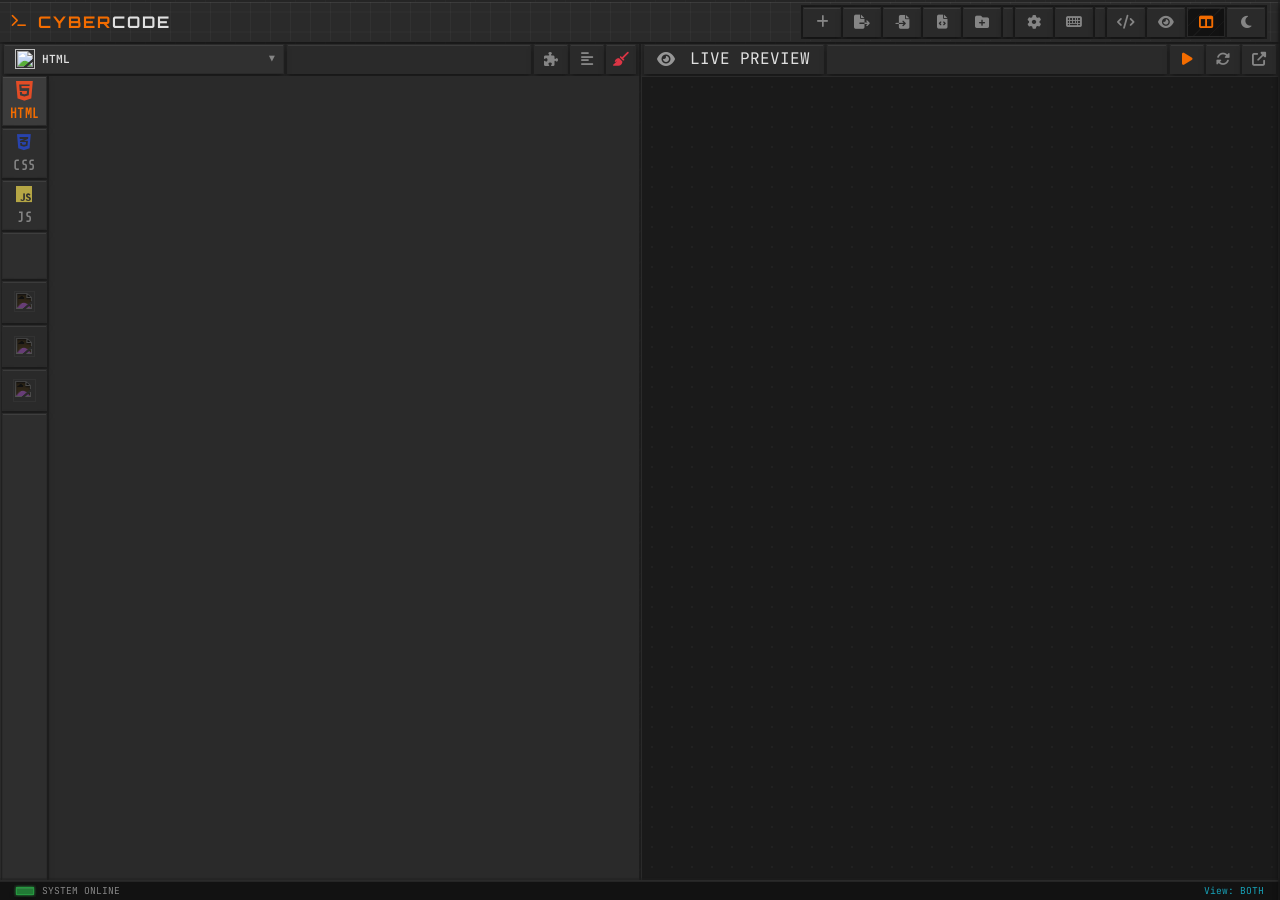
==== commit 4fb7e73b: "Add files via upload" ====
--- a/index.html
+++ b/index.html
@@ -175,12 +175,8 @@
 
             <div class="control-deck">
                 <button id="new-btn" class="btn" title="New Project (Ctrl+N)"><i class="fas fa-plus i-add"></i></button>
-                <button id="load-btn" class="btn " title="Open Project (Ctrl+O)"><i
-                        class="fas fa-folder-open i-bg"></i></button>
-                <button id="save-btn" class="btn btn-primary" title="Save Project (Ctrl+S)"><i
-                        class="fas fa-save i-save"></i></button>
-                <button id="download-btn" class="btn" title="Download HTML"><i
-                        class="fas fa-download i-download"></i></button>
+
+
                 <button id="export-projects-btn" class="btn" title="Eksport zapisanych projektów (JSON)"><i
                         class="fas fa-file-export i-export"></i></button>
                 <input type="file" id="import-projects-input" accept=".json,application/json" hidden
@@ -319,7 +315,21 @@
                                 <i class="fab fa-js"></i>
                                 <span>JS</span>
                             </div>
-
+                            <div class="separator_pion"></div>
+                            <button id="load-btn" class="btn lr" title="Open Project (Ctrl+O)">
+                                <img src="https://api.iconify.design/qlementine-icons/folder-open-16.svg" alt=""
+                                    aria-hidden="true" class="folder-icon" width="21" height="21">
+                            </button>
+                            <button id="save-btn" class="btn lr" title="Save Project (Ctrl+S)">
+                                <img src="https://api.iconify.design/qlementine-icons/add-folder-16.svg" alt=""
+                                    aria-hidden="true" class="folder-icon" width="21" height="21">
+                            </button>
+                            <button id="download-btn" class="btn lr" title="Download HTML">
+                                <img src="https://api.iconify.design/line-md/downloading.svg" alt=""
+                                    aria-hidden="true" class="folder-icon folder-icon--closed" width="23" height="23">
+                                <img src="https://api.iconify.design/line-md/downloading-loop.svg" alt=""
+                                    aria-hidden="true" class="folder-icon folder-icon--open" width="23" height="23">
+                            </button>
                             <div class="bg-panel">
                             </div>
                         </div>
--- a/index.css
+++ b/index.css
@@ -37,6 +37,7 @@
     --screen-bg: #f0f0f0;
     --screen-border: #adb5bd;
     /* --- light theme defaults --- */
+    --bg-color: #fefefe;
     --bg: #f8f9fa;
     --bg-primary: #fff;
     --bg-secondary: #f8f9fa;
@@ -65,6 +66,7 @@
     --filter-icon-hover: invert(24%) sepia(93%) saturate(2130%) hue-rotate(353deg) brightness(97%) contrast(108%);
     --filter-icon-success: invert(55%) sepia(44%) saturate(551%) hue-rotate(89deg) brightness(93%) contrast(97%);
     --filter-icon-danger: invert(36%) sepia(83%) saturate(2030%) hue-rotate(353deg) brightness(97%) contrast(108%);
+    --filter-icon-js: invert(84%) sepia(56%) saturate(687%) hue-rotate(352deg) brightness(101%) contrast(92%);
     --metal-gradient: linear-gradient(165deg, var(--bg-primary) 0%, var(--panel-bg) 45%, var(--border-color-hover) 100%);
     --stripe-accent: rgba(0, 0, 0, 0.06);
     --bg-stripe-pattern: linear-gradient(135deg,
@@ -106,9 +108,21 @@
     --padding-chassis: 0.125rem;
     --gap-chassis: 0.125rem;
     --highlight-ring: rgba(var(--rgba-highlight), 0.35);
-}
-
-:root[theme="dark"] {
+    --transition-ui: 0.15s ease;
+}
+
+/* Tymczasowe blokowanie animacji przy zmianie motywu */
+:root.theme-switching,
+:root.theme-switching *,
+:root.theme-switching *::before,
+:root.theme-switching *::after {
+    transition: 0s !important;
+    transition-duration: 0s !important;
+    transition-delay: 0s !important;
+}
+
+:root[theme="dark"],
+:root[data-theme="dark"] {
     /* --- dark theme overrides --- */
     --bg-color: #1a1a1a;
     --bg: #121212;
@@ -162,6 +176,7 @@
     --filter-icon-hover: invert(36%) sepia(83%) saturate(2030%) hue-rotate(353deg) brightness(97%) contrast(108%);
     --filter-icon-success: invert(55%) sepia(44%) saturate(551%) hue-rotate(89deg) brightness(93%) contrast(97%);
     --filter-icon-danger: invert(36%) sepia(83%) saturate(2030%) hue-rotate(353deg) brightness(97%) contrast(108%);
+    --filter-icon-js: invert(84%) sepia(56%) saturate(687%) hue-rotate(352deg) brightness(101%) contrast(92%);
     --metal-gradient: linear-gradient(165deg, var(--panel-bg) 0%, var(--bg-primary) 45%, var(--bg-tertiary) 100%);
     --stripe-accent: rgba(255, 255, 255, 0.06);
     --bg-stripe-pattern: linear-gradient(135deg, var(--bg-tertiary) 0%, var(--bg-tertiary) 25%, var(--stripe-accent) 25%, var(--stripe-accent) 50%, var(--bg-tertiary) 50%, var(--bg-tertiary) 75%, var(--stripe-accent) 75%, var(--stripe-accent) 100%);
@@ -266,8 +281,9 @@
     display: flex;
     flex-grow: 1;
     overflow: hidden;
-    padding: 0rem 0.125rem 0.125rem;
+    padding: 0rem 0 0;
     gap: 0rem;
+    margin: 0px 0 -8px 0;
 }
 
 /* --- BUTTONS --- */
@@ -280,10 +296,7 @@
     box-sizing: border-box;
     background: var(--panel-bg);
     box-shadow: var(--shadow-button);
-    border: 0px solid var(--border-color);
-    border-bottom: 1px solid var(--border-color);
-    border-right: 1px solid var(--border-color);
-    border-left: 1px solid var(--border-color);
+    border: 1px solid var(--border-color);
     cursor: pointer;
     color: var(--text-muted);
     font-size: 0.6rem;
@@ -306,15 +319,23 @@
 .btn i {
     font-size: 0.875rem;
     min-width: 20px;
-    transition: all 0.2s;
-}
-
-.btn:hover i {
-    color: var(--text-color);
+    pointer-events: none;
+    transform-origin: center center;
+    backface-visibility: hidden;
+    will-change: transform;
+    transform: translateZ(0);
+    transition: transform 0.2s cubic-bezier(0.4, 0, 0.2, 1), color 0.2s ease;
+}
+
+.btn:hover i,
+.btn:focus-visible i {
+    color: var(--text-color);
+    transform: scale(1.22) translateZ(0);
 }
 
 .btn:active i {
     color: var(--text-muted);
+    transform: scale(1) translateZ(0);
 }
 
 .separator {
@@ -322,10 +343,8 @@
     height: 30px;
     background: var(--panel-bg);
     box-shadow: var(--shadow-drop);
-    border: 0px solid var(--border-color);
-    border-bottom: 1px solid var(--border-color);
-    border-right: 1px solid var(--border-color);
-    border-left: 1px solid var(--border-color);
+    border: 1px solid var(--border-color);
+
 }
 
 .btn:hover,
@@ -361,8 +380,8 @@
     align-items: center;
     justify-content: center;
     gap: 0.5rem;
-    height: 30px;
-    width: 30px;
+    height: 25px;
+    width: 25px;
     font-size: 0.8rem;
     transition: var(--transition-ui);
 }
@@ -579,7 +598,12 @@
     font-size: 1.15rem;
     line-height: 1;
     opacity: 0.7;
-    transition: all 0.2s;
+    pointer-events: none;
+    transform-origin: center center;
+    backface-visibility: hidden;
+    will-change: transform;
+    transform: translateZ(0);
+    transition: transform 0.2s cubic-bezier(0.4, 0, 0.2, 1), opacity 0.2s ease, color 0.2s ease;
     flex-shrink: 0;
     display: flex;
     align-items: center;
@@ -607,6 +631,7 @@
 .tab-group-vertical .editor-tab:hover i,
 .tab-group-vertical .editor-tab.active i {
     opacity: 1;
+    transform: scale(1.22) translateZ(0);
 }
 
 .tab-group-vertical .editor-tab:hover {
@@ -675,13 +700,17 @@
     background: var(--bg);
     border-top: 1px solid var(--border-color);
     display: flex;
-    align-items: center;
-    padding: 0.2rem 1rem;
-    font-size: 0.7rem;
+    padding: 0.25rem 1rem;
+    font-size: 0.6rem;
     justify-content: space-between;
     font-family: "JetBrains Mono", "Share Tech Mono", monospace;
     color: var(--text-muted);
-    z-index: 50;
+    z-index: 99;
+    box-shadow: var(--shadow-drop);
+    height: 20px;
+    flex-direction: row;
+    align-items: center;
+    margin: 0px;
 }
 
 .status-item {
@@ -803,21 +832,21 @@
 }
 
 .modal-header {
-    padding: 8px 15px;
+    padding: 5px 15px;
     flex-shrink: 0;
     background-color: var(--bg-primary);
     background-image: var(--bg-mode);
-    font-family: "Orbitron";
+    font-family: var(--font-family);
     color: var(--highlight);
     display: flex;
     justify-content: space-between;
     align-items: center;
     box-shadow: var(--shadow-drop);
     border: 1px solid var(--border-color);
+    font-weight: 700;
 }
 
 .modal-body {
-    padding: 0.125rem;
     flex: 1 1 0%;
     min-height: 0;
     overflow-y: auto;
@@ -832,7 +861,6 @@
     background-size: 10px 10px;
     background-image: linear-gradient(var(--pattern-color) 1px, transparent 1px), linear-gradient(90deg, var(--pattern-color) 1px, transparent 1px);
     box-shadow: var(--shadow-inset);
-    margin: 0.25rem;
 }
 
 .modal-body:has(.modal-body-actions) {
@@ -858,6 +886,12 @@
     width: fit-content;
     gap: 0.125rem;
     margin: 0.125rem auto;
+    border: 1px solid var(--border-color);
+    transition: var(--transition-ui);
+}
+
+.modal-body:has(.modal-body-actions)>.modal-body-actions:hover {
+    border-color: var(--border-color-hover);
 }
 
 .modal-actions {
@@ -905,9 +939,9 @@
 #modal-container .modal-body .modal-action-btn {
     display: inline-flex;
     align-items: center;
-    justify-content: center;
+    justify-content: space-between;
     gap: 0.5rem;
-    min-width: 8rem;
+    min-width: 14rem;
     max-width: 14rem;
     min-height: 32px;
     height: auto;
@@ -919,10 +953,11 @@
     font-family: "Share Tech Mono", var(--font-family);
     box-sizing: border-box;
     background: var(--bg-tertiary);
-    color: var(--text-color);
+    color: var(--text-muted);
     border: 1px solid var(--border-color);
     box-shadow: var(--shadow-drop);
     transition: background 0.15s ease, border-color 0.15s ease, color 0.15s ease, box-shadow 0.15s ease;
+    flex-direction: row-reverse;
 }
 
 .modal-actions .modal-action-btn__icon,
@@ -933,6 +968,7 @@
     flex-shrink: 0;
     width: 1.1em;
     text-align: center;
+
 }
 
 
@@ -946,18 +982,18 @@
 .modal-actions .btn-primary .modal-action-btn__icon,
 #modal-container .modal-body .btn-primary .modal-action-btn__icon {
     color: var(--highlight-color);
-    transition: color 0.15s ease, transform 0.15s ease;
+    transition: var(--transition-ui);
 }
 
 .modal-actions .btn-primary .modal-action-btn__label,
 #modal-container .modal-body .btn-primary .modal-action-btn__label {
-    transition: color 0.15s ease;
+    transition: var(--transition-ui);
 }
 
 .modal-actions .btn-primary:hover,
 #modal-container .modal-body .btn-primary:hover {
     background: var(--hover-bg);
-    border-color: var(--border-color);
+    border-color: var(--border-color-hover);
     color: var(--highlight-color);
 }
 
@@ -976,30 +1012,39 @@
 .modal-actions .modal-action-btn:not(.btn-primary):not(.btn-danger) .modal-action-btn__icon,
 #modal-container .modal-body .modal-action-btn:not(.btn-primary):not(.btn-danger) .modal-action-btn__icon {
     color: var(--text-muted);
-    transition: color 0.15s ease;
 }
 
 .modal-actions .modal-action-btn:not(.btn-primary):not(.btn-danger) .modal-action-btn__label,
 #modal-container .modal-body .modal-action-btn:not(.btn-primary):not(.btn-danger) .modal-action-btn__label {
     transition: color 0.15s ease;
-}
+    color: var(--text-muted);
+}
+
 
 .modal-actions .modal-action-btn:not(.btn-primary):not(.btn-danger):hover,
 #modal-container .modal-body .modal-action-btn:not(.btn-primary):not(.btn-danger):hover {
     background: var(--hover-bg);
     border-color: var(--border-color);
-    color: #ffffff;
-}
+    color: var(--text-color);
+
+    &:hover i {
+        color: var(--danger-color);
+    }
+}
+
+
 
 .modal-actions .modal-action-btn:not(.btn-primary):not(.btn-danger):hover .modal-action-btn__label,
 #modal-container .modal-body .modal-action-btn:not(.btn-primary):not(.btn-danger):hover .modal-action-btn__label {
-    color: #ffffff;
-}
+    color: var(--text-color);
+}
+
 
 .modal-actions .modal-action-btn:not(.btn-primary):not(.btn-danger):hover .modal-action-btn__icon,
 #modal-container .modal-body .modal-action-btn:not(.btn-primary):not(.btn-danger):hover .modal-action-btn__icon {
-    color: #ffffff;
-}
+    color: var(--text-color);
+}
+
 
 .modal-actions .modal-action-btn:active,
 #modal-container .modal-body .modal-action-btn:active {
@@ -1178,7 +1223,7 @@
     font-size: 0.55rem;
     letter-spacing: 0.1em;
     font-family: "Share Tech Mono", var(--font-family);
-    min-height: 30px;
+    min-height: 25px;
     padding: 0.35rem 0.75rem;
 }
 
@@ -1222,7 +1267,7 @@
 }
 
 .save-archive-hint {
-    font-size: 0.88rem;
+    font-size: 0.68rem;
     line-height: 1.5;
     color: var(--text-muted);
     background: var(--bg-primary);
@@ -1230,7 +1275,6 @@
     position: relative;
     padding: 0.2rem 0.5rem;
     width: 100%;
-    margin: 0 0 0.5rem 0;
     display: block;
     box-shadow: none;
     pointer-events: none;
@@ -1294,6 +1338,8 @@
     grid-template-columns: repeat(auto-fill, minmax(200px, 1fr));
     gap: 0.125rem;
     align-content: start;
+    padding: 0.125rem;
+    margin: 0.125rem;
 }
 
 .load-archive-modal .load-archive-hint {
@@ -1314,8 +1360,8 @@
 
 .load-archive-modal .delete-btn-container {
     position: absolute;
-    top: 6px;
-    right: 6px;
+    top: 11px;
+    right: 5px;
     z-index: 2;
     opacity: 0;
     transition: opacity 0.2s ease;
@@ -1323,6 +1369,13 @@
     box-shadow: var(--shadow-inset);
     overflow: hidden;
     padding: 0.125rem;
+    border: 1px solid var(--border-color);
+    background: var(--bg);
+    transition: var(--transition-ui);
+
+    &:hover {
+        border-color: var(--border-color-hover);
+    }
 }
 
 .load-archive-modal .archive-card {
@@ -1428,6 +1481,12 @@
     min-height: 0;
     transition: background-color 0.2s ease;
     align-items: flex-start;
+    background-color: var(--bg-primary);
+}
+
+.load-archive-modal .archive-card:hover .archive-card-bottom {
+    background-color: var(--bg-color);
+
 }
 
 .load-archive-modal .archive-card.project-card-clickable:hover {
@@ -1652,7 +1711,7 @@
 }
 
 .keybindings-modal {
-    width: 500px;
+    width: 645px;
     max-width: 90%;
     max-height: 60vh;
     min-height: 200px;
@@ -1720,7 +1779,7 @@
 .settings-tab.active {
     background: var(--panel-bg);
     color: var(--highlight);
-    border-bottom: 1px solid var(--panel-bg);
+    /* border-bottom: 1px solid var(--panel-bg); */
     z-index: 10;
 }
 
@@ -1851,8 +1910,11 @@
     font-size: 0.72rem;
     line-height: 1.45;
     color: var(--text-muted);
-    margin: 0 0 0.75rem;
-    padding: 0 0.15rem;
+    margin: 0 0 0.125rem 0;
+    padding: 0.2rem 0.5rem;
+    z-index: 1;
+    background: var(--bg-tertiary);
+    box-shadow: var(--shadow-drop);
 }
 
 .settings-github-panel .settings-github-intro code {
@@ -2006,17 +2068,7 @@
 .settings-github-actions {
     display: grid;
     grid-template-columns: 1fr 1fr;
-    gap: 0.125rem;
-    margin-top: 0.75rem;
-    padding: 0.125rem;
-    align-items: stretch;
-    justify-items: stretch;
-    box-shadow: var(--shadow-inset);
-    border: 1px solid var(--border-color);
-    background: var(--bg-color);
-    position: relative;
-    overflow: hidden;
-    box-sizing: border-box;
+    z-index: 1;
 }
 
 .settings-github-actions .settings-github-action-btn {
@@ -2156,7 +2208,7 @@
     padding: 0.4rem 0.8rem;
     box-shadow: var(--shadow-drop);
     position: relative;
-    z-index: 2;
+    z-index: 0;
     background-image: repeating-linear-gradient(-45deg, transparent, transparent 10px, rgba(255, 255, 255, 0.03) 10px, rgba(255, 255, 255, 0.03) 11px);
     height: 40px;
     font-size: 0.85rem;
@@ -2236,7 +2288,7 @@
 .settings-sidebar .settings-tabs-chassis {
     position: sticky;
     top: 0;
-    z-index: 20;
+    z-index: 1;
     background: var(--bg-tertiary);
     border-bottom: 1px solid var(--border-color);
     box-shadow: var(--shadow-drop);
@@ -2307,7 +2359,6 @@
 .settings-sidebar .settings-tabs .settings-tab.active {
     background: var(--card-bg);
     color: var(--text-color);
-    border-bottom-color: var(--card-bg);
 }
 
 .settings-sidebar .settings-tabs .btn-bg.active .settings-tab i,
@@ -2415,7 +2466,7 @@
     box-shadow: var(--shadow-inset);
     padding: 0.125rem;
     border: 1px solid var(--border-color);
-    background: var(--card-bg);
+    background: var(--bg-color);
     box-sizing: border-box;
 }
 
@@ -2521,10 +2572,10 @@
     align-items: center;
     box-sizing: border-box;
     padding: var(--padding-chassis, 0.125rem);
-    background: var(--card-bg);
+    background: var(--bg-color);
     border: 1px solid var(--border-color);
     box-shadow: var(--shadow-inset);
-    transition: border-color var(--transition-speed, 0.15s) ease, box-shadow var(--transition-speed, 0.15s) ease;
+    transition: border-color var(--transition-speed, 0.15s) ease, box-shadow var(--transition-speed, 0.15s) ease, background var(--transition-speed, 0.5s);
     overflow: hidden;
 }
 
@@ -2541,20 +2592,22 @@
     width: 100%;
     height: 32px;
     border: 1px solid var(--border-color);
-    box-shadow: var(--shadow-drop);
-    background: var(--bg-tertiary);
-    color: var(--text-muted);
+    box-shadow: var(--shadow-inset);
+    background: transparent;
+    color: var(--text-muted);
+    transition: border-color var(--transition-speed, 0.15s) ease, box-shadow var(--transition-speed, 0.15s) ease, background var(--transition-speed, 0.5s);
 }
 
 .ja-select-wrap .btn-bg .ja-select-btn:hover {
     background: var(--hover-bg);
     color: var(--highlight-color);
     border-color: var(--border-color-hover);
+    box-shadow: none;
 }
 
 .ja-select-wrap .btn-bg .ja-select-btn.ja-open {
     box-shadow: var(--shadow-hover);
-    background: var(--bg-color);
+    background: var(--hover-bg);
     color: var(--highlight-color);
     border-color: var(--border-color);
 }
@@ -3050,7 +3103,7 @@
     padding: 10px 12px;
     background: var(--bg-color);
     border: 1px solid var(--border-color);
-    border-left: 3px solid var(--highlight);
+    border-left: 2px solid var(--border-color-hover);
     overflow: hidden;
     white-space: pre-wrap;
     word-break: break-word;
@@ -3230,7 +3283,8 @@
 
     background: var(--bg-color) !important;
     color: var(--highlight-color);
-    border-color: var(--border-color-hover);
+    box-shadow: var(--shadow-hover);
+
 }
 
 .btn-bg .modal-tabs {
@@ -3407,7 +3461,7 @@
     padding: 12px 16px;
     background: var(--bg-tertiary);
     border: 1px solid var(--border-color);
-    border-left: 3px solid var(--highlight-color);
+    border-left: 2px solid transparent;
     box-shadow: var(--shadow-drop);
     display: flex;
     flex-direction: column;
@@ -3441,9 +3495,7 @@
     background: var(--panel-bg);
 }
 
-.snippet-btn-bg .snippet-item--set {
-    border-left: 3px solid var(--highlight);
-}
+
 
 .snippet-btn-bg:hover .snippet-item--set {
     border-left-color: var(--highlight-color);
@@ -3725,4 +3777,105 @@
     flex-direction: column;
     gap: 1px;
     flex-shrink: 0;
+}
+
+.separator_pion {
+    width: 100%;
+    height: 10%;
+    background-color: var(--border-color);
+    box-shadow: var(--shadow-drop);
+    background: var(--bg-tertiary);
+    z-index: 0;
+    border: 1px solid var(--border-color);
+}
+
+.lr {
+    height: 60px;
+    z-index: 1;
+    display: inline-grid;
+    place-items: center;
+    color: var(--text-muted);
+    transition: background-color 0.2s ease, border-color 0.2s ease, color 0.2s ease;
+}
+
+.lr:hover {
+    background: var(--hover-bg);
+    color: var(--text-color);
+}
+
+.btn:has(.folder-icon) {
+    display: inline-grid;
+    place-items: center;
+    border: 1px solid var(--border-color);
+}
+
+.folder-icon {
+    grid-area: 1 / 1;
+    width: 21px;
+    height: 21px;
+    pointer-events: none;
+    filter: var(--filter-icon);
+    opacity: 0.6;
+    transform: scale(1) translateZ(0);
+    transition: opacity 0.2s ease, transform 0.2s cubic-bezier(0.4, 0, 0.2, 1);
+    transform-origin: center center;
+    backface-visibility: hidden;
+    will-change: transform, opacity;
+}
+
+#download-btn .folder-icon {
+    width: 23px;
+    height: 23px;
+}
+
+.btn:hover .folder-icon,
+.btn:focus-visible .folder-icon {
+    opacity: 1;
+    transform: scale(1.22) translateZ(0);
+}
+
+.btn:active .folder-icon {
+    opacity: 0.75;
+    transform: scale(1) translateZ(0);
+}
+
+.btn .folder-icon--open {
+    opacity: 0;
+}
+
+.btn:hover .folder-icon--closed,
+.btn:focus-visible .folder-icon--closed {
+    opacity: 0;
+}
+
+.btn:hover .folder-icon--open,
+.btn:focus-visible .folder-icon--open {
+    opacity: 1;
+    transform: scale(1.22) translateZ(0);
+}
+
+.btn:active .folder-icon--closed {
+    opacity: 0;
+}
+
+.btn:active .folder-icon--open {
+    opacity: 0.75;
+    transform: scale(1) translateZ(0);
+}
+
+#load-btn:hover {
+    color: var(--lang-js);
+}
+
+#load-btn:hover .folder-icon,
+#load-btn:focus-visible .folder-icon {
+    filter: var(--filter-icon-js);
+    opacity: 0.8;
+    transform: scale(1.22) translateZ(0);
+}
+
+#load-btn:active .folder-icon {
+    filter: var(--filter-icon-js);
+    opacity: 0.8;
+    transform: scale(1) translateZ(0);
 }
